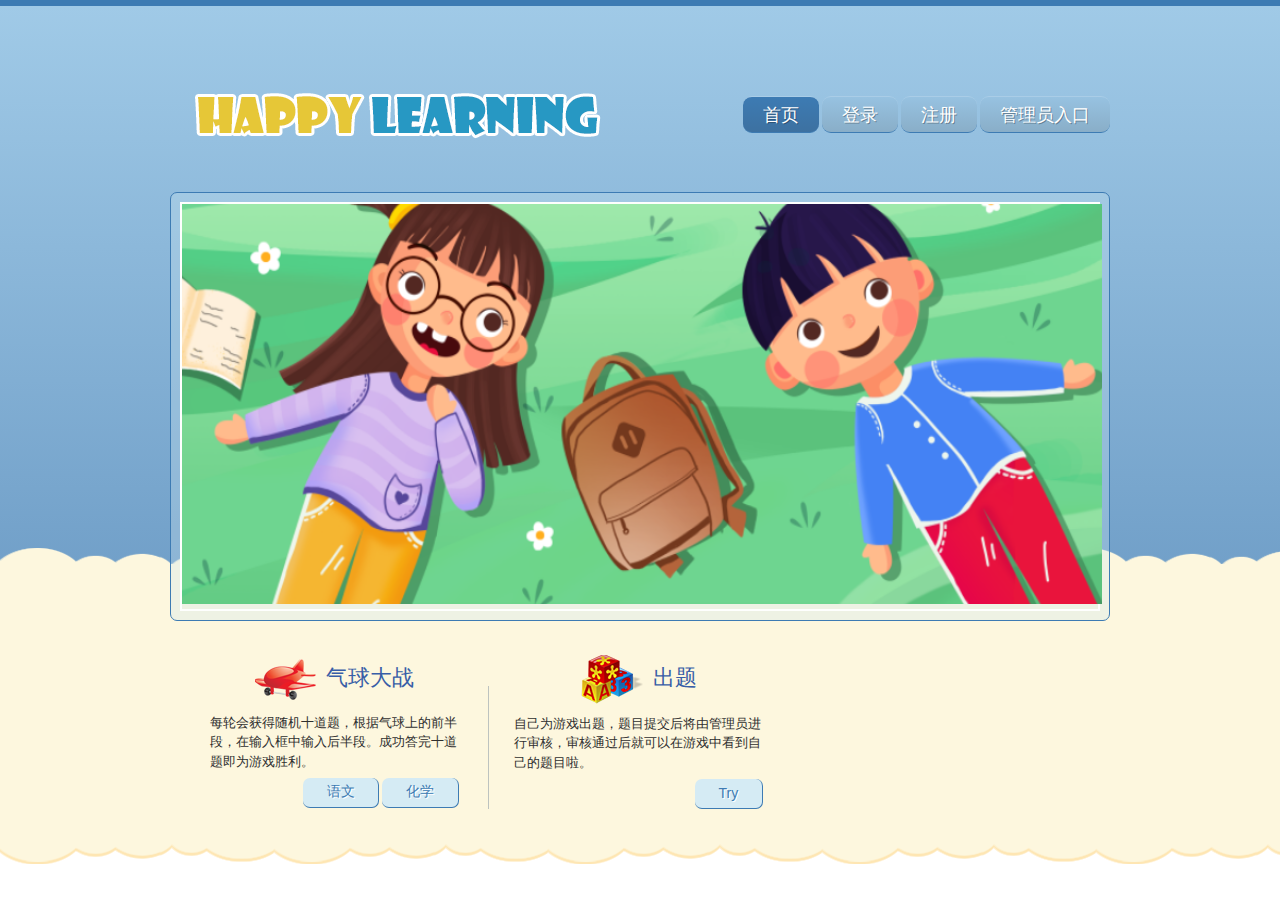
==== angular/web/index.html @ f234ec60 "frontEnd" ====
<!DOCTYPE html>
<!--[if lte IE 8]>              <html class="ie8 no-js" lang="en">     <![endif]-->
<!--[if IE 9]>					<html class="ie9 no-js" lang="en">     <![endif]-->
<!--[if (gt IE 9)|!(IE)]><!-->
<html class="not-ie no-js" lang="en">
<!--<![endif]-->

<head>

	<link href='http://fonts.googleapis.com/css?family=Salsa|Rancho|Jockey+One|Oswald|Yanone+Kaffeesatz'
		rel='stylesheet' type='text/css' />
	<meta charset="utf-8" />

	<title>Happy Learning</title>

	<link rel="stylesheet" href="css/styles.css" />

	<!-- HTML5 Shiv -->

	
	<meta http-equiv="Content-Type" content="text/html; charset=utf-8" />
</head>

<body class="t-blue t-pattern-1 kids-front-page t-menu-1 t-header-1 t-text-1">
<my-app>
	<div class="top-panel">

		<div class="l-page-width">
			<div class="tweets"></div>
		</div>

	</div>
	<!--/ .top-panel-->

	<div class="kids-bg-level-1">

		<header id="kids_header">

			<div class="l-page-width clearfix">

				<div class="bg-level-1-left" id="bg-level-1-left"></div>
				<div class="bg-level-1-right" id="bg-level-1-right"></div>


				<div id="kids_logo_block">
					<a id="kids_logo_text" href="index.html" title="Happy Kids">
						<img src="img/title.png" alt="" />
					</a>
				</div>
				<!--/ #kids_logo_block-->
<div id='unlog'>
				<nav id="kids_main_nav">
					
					<ul class="clearfix" style="margin-top:90px">
						<li  class="current-menu-item">
							<a href="index.html">首页</a>

						</li>
						<li >
							<a href="login.html">登录</a>

						</li>
						<li>
							<a href="register.html">注册</a>

						</li>
						<li>
							<a href="managerLogin.html">管理员入口</a>

						</li>


					</ul>
				
				
				</nav><!-- #kids_main_nav -->
</div>
			</div>
			<!--/ .l-page-width-->

		</header>
		<!--/ #kids_header-->
		<div class="inner_copyright">Collect from <a href="http://www.cssmoban.com/" target="_blank"
				title="网页模板">网页模板</a></div>
		<div class="bg-level-2-page-width-container l-page-width">

			<div class="kids_slider_bg">

				<div class="kids_slider_wrapper">

					<div class="kids_slider_inner_wrapper">

						<div id="kids-slider" class="nivoSlider">

							<img alt="sample_3" style="height: 400px;width: 920px;" src="img/cover.png" />

						</div>
						<!--/ #kids-slider-->

					</div>
					<!--/ .kids_slider_inner_wrapper-->

				</div>
				<!--/ .kids_slider_wrapper-->

			</div>
			<!--/ .kids_slider_bg-->

			<div class="bg-level-2-left" id="bg-level-2-left"></div>
			<div class="bg-level-2-right" id="bg-level-2-right"></div>

		</div><!-- .l-page-width -->

	</div><!-- .bg-level-1 -->

	<div id="kids_middle_container">

		<div class="kids_top_content">

			<div class="kids_top_content_head">

				<div class="kids_top_content_head_body"></div>

			</div><!-- .kids_top_content_head -->

			<div class="kids_top_content_middle">

				<div class="l-page-width">
					<section class="kids_posts_container clearfix">

						<article class="kids_post_block l-grid-4">
							<h1><img class="icon" src="images/icons/sample-icon1.png" alt=""><a class="link"
									href="#">气球大战</a></h1>
							<div class="kids_post_content">
								<p>每轮会获得随机十道题，根据气球上的前半段，在输入框中输入后半段。成功答完十道题即为游戏胜利。</p>
								<h3 class="l-float-right"> <a href="#" class="button medium button-style1">语文</a>
									<a href="#" class="button medium button-style1">化学</a></h3>
							</div>
						</article>

						<article class="kids_post_block l-grid-4">
							<h1><img class="icon" src="images/icons/sample-icon2.png" alt=""><a class="link"
									href="#">出题</a></h1>
							<div class="kids_post_content">
								<p>自己为游戏出题，题目提交后将由管理员进行审核，审核通过后就可以在游戏中看到自己的题目啦。</p>
								<h3 class="l-float-right"><a href="#" class="button medium button-style1">Try</a></h3>
							</div>
						</article>



					</section>






				</div>
				<!--/ l-page-width-->

			</div><!-- .kids_top_content_middle -->

			<div class="kids_top_content_footer"></div>

		</div><!-- .kids_top_content -->






		<div id="kids_theme_control_panel">
			<a href="#" id="kids_theme_control_label"></a>
		</div><!-- #kids_theme_control_panel -->
</my-app>
</body>

</html>
---- angular/web/css/styles.css ----
/* - CSS Reset -> Begin ----------------------------------------- */

html, body, div, span, object, iframe,
h1, h2, h3, h4, h5, h6, p, blockquote, pre,
abbr, address, cite, code,
del, dfn, em, img, ins, kbd, q, samp,
small, strong, sub, sup, var,
b, i,
dl, dt, dd, ol, ul, li,
fieldset, form, label, legend,
table, caption, tbody, tfoot, thead, tr, th, td,
article, aside, canvas, details, figcaption, figure, 
footer, header, hgroup, menu, nav, section, summary,
time, mark, audio, video {
    margin: 0;
    padding: 0;
    border: 0;
    outline: 0;
    font-size: 100%;
    vertical-align: baseline;
	background: transparent;
	font:Arial;
}

article,aside,details,figcaption,figure,
footer,header,hgroup,menu,nav,section { 
    display: block;
}

nav ul,
nav ol {
    list-style: none;
    list-style-image: none;
}

ol, ul {
    list-style: none;
}

q {
    font-style: italic;
    quotes: "\00ab" "\00bb";
}

abbr {
	border-bottom:1px dashed #949494;
} 

small {
	font-size:11px;	
}

big {
	font-size:14px;	
}
   
ins {
    text-decoration: none;
}

del {
    text-decoration: line-through;
}

table {
    border-collapse: collapse;
    border-spacing: 0;
}

object {
	display: block;
	border: 1px solid #fff;
}

input, textarea {outline: none;}

/* Chrome, Safari */
input::-webkit-input-placeholder, textarea::-webkit-input-placeholder {color: #2f2f2f;}

/* Firefox */
input:-moz-placeholder, textarea:-moz-placeholder {color: #2f2f2f;}

/* - CSS Reset -> End ----------------------------------------- */

header, footer, section, article, nav {
    display:block;
    margin:0;
    padding:0;
}

/* 
##############################################################
BASE -> Begin
##############################################################

/* - CSS Reset -> End ----------------------------------------- */

body {
    background-color: #fff;
	color: #2f2f2f;
	font: 13px/1.5 'Tahoma';
    min-width: 980px;
	-webkit-font-smoothing: antialiased; /* Fix for webkit rendering */
	-webkit-text-size-adjust: 100%;	
}


body.t-text-1 {font-family: 'Tahoma';}
body.t-text-2 {font-family: 'Arial';}
body.t-text-3 {font-family: 'Verdana';}

a {
    text-decoration: none;
}

p {
	margin: 0 0 1.5em 0;
	padding: 0;
	line-height: 1.5em;
} 

b {
	font-size: 14px;
}

h1, h2, h3, h4, h5, h6 {
	margin-bottom: 15px;
	color: #385EA7;
	font-weight: 100;
	line-height: 1.25em;
}

h1 {font-size: 22px;} 
h2 {font-size: 21px;}
h3 {font-size: 18px;}
h4 {font-size: 15px;} 
h5 {font-size: 14px;} 
h6 {font-size: 12px;} 

.t-header-1 h1, .t-header-1 h2, .t-header-1 h3, .t-header-1 h4, .t-header-1 h5, .t-header-1 h6 {font-family: 'Jockey One', cursive;}
.t-header-2 h1, .t-header-2 h2, .t-header-2 h3, .t-header-2 h4, .t-header-2 h5, .t-header-2 h6 {font-family: 'Oswald', sans-serif;}
.t-header-3 h1, .t-header-3 h2, .t-header-3 h3, .t-header-3 h4, .t-header-3 h5, .t-header-3 h6 {font-family: 'Yanone Kaffeesatz', sans-serif; font-weight: 600;}

.kids_clear {clear: both;}

.clearfix:after {
	content: ".";
	display: block;
	height: 0;
	clear: both;
	visibility: hidden;
}

.link {
	-webkit-transition: all 250ms linear 0s;
	   -moz-transition: all 250ms linear 0s;
	    -ms-transition: all 250ms linear 0s;
		 -o-transition: all 250ms linear 0s;
			transition: all 250ms linear 0s;	
}

.link:hover {color: #2f2f2f ! important;}

/* 
##############################################################
BASE -> End
##############################################################
*/

/* 
##############################################################
GENERAL -> Begin
##############################################################
*/

.icon {
	padding: 0 10px 0 0;
	vertical-align: middle;
}

.border-shadow {
	position: relative;
	margin-bottom: 25px;
}

.border-shadow figure {
	position: relative;
	z-index: 2;
	padding: 2px;
	background-color: #cde9f3;
	border: 1px solid #9bc0dd;
	-webkit-border-radius: 2px;
	   -moz-border-radius: 2px;
			border-radius: 2px;	
}

	.border-shadow img {
		display: block;
		border: 1px solid #fff;
		-webkit-border-radius: 2px;
		   -moz-border-radius: 2px;
				border-radius: 2px;
	}

	.border-shadow:after,
	.border-shadow:before {
		position: absolute;
		z-index: 0;
		bottom: 20px;
		width: 50%;
		height: 15px;
		-webkit-box-shadow: 0 15px 10px rgba(0,0,0, .4);
		   -moz-box-shadow: 0 15px 10px rgba(0, 0, 0, .4);
				 box-shadow: 0 15px 10px rgba(0, 0, 0, .4);
		content: "";
	}

	.border-shadow:before {
		-webkit-transform: rotate(-4deg);
		   -moz-transform: rotate(-4deg);
			-ms-transform: rotate(-4deg);
			 -o-transform: rotate(-4deg);
				transform: rotate(-4deg);
		left: 10px;		
	}		

	.border-shadow:after {
		-webkit-transform: rotate(4deg);
		   -moz-transform: rotate(4deg);
			 -o-transform: rotate(4deg);
			-ms-transform: rotate(4deg);
				transform: rotate(4deg);
		right: 10px;
	}


/* 
##############################################################
LAYOUT -> Begin                                        
##############################################################
*/

.l-page-width {
    width: 940px;
    padding: 0 10px;
    text-align: left;
    margin: 0 auto;
}
.inner_copyright{text-indent:-9999px;height:0;line-height:0;font-size:0;overflow:hidden;}
.l-page-width.no-padding {
	padding: 0;
    width: 968px;
}

.l-float-left {
    float: left;
}

.l-float-right {
    float: right;
}

.l-grid-2 {
    width: 120px;
}

.l-grid-3 {
    width: 180px;
}

.l-grid-3a {
	width: 210px;
}

.l-grid-4 {
	margin-bottom: 1.5em;
    width: 240px;
}

.l-grid-5 {
    width: 300px;
}

.l-grid-7 {
    width: 420px;
}

.l-grid-9 {
    width: 530px;
}

.entry-container .l-grid-3 {
	margin-right: 2.8em;
	margin-bottom: 1.5em;
} 

.last {
	margin-right:0 !important;	
}

/* 
##############################################################
LAYOUT -> End                                        
##############################################################
*/

/* 
##############################################################
MULTI COLUMNS -> End                                        
##############################################################
*/
.full_width,
.one_half,
.one_half_last,
.one_third,
.one_third_last,
.one_fourth,
.one_fourth_last,
.one_fifth,
.one_fifth_last,
.two_thirds,
.two_thirds_last,
.three_fourth,
.three_fourth_last,
.four_fifth,
.four_fifth_last {padding-bottom: 1.5em;}

#kids_middle_container .full_width {
	width: 860px;	
}

#kids_middle_container .one_half {
	float: left;
	width: 390px;
}

#kids_middle_container .one_half_last {
	float: right;
	width: 390px;
	margin: 0;
}

#kids_middle_container .one_third {
	float: left;
	width: 260px;
	margin-right: 60px;
}

#kids_middle_container .one_third_last {
	float: right;
	width: 260px;
	margin: 0;
}

#kids_middle_container .one_fourth {
	float: left;
	width: 190px;
	margin-right: 45px;
}

#kids_middle_container .one_fourth_last {
	float: right;
	width: 190px;
	margin: 0;
}

#kids_middle_container .one_fifth {
	float: left;
	width: 153px;
	margin-right: 33px;
}

#kids_middle_container .one_fifth_last {
	float: right;
	width: 153px;
	margin: 0;
}

#kids_middle_container .two_thirds {
	float: left;
	width: 580px;
	margin-right: 35px;
}

#kids_middle_container .three_fourth {
	float: left;
	width: 655px;
	margin: 0;
}

#kids_middle_container .four_fifth {
	float: left;
	width: 700px;
	margin: 0;
}

/* 
##############################################################
THEMES -> Begin                                        
##############################################################
*/

/* -- Blue --> Begin -- */

.t-blue  .kids-bg-level-1 {
	background: -moz-linear-gradient(top,  #a0cae7 0%, #6d9cc6 100%); /* FF3.6+ */
	background: -webkit-gradient(linear, left top, left bottom, color-stop(0%,#a0cae7), color-stop(100%,#6d9cc6)); /* Chrome,Safari4+ */
	background: -webkit-linear-gradient(top,  #a0cae7 0%,#6d9cc6 100%); /* Chrome10+,Safari5.1+ */
	background: -o-linear-gradient(top,  #a0cae7 0%,#6d9cc6 100%); /* Opera 11.10+ */
	background: -ms-linear-gradient(top,  #a0cae7 0%,#6d9cc6 100%); /* IE10+ */
	background: linear-gradient(to bottom,  #a0cae7 0%,#6d9cc6 100%); /* W3C */
	filter: progid:DXImageTransform.Microsoft.gradient( startColorstr='#a0cae7', endColorstr='#6d9cc6',GradientType=0 ); /* IE6-9 */
}

/* -- Minigallery --> Begin -- */

.minigallery li {
	-webkit-transition: background-color .25s linear;
	   -moz-transition: background-color .25s linear;
		 -o-transition: background-color .25s linear;
			transition: background-color .25s linear;
}

	.minigallery li img {display: block;}

.t-blue .minigallery-list {
	position:relative;
	margin-bottom: 2em;
	padding: 4px 10px;
	border: 1px solid #90badb;
	-webkit-border-radius: 8px;
	-moz-border-radius: 8px;
	border-radius: 8px;
	background-color: #cde9f3;
}
	
.t-blue .minigallery {
	margin: 0 auto;
	width: 100%;
	overflow: hidden;
}

.t-blue .minigallery ul {
	overflow: hidden;
	width: 1440px;
}

.t-blue .minigallery li {
	float: left;
	margin: 0 3px;
	padding: 5px;
	height: 68px !important;
	background-color: #afd7eb;
	border: 1px solid #5490bd !important;
	-webkit-border-radius: 8px;
	-moz-border-radius: 8px;
	border-radius: 8px;
	list-style:none;
}

.t-blue .minigallery li:hover {
	background-color: #e8f5fa;
}
	
.t-blue .minigallery li img {
	width: 76px;
	border: 1px solid #fff;
	height: 66px;
}

.t-blue .minigallery-list .next,
.t-blue .minigallery-list .prev {
	position: absolute;
	cursor: pointer;
	display: block;
	width: 24px;
	height: 43px;
	text-indent: -5000px;
	top: 25px;
	-webkit-transition: opacity .25s linear;
	-moz-transition: opacity .25s linear;
	-o-transition: opacity .25s linear;
	transition: opacity .25s linear;
}

.t-blue .minigallery-list .prev {
	background: url(../images/blue/arrow_prev_next.png) 0 0 no-repeat;
	left: 10px;
}

.t-blue .minigallery-list .next {
	background: url(../images/blue/arrow_prev_next.png) -45px 0 no-repeat;
	right: 10px;
}

.t-blue .minigallery-list .prev:hover,
.t-blue .minigallery-list .next:hover,
.t-blue .minigallery-list2 .prev2:hover,
.t-blue .minigallery-list2 .next2:hover {
	opacity: .7;
}

.t-blue .minigallery-list .disabled,
.t-blue .minigallery-list .disabled:hover {
	background: none;
	cursor: auto;
}

.t-blue .minigallery-list2 {
	position:relative;
	margin-bottom: 2em;
	margin-left: 10px;
	margin-right: 10px;
	padding: 4px 0;
	border: 1px solid #5490bd;
	-webkit-border-radius: 8px;
	-moz-border-radius: 8px;
	border-radius: 8px;
	background-color: #aad3e9;
}

.t-blue .minigallery-list2 .next2,
.t-blue .minigallery-list2 .prev2 {
	position: absolute;
	top: 25px;
	display: block;
	width: 41px;
	height: 41px;
	text-indent: -5000px;
	cursor: pointer;
	-webkit-transition: opacity .25s linear;
	-moz-transition: opacity .25s linear;
	-o-transition: opacity .25s linear;
	transition: opacity .25s linear;
}

.t-blue .minigallery-list2 .prev2 {
	left:-15px;
	background: url(../images/blue/direction-nav.png) 0 0 no-repeat;
}

.t-blue .minigallery-list2 .next2 {
	right: -15px;
	background: url(../images/blue/direction-nav.png) -59px 0 no-repeat;
}

.t-blue .minigallery-list2 .disabled,
.t-blue .minigallery-list2 .disabled:hover {
	background: none;
	cursor: auto;
}

/* -- Minigallery --> End -- */

.t-blue .kids_slider_wrapper {
    border-color: #3d7bb3;
    background-color: rgba(205,233,243,.3);
}

.ie8 .t-blue .kids_slider_wrapper {background-color: rgb(205,233,243);}

.t-blue .nivo-controlNavWrapperLeftBg {
    background-image: url('../images/blue/slider_control_left_bg.png');
}

.t-blue .nivo-controlNavWrapperRightBg {
    background-image: url('../images/blue/slider_control_right_bg.png');
}

.t-blue .nivo-controlNav {
    background-image: url('../images/blue/slider_control_bg.png');
}

.t-blue .nivo-controlNav a {
    background-image: url('../images/blue/slider_control_item_bg.png');
}

.t-blue .nivo-controlNav a.active {
    background-image: url('../images/blue/slider_control_active_item_bg.png');
}

.t-blue .kids_button {
    border-color:#8fb4d0;    
}

.t-blue .kids_button:hover {
    border-color:#85adcd;    
}

.t-blue .kids_button > span {
    color:#446dab;
    background-image: url('../images/blue/button_bg.png');
    background-color: #b7d5e7;
}

.t-blue .kids_button > .fade {
    background-image: url('../images/blue/button_hover_bg.png');
    background-color: #83b2d0;
}

.t-blue #kids_middle_container .kids_image_wrapper {
    background-color:#cde9f3;
    border-color:#9bc0dd;
}

.t-blue .border-shadow figure,
.t-blue #sidebar #flickr-badge a,
.t-blue #sidebar-left #flickr-badge a,
.t-blue #sidebar-right #flickr-badge a,
.t-blue .avatar {
	border: 1px solid #9fc2de;
	background-color: #cde9f3;
}

.t-blue #kids_bottom_container .kids_image_wrapper {
    background-color: #afd7eb;
    border-color: #5490bd;
}

.t-blue .kids_audio .kids_curtain {
    background-image: url('../images/blue/audio_icon.png');
}

.t-blue .kids_video .kids_curtain {
    background-image: url('../images/blue/video_icon.png');
}

.t-blue .kids_picture .kids_curtain {
    background-image: url('../images/blue/picture_icon.png');
}

.t-blue .kids_mini_audio .kids_curtain {
    background-image: url('../images/blue/audio_mini_icon.png');
}

.t-blue .kids_mini_video .kids_curtain {
    background-image: url('../images/blue/video_mini_icon.png');
}

.t-blue .kids_mini_picture .kids_curtain {
    background-image: url('../images/blue/picture_mini_icon.png');
}

.t-blue .kids_video_wrapper {
    background-color: #cde9f3;
    border-color: #9bc0dd;
}

.t-blue .nivo-directionNav .nivo-prevNav,
.t-blue div.anythingSlider .arrow.back a,
.t-blue .lof-previous {
    background-image: url('../images/blue/slider_control_prev_item_bg.png');
}

.t-blue .nivo-directionNav .nivo-nextNav,
.t-blue div.anythingSlider .arrow.forward a,
.t-blue .lof-next {
    background-image: url('../images/blue/slider_control_next_item_bg.png');
}

.t-blue #kids-back-top span {
    background-image: url('../images/blue/to_top_button_bg.png');
}

.t-blue #sbr .post-meta {
	position: absolute;
	top: 40px;
	left: -73px;
	width: 72px;
	height: 108px;
	background: url(../images/blue/bg_post_date.png) no-repeat;
}

.t-blue #sbl .post-meta {
	position: absolute;
	top: 40px;
	right: -70px;
	width: 72px;
	height: 108px;
	background: url(../images/blue/bg_post_date.png) no-repeat 0 -118px;
}

#dsb .post-meta {
	position: absolute;
	top: -3px;
	left: 12px;
	width: 82px;
	height: 55px;
}

.t-blue #dsb .post-meta {
	background: url(../images/blue/d_bg_post_date.png) no-repeat left;
}

/* -- Blue --> End -- */

/* -- Red --> Begin -- */

.t-red .kids-bg-level-1 {
	background: -moz-linear-gradient(top,  #fdaeb9 0%, #fb909d 100%); /* FF3.6+ */
	background: -webkit-gradient(linear, left top, left bottom, color-stop(0%,#fdaeb9), color-stop(100%,#fb909d)); /* Chrome,Safari4+ */
	background: -webkit-linear-gradient(top,  #fdaeb9 0%,#fb909d 100%); /* Chrome10+,Safari5.1+ */
	background: -o-linear-gradient(top,  #fdaeb9 0%,#fb909d 100%); /* Opera 11.10+ */
	background: -ms-linear-gradient(top,  #fdaeb9 0%,#fb909d 100%); /* IE10+ */
	background: linear-gradient(to bottom,  #fdaeb9 0%,#fb909d 100%); /* W3C */
	filter: progid:DXImageTransform.Microsoft.gradient( startColorstr='#fdaeb9', endColorstr='#fb909d',GradientType=0 ); /* IE6-9 */
}


/* -- Minigallery --> Begin -- */

.t-red .minigallery-list {
	position: relative;
	margin-bottom: 2em;
	padding: 4px 10px;
	border: 1px solid #ff959e;
	-webkit-border-radius: 8px;
	-moz-border-radius: 8px;
	border-radius: 8px;
	background-color: #fee2de;
}
	
.t-red .minigallery {
	margin: 0 auto;
	width: 100%;
	overflow: hidden;
}

.t-red .minigallery ul {
	overflow: hidden;
	width: 1440px;
}

.t-red .minigallery li {
	float:left;
	margin:0 3px;
	padding: 5px;
	height: 68px !important;
	background-color: #ffd2d9;
	border: 1px solid #fd6b78 !important;
	-webkit-border-radius: 8px;
	-moz-border-radius: 8px;
	border-radius: 8px;
	list-style:none;
}

.t-red .minigallery li:hover {
	background-color: #fdf1ee;
}
	
.t-red .minigallery li img {
	width:76px;
	border: 1px solid #fff;
	height:66px;
}

.t-red .minigallery-list .next,
.t-red .minigallery-list .prev{
	cursor:pointer;
	display:block;
	width:24px;
	height:43px;
	position:absolute;
	text-indent:-5000px;
	top:25px;
	-webkit-transition: opacity .25s linear;
	-moz-transition: opacity .25s linear;
	-o-transition: opacity .25s linear;
	transition: opacity .25s linear;
}

.t-red .minigallery-list .prev {
	background:url(../images/red/arrow_prev_next.png) 0 0 no-repeat;
	left:10px;
}

.t-red .minigallery-list .next {
	background:url(../images/red/arrow_prev_next.png) -45px 0 no-repeat;
	right:10px;
}

.t-red .minigallery-list .prev:hover,
.t-red .minigallery-list .next:hover,
.t-red .minigallery-list2 .prev2:hover,
.t-red .minigallery-list2 .next2:hover {
	opacity: .7;
}

.t-red .minigallery-list .disabled,
.t-red .minigallery-list .disabled:hover {
	background:none;
	cursor: auto;
}

.t-red .minigallery-list2 {
	position:relative;
	margin-bottom: 2em;
	margin-left: 10px;
	margin-right: 10px;
	padding:4px 0;
	border: 1px solid #fe6071;
	-webkit-border-radius: 8px;
	-moz-border-radius: 8px;
	border-radius: 8px;
	background-color: #ffd2d9;
}

.t-red .minigallery-list2 .next2,
.t-red .minigallery-list2 .prev2 {
	cursor:pointer;
	display:block;
	width:41px;
	height:41px;
	position:absolute;
	text-indent:-5000px;
	top:25px;
	-webkit-transition: opacity .25s linear;
	-moz-transition: opacity .25s linear;
	-o-transition: opacity .25s linear;
	transition: opacity .25s linear;
}

.t-red .minigallery-list2 .prev2 {
	background:url(../images/red/direction-nav.png) 0 0 no-repeat;
	left:-15px;
}

.t-red .minigallery-list2 .next2 {
	background:url(../images/red/direction-nav.png) -59px 0 no-repeat;
	right:-15px
}

.t-red .minigallery-list2 .disabled,
.t-red .minigallery-list2 .disabled:hover {
	background:none;
	cursor: auto;
}

/* -- Minigallery --> End -- */

.t-red .kids_slider_wrapper {
    border-color:#f35f5f;
    background-color: rgba(216,84,84,.3);
}

.ie8 .t-red .kids_slider_wrapper {background-color: rgb(216,84,84);}

.t-red .nivo-controlNavWrapperLeftBg {
    background-image: url('../images/red/slider_control_left_bg.png');
}

.t-red .nivo-controlNavWrapperRightBg {
    background-image: url('../images/red/slider_control_right_bg.png');
}

.t-red .nivo-controlNav {
    background-image: url('../images/red/slider_control_bg.png');
}

.t-red .nivo-controlNav a {
    background-image: url('../images/red/slider_control_item_bg.png');
}

.t-red .nivo-controlNav a.active {
    background-image: url('../images/red/slider_control_active_item_bg.png');
}

.t-red .kids_button {
    border-color:#ff9b9a;
}

.t-red .kids_button:hover {
    border-color:#fc7c7c;
}

.t-red .kids_button > span {
    color:#e96868;
    background-image: url('../images/red/button_bg.png');
    background-color: #ffd3c9;
}

.t-red .kids_button > .fade {
    background-image: url('../images/red/button_hover_bg.png');
    background-color: #fd8a8a;
}

.t-red #kids_middle_container .kids_image_wrapper {
    background-color:#ffdad4;
    border-color:#ff99a6;
}

.t-red .border-shadow figure,
.t-red #sidebar #flickr-badge a,
.t-red #sidebar-left #flickr-badge a,
.t-red #sidebar-right #flickr-badge a,
.t-red .avatar {
	border: 1px solid #d85454;
	background-color: #fdaeba;
}

.t-red #kids_bottom_container .kids_image_wrapper {
    background-color:#ffd2d9;
    border-color:#ff7e91;
}

.t-red #kids_middle_container .wave-border {
	background: url(../images/red/wave-border.png) no-repeat;
	padding: 7px;
}

.t-red #kids_middle_container .magic-border {
	background: url(../images/red/magic-border.png) no-repeat;
	padding: 7px;
}

.t-red #kids_bottom_container {
    background-image:url('../images/red/bottom_container_top_bg.png');
}

.t-red #kids_bottom_container .kids_bottom_container_bg {
    background-image:url('../images/red/bottom_container_bg.png');
    background-color:#fdfbe9;
}

.t-red .kids_video_wrapper {
    background-color: #ffdad4;
    border-color:#ff99a6;
}

#color_schema a.t-red {
    background-image: url('../images/red/color_icon.png');
}

.t-red .kids_audio .kids_curtain {
    background-image: url('../images/red/audio_icon.png');
}

.t-red .kids_video .kids_curtain {
    background-image: url('../images/red/video_icon.png');
}

.t-red .kids_picture .kids_curtain {
    background-image: url('../images/red/picture_icon.png');
}

.t-red .kids_mini_audio .kids_curtain {
    background-image: url('../images/red/audio_mini_icon.png');
}

.t-red .kids_mini_video .kids_curtain {
    background-image: url('../images/red/video_mini_icon.png');
}

.t-red .kids_mini_picture .kids_curtain {
    background-image: url('../images/red/picture_mini_icon.png');
}

.t-red .hint_popup {
    border-color: #fd7b8b;
    background-image: url('../images/red/hint_bg_1.png');
}

.t-red .hint_popup_bg {
    background-image: url('../images/red/hint_bg_2.png');
}

.t-red .nivo-directionNav .nivo-prevNav,
.t-red div.anythingSlider .arrow.back a,
.t-red .lof-previous {
    background-image: url('../images/red/slider_control_prev_item_bg.png');
}

.t-red .nivo-directionNav .nivo-nextNav,
.t-red div.anythingSlider .arrow.forward a,
.t-red .lof-next {
    background-image: url('../images/red/slider_control_next_item_bg.png');
}

.t-red #kids-back-top span {
    background-image: url('../images/red/to_top_button_bg.png');
}

.t-red #signUp {
    background-image: url('../images/red/bg_sign_up.png');
}

.t-red .kids-subscribe-block #signUp button[type="submit"] {
	background:url('../images/red/bg_sign_up.png') no-repeat right top;
	color:#e66262;
}

.t-red .kids-subscribe-block #signUp button[type="submit"]:hover {
	background-position: right -38px;
	color:#fff;
}

.t-red .kids-subscribe-block #signUp button[type="submit"]:active {
	background-position: right -76px;
	color: #e66262;
	text-shadow: 1px 1px 0 #ffc3c3;
}

.t-red #kids_bottom_container .kids_contact_block li {
    background-image: url('../images/red/contact_block_list_bg.png');
}

.t-red #kids_bottom_container .kids_recent_post_block li {
    background-image: url('../images/red/recent_post_list_bg.png');
}

.t-red #kids_bottom_container .kids_recent_comments_block li {
    background-image: url('../images/red/comments_block_list_bg.png');
}

.t-red #sbr .post-meta {
	background:url(../images/red/bg_post_date.png) repeat-x;
	position:absolute;
	width:72px;
	left:-73px;
	top:40px;
	height: 108px;
}

.t-red #sbl .post-meta {
	background:url(../images/red/bg_post_date.png) repeat-x 0 -118px;
	position:absolute;
	width:72px;
	right:-70px;
	top:40px;
	height: 108px;
}

.t-red #dsb .post-meta {
	background:url(../images/red/d_bg_post_date.png) no-repeat left;
}

/* -- Red --> End -- */

/* -- Green --> Begin -- */

.t-green .kids-bg-level-1 {
	background: #9ac470; /* Old browsers */
	background: -moz-linear-gradient(top,  #9ac470 0%, #6ba332 100%); /* FF3.6+ */
	background: -webkit-gradient(linear, left top, left bottom, color-stop(0%,#9ac470), color-stop(100%,#6ba332)); /* Chrome,Safari4+ */
	background: -webkit-linear-gradient(top,  #9ac470 0%,#6ba332 100%); /* Chrome10+,Safari5.1+ */
	background: -o-linear-gradient(top,  #9ac470 0%,#6ba332 100%); /* Opera 11.10+ */
	background: -ms-linear-gradient(top,  #9ac470 0%,#6ba332 100%); /* IE10+ */
	background: linear-gradient(to bottom,  #9ac470 0%,#6ba332 100%); /* W3C */
	filter: progid:DXImageTransform.Microsoft.gradient( startColorstr='#9ac470', endColorstr='#6ba332',GradientType=0 ); /* IE6-9 */
}

/* -- Minigallery --> Begin -- */

.t-green .minigallery-list {
	position:relative;
	margin-bottom: 2em;
	padding:4px 10px;
	border: 1px solid #84b852;
	-webkit-border-radius: 8px;
	-moz-border-radius: 8px;
	border-radius: 8px;
	background-color: #d4e89c;
}
	
.t-green .minigallery {
	width:100%;
	overflow:hidden;
	margin: 0 auto;
}

.t-green .minigallery ul {
	overflow: hidden;
	width: 1440px;
}

.t-green .minigallery li {
	float:left;
	margin:0 3px;
	padding: 5px;
	height: 68px !important;
	background-color: #c4da7f;
	border: 1px solid #68a22f !important;
	-webkit-border-radius: 8px;
	-moz-border-radius: 8px;
	border-radius: 8px;
	list-style:none;
}

.t-green .minigallery li:hover {
	background-color: #edf6cf;
}
	
.t-green .minigallery li img {
	width:76px;
	border: 1px solid #fff;
	height:66px;
}

.t-green .minigallery-list .next,
.t-green .minigallery-list .prev{
	cursor:pointer;
	display:block;
	width:24px;
	height:43px;
	position:absolute;
	text-indent:-5000px;
	top:25px;
	-webkit-transition: opacity .25s linear;
	-moz-transition: opacity .25s linear;
	-o-transition: opacity .25s linear;
	transition: opacity .25s linear;
}

.t-green .minigallery-list .prev {
	background:url(../images/green/arrow_prev_next.png) 0 0 no-repeat;
	left:10px;
}

.t-green .minigallery-list .next {
	background:url(../images/green/arrow_prev_next.png) -45px 0 no-repeat;
	right:10px;
}

.t-green .minigallery-list .prev:hover,
.t-green .minigallery-list .next:hover,
.t-green .minigallery-list2 .prev2:hover,
.t-green .minigallery-list2 .next2:hover {
	opacity: .7;
}

.t-green .minigallery-list .disabled,
.t-green .minigallery-list .disabled:hover {
	background:none;
	cursor: auto;
}

.t-green .minigallery-list2 {
	position:relative;
	margin-bottom: 2em;
	margin-left: 10px;
	margin-right: 10px;
	padding:4px 0;
	border: 1px solid #68a22f;
	-webkit-border-radius: 8px;
	-moz-border-radius: 8px;
	border-radius: 8px;
	background-color: #b7d77e;
}

.t-green .minigallery-list2 .next2,
.t-green .minigallery-list2 .prev2 {
	cursor:pointer;
	display:block;
	width:41px;
	height:41px;
	position:absolute;
	text-indent:-5000px;
	top:25px;
	-webkit-transition: opacity .25s linear;
	-moz-transition: opacity .25s linear;
	-o-transition: opacity .25s linear;
	transition: opacity .25s linear;
}

.t-green .minigallery-list2 .prev2 {
	background:url(../images/green/direction-nav.png) 0 0 no-repeat;
	left:-15px;
}

.t-green .minigallery-list2 .next2 {
	background:url(../images/green/direction-nav.png) -59px 0 no-repeat;
	right:-15px
}

.t-green .minigallery-list2 .disabled,
.t-green .minigallery-list2 .disabled:hover {
	background:none;
	cursor: auto;
}

/* -- Minigallery --> End -- */

.t-green .kids_slider_wrapper {
    border-color: #6a9621;
    background-color: rgba(99,149,49,.3);
}

.ie8 .t-green .kids_slider_wrapper {background-color: rgb(99,149,49);}

.t-green .nivo-controlNavWrapperLeftBg {
    background-image: url('../images/green/slider_control_left_bg.png');
}

.t-green .nivo-controlNavWrapperRightBg {
    background-image: url('../images/green/slider_control_right_bg.png');
}

.t-green .nivo-controlNav {
    background-image: url('../images/green/slider_control_bg.png');
}

.t-green .nivo-controlNav a {
    background-image: url('../images/green/slider_control_item_bg.png');
}

.t-green .nivo-controlNav a.active {
    background-image: url('../images/green/slider_control_active_item_bg.png');
}

.t-green .kids_button {
    border-color:#83b21d;
}

.t-green .kids_button > span {
    color:#497b16;
    background-image: url('../images/green/button_bg.png');
    background-color: #bdd86e;
}

.t-green .kids_button > .fade {
    background-image: url('../images/green/button_hover_bg.png');
    background-color: #93bd12;
}

.t-green #kids_middle_container .wave-border {
	background: url(../images/green/wave-border.png) no-repeat;
	padding: 7px;
}

.t-green #kids_middle_container .magic-border {
	background: url(../images/green/magic-border.png) no-repeat;
	padding: 7px;
}

.t-green #kids_middle_container .kids_image_wrapper {
    background-color:#d7e99e;
    border-color:#8cb244;
}

.t-green .border-shadow figure,
.t-green #sidebar #flickr-badge a,
.t-green #sidebar-left #flickr-badge a,
.t-green #sidebar-right #flickr-badge a,
.t-green .avatar {
	border: 1px solid #476925;
	background-color: #9ac370;
}

.t-green #kids_bottom_container .kids_image_wrapper {
    background-color: #c4da7f;
    border-color: #71952e;
}

.t-green .kids_video_wrapper {
    background-color: #d7e99e;
    border-color: #8cb244;
}

.t-green #kids_bottom_container {
    background-image: url('../images/green/bottom_container_top_bg.png');
}

.t-green #kids_bottom_container .kids_bottom_container_bg {
    background-image: url('../images/green/bottom_container_bg.png');
    background-color: #fdfbe9;
}

#color_schema a.t-green {
    background-image: url('../images/green/color_icon.png');
}

.t-green .kids_audio .kids_curtain {
    background-image: url('../images/green/audio_icon.png');
}

.t-green .kids_video .kids_curtain {
    background-image: url('../images/green/video_icon.png');
}

.t-green .kids_picture .kids_curtain {
    background-image: url('../images/green/picture_icon.png');
}

.t-green .kids_mini_audio .kids_curtain {
    background-image: url('../images/green/audio_mini_icon.png');
}

.t-green .kids_mini_video .kids_curtain {
    background-image: url('../images/green/video_mini_icon.png');
}

.t-green .kids_mini_picture .kids_curtain {
    background-image: url('../images/green/picture_mini_icon.png');
}

.t-green .hint_popup {
    border-color: #76ae3c;
    background-image: url('../images/green/hint_bg_1.png');
}

.t-green .hint_popup_bg {
    background-image: url('../images/green/hint_bg_2.png');
}

.t-green .nivo-directionNav .nivo-prevNav,
.t-green div.anythingSlider .arrow.back a,
.t-green .lof-previous {
    background-image: url('../images/green/slider_control_prev_item_bg.png');
}

.t-green .nivo-directionNav .nivo-nextNav,
.t-green div.anythingSlider .arrow.forward a,
.t-green .lof-next {
    background-image: url('../images/green/slider_control_next_item_bg.png');
}

.t-green #kids-back-top span {
    background-image: url('../images/green/to_top_button_bg.png');
}

.t-green #signUp {
    background-image: url('../images/green/bg_sign_up.png');
}

.t-green .kids-subscribe-block #signUp button[type="submit"] {
	background:url('../images/green/bg_sign_up.png') no-repeat right top;
	color:#497b16;
}

.t-green .kids-subscribe-block #signUp button[type="submit"]:hover {
	background-position: right -38px;
	color:#fff;
}

.t-green .kids-subscribe-block #signUp button[type="submit"]:active {
	background-position: right -76px;
	color: #497b16;
	text-shadow: 1px 1px 0 #cee390;
}

.t-green #kids_bottom_container .kids_contact_block li {
    background-image: url('../images/green/contact_block_list_bg.png');
}

.t-green #kids_bottom_container .kids_recent_post_block li {
    background-image: url('../images/green/recent_post_list_bg.png');
}

.t-green #kids_bottom_container .kids_recent_comments_block li {
    background-image: url('../images/green/comments_block_list_bg.png');
}

.t-green #sbr .post-meta {
	background:url(../images/green/bg_post_date.png) repeat-x;
	position:absolute;
	width:72px;
	left:-73px;
	top:40px;
	height: 108px;
}

.t-green #sbl .post-meta {
	background:url(../images/green/bg_post_date.png) repeat-x 0 -118px;
	position:absolute;
	width:72px;
	right:-70px;
	top:40px;
	height: 108px;
}

.t-green #dsb .post-meta {
	background:url(../images/green/d_bg_post_date.png) no-repeat left;
}

/* -- Green --> End -- */

/* -- Brown --> Begin -- */

.t-brown .kids-bg-level-1 {
	background: #c3967d; /* Old browsers */
	background: -moz-linear-gradient(top,  #c3967d 0%, #a3674b 100%); /* FF3.6+ */
	background: -webkit-gradient(linear, left top, left bottom, color-stop(0%,#c3967d), color-stop(100%,#a3674b)); /* Chrome,Safari4+ */
	background: -webkit-linear-gradient(top,  #c3967d 0%,#a3674b 100%); /* Chrome10+,Safari5.1+ */
	background: -o-linear-gradient(top,  #c3967d 0%,#a3674b 100%); /* Opera 11.10+ */
	background: -ms-linear-gradient(top,  #c3967d 0%,#a3674b 100%); /* IE10+ */
	background: linear-gradient(to bottom,  #c3967d 0%,#a3674b 100%); /* W3C */
	filter: progid:DXImageTransform.Microsoft.gradient( startColorstr='#c3967d', endColorstr='#a3674b',GradientType=0 ); /* IE6-9 */
}

/* -- Minigallery --> Begin -- */

.t-brown .minigallery-list {
	position:relative;
	margin-bottom: 2em;
	padding:4px 10px;
	border: 1px solid #cca187;
	-webkit-border-radius: 8px;
	-moz-border-radius: 8px;
	border-radius: 8px;
	background-color: #efddcd;
}
	
.t-brown .minigallery {
	width:100%;
	overflow:hidden;
	margin: 0 auto;
}

.t-brown .minigallery ul {
	overflow: hidden;
	width: 1440px;
}

.t-brown .minigallery li {
	float:left;
	margin:0 3px;
	padding: 5px;
	height: 68px !important;
	background-color: #e1c3a9;
	border: 1px solid #ba896f !important;
	-webkit-border-radius: 8px;
	-moz-border-radius: 8px;
	border-radius: 8px;
	list-style:none;
}

.t-brown .minigallery li:hover {
	background-color: #f7f2ee;
}
	
.t-brown .minigallery li img {
	width:76px;
	border: 1px solid #fff;
	height:66px;
}

.t-brown .minigallery-list .next,
.t-brown .minigallery-list .prev{
	cursor:pointer;
	display:block;
	width:24px;
	height:43px;
	position:absolute;
	text-indent:-5000px;
	top:25px;
	-webkit-transition: opacity .25s linear;
	-moz-transition: opacity .25s linear;
	-o-transition: opacity .25s linear;
	transition: opacity .25s linear;
}

.t-brown .minigallery-list .prev {
	background:url(../images/brown/arrow_prev_next.png) 0 0 no-repeat;
	left:10px;
}

.t-brown .minigallery-list .next {
	background:url(../images/brown/arrow_prev_next.png) -45px 0 no-repeat;
	right:10px;
}

.t-brown .minigallery-list .prev:hover,
.t-brown .minigallery-list .next:hover,
.t-brown .minigallery-list2 .prev2:hover,
.t-brown .minigallery-list2 .next2:hover {
	opacity: .7;
}

.t-brown .minigallery-list .disabled,
.t-brown .minigallery-list .disabled:hover {
	background:none;
	cursor: auto;
}

.t-brown .minigallery-list2 {
	position:relative;
	margin-bottom: 2em;
	margin-left: 10px;
	margin-right: 10px;
	padding:4px 0;
	border: 1px solid #ba896f;
	-webkit-border-radius: 8px;
	-moz-border-radius: 8px;
	border-radius: 8px;
	background-color: #e9cdb4;
}

.t-brown .minigallery-list2 .next2,
.t-brown .minigallery-list2 .prev2 {
	cursor:pointer;
	display:block;
	width:41px;
	height:41px;
	position:absolute;
	text-indent:-5000px;
	top:25px;
	-webkit-transition: opacity .25s linear;
	-moz-transition: opacity .25s linear;
	-o-transition: opacity .25s linear;
	transition: opacity .25s linear;
}

.t-brown .minigallery-list2 .prev2 {
	background:url(../images/brown/direction-nav.png) 0 0 no-repeat;
	left:-15px;
}

.t-brown .minigallery-list2 .next2 {
	background:url(../images/brown/direction-nav.png) -59px 0 no-repeat;
	right:-15px
}

.t-brown .minigallery-list2 .disabled,
.t-brown .minigallery-list2 .disabled:hover {
	background:none;
	cursor: auto;
}

/* -- Minigallery --> End -- */

.t-brown .kids_slider_wrapper {
    border-color: #763d24;
    background-color: rgba(158,98,71,.3);
}

.ie8 .t-brown .kids_slider_wrapper {background-color: rgb(158,98,71);}

.t-brown .nivo-controlNavWrapperLeftBg {
    background-image: url('../images/brown/slider_control_left_bg.png');
}

.t-brown .nivo-controlNavWrapperRightBg {
    background-image: url('../images/brown/slider_control_right_bg.png');
}

.t-brown .nivo-controlNav {
    background-image: url('../images/brown/slider_control_bg.png');
}

.t-brown .nivo-controlNav a {
    background-image: url('../images/brown/slider_control_item_bg.png');
}

.t-brown .nivo-controlNav a.active {
    background-image: url('../images/brown/slider_control_active_item_bg.png');
}

.t-brown .kids_button {
    border-color:#a8755b;
}

.t-brown .kids_button:hover {
    border-color:#b88062;
}

.t-brown .kids_button > span {
    color:#7f503a;
    background-image: url('../images/brown/button_bg.png');
    background-color: #dbb197;
}

.t-brown .kids_button > .fade {
    background-image: url('../images/brown/button_hover_bg.png');
    background-color: #cf9470;
}

.t-brown #kids_middle_container .kids_image_wrapper {
    background-color:#edd7c1;
    border-color:#b27f65;
}

.t-brown .border-shadow figure,
.t-brown #sidebar #flickr-badge a,
.t-brown #sidebar-left #flickr-badge a,
.t-brown #sidebar-right #flickr-badge a,
.t-brown .avatar
{
	border: 1px solid #763d24;
	background-color: #c3967d;
}

.t-brown #kids_middle_container .wave-border {
	background: url(../images/brown/wave-border.png) no-repeat;
	padding: 7px;
}

.t-brown #kids_middle_container .magic-border {
	background: url(../images/brown/magic-border.png) no-repeat;
	padding: 7px;
}

.t-brown #kids_bottom_container .kids_image_wrapper {
    background-color:#e1c3a9;
    border-color:#996d49;
}

.t-brown .kids_video_wrapper {
    background-color: #edd7c1;
    border-color:#b27f65;
}

.t-brown #kids_bottom_container {
    background-image:url('../images/brown/bottom_container_top_bg.png');
}

.t-brown #kids_bottom_container .kids_bottom_container_bg {
    background-image:url('../images/brown/bottom_container_bg.png');
    background-color:#fdfbe9;
}

#color_schema a.t-brown {
    background-image: url('../images/brown/color_icon.png');
}

.t-brown .kids_audio .kids_curtain {
    background-image: url('../images/brown/audio_icon.png');
}

.t-brown .kids_video .kids_curtain {
    background-image: url('../images/brown/video_icon.png');
}

.t-brown .kids_picture .kids_curtain {
    background-image: url('../images/brown/picture_icon.png');
}

.t-brown .kids_mini_audio .kids_curtain {
    background-image: url('../images/brown/audio_mini_icon.png');
}

.t-brown .kids_mini_video .kids_curtain {
    background-image: url('../images/brown/video_mini_icon.png');
}

.t-brown .kids_mini_picture .kids_curtain {
    background-image: url('../images/brown/picture_mini_icon.png');
}

.t-brown .hint_popup {
    border-color: #ba886c;
    background-image: url('../images/brown/hint_bg_1.png');
}

.t-brown .hint_popup_bg {
    background-image: url('../images/brown/hint_bg_2.png');
}

.t-brown .nivo-directionNav .nivo-prevNav,
.t-brown div.anythingSlider .arrow.back a,
.t-brown .lof-previous {
    background-image: url('../images/brown/slider_control_prev_item_bg.png');
}

.t-brown .nivo-directionNav .nivo-nextNav,
.t-brown div.anythingSlider .arrow.forward a,
.t-brown .lof-next {
    background-image: url('../images/brown/slider_control_next_item_bg.png');
}

.t-brown #kids-back-top span {
    background-image: url('../images/brown/to_top_button_bg.png');
}

.t-brown #signUp {
    background-image: url('../images/brown/bg_sign_up.png');
}

.t-brown .kids-subscribe-block #signUp button[type="submit"] {
	background:url('../images/brown/bg_sign_up.png') no-repeat right top;
	color:#7f503a;
}

.t-brown .kids-subscribe-block #signUp button[type="submit"]:hover {
	background-position: right -38px;
	color:#fff;
}

.t-brown .kids-subscribe-block #signUp button[type="submit"]:active {
	background-position: right -76px;
	color: #7f503a;
	text-shadow: 1px 1px 0 #e3bea6;
}

.t-brown #kids_bottom_container .kids_contact_block li {
    background-image: url('../images/brown/contact_block_list_bg.png');
}

.t-brown #kids_bottom_container .kids_recent_post_block li {
    background-image: url('../images/brown/recent_post_list_bg.png');
}

.t-brown #kids_bottom_container .kids_recent_comments_block li {
    background-image: url('../images/brown/comments_block_list_bg.png');
}

.t-brown #sbr .post-meta {
	background:url(../images/brown/bg_post_date.png) repeat-x;
	position:absolute;
	width:72px;
	left:-73px;
	top:40px;
	height: 108px;
}

.t-brown #sbl .post-meta {
	background:url(../images/brown/bg_post_date.png) repeat-x 0 -118px;
	position:absolute;
	width:72px;
	right:-70px;
	top:40px;
	height: 108px;
}

.t-brown #dsb .post-meta {
	background:url(../images/brown/d_bg_post_date.png) no-repeat left;
}

/* -- Brown --> End -- */

/* -- Peachy --> Begin -- */

.t-peachy .kids-bg-level-1 {
	background: #ffb690; /* Old browsers */
	background: -moz-linear-gradient(top,  #ffb690 0%, #ffa177 100%); /* FF3.6+ */
	background: -webkit-gradient(linear, left top, left bottom, color-stop(0%,#ffb690), color-stop(100%,#ffa177)); /* Chrome,Safari4+ */
	background: -webkit-linear-gradient(top,  #ffb690 0%,#ffa177 100%); /* Chrome10+,Safari5.1+ */
	background: -o-linear-gradient(top,  #ffb690 0%,#ffa177 100%); /* Opera 11.10+ */
	background: -ms-linear-gradient(top,  #ffb690 0%,#ffa177 100%); /* IE10+ */
	background: linear-gradient(to bottom,  #ffb690 0%,#ffa177 100%); /* W3C */
	filter: progid:DXImageTransform.Microsoft.gradient( startColorstr='#ffb690', endColorstr='#ffa177',GradientType=0 ); /* IE6-9 */
}

/* -- Minigallery --> Begin -- */

.t-peachy .minigallery-list {
	position:relative;
	margin-bottom: 2em;
	padding:4px 10px;
	border: 1px solid #ffa873;
	-webkit-border-radius: 8px;
	-moz-border-radius: 8px;
	border-radius: 8px;
	background-color: #ffe4d8;
}
	
.t-peachy .minigallery {
	width:100%;
	overflow:hidden;
	margin: 0 auto;
}

.t-peachy .minigallery ul {
	overflow: hidden;
	width: 1440px;
}

.t-peachy .minigallery li {
	float:left;
	margin:0 3px;
	padding: 5px;
	height: 68px !important;
	background-color: #ffdab9;
	border: 1px solid #ff8851 !important;
	-webkit-border-radius: 8px;
	-moz-border-radius: 8px;
	border-radius: 8px;
	list-style:none;
}

.t-peachy .minigallery li:hover {
	background-color: #fff5ee;
}
	
.t-peachy .minigallery li img {
	width:76px;
	border: 1px solid #fff;
	height:66px;
}

.t-peachy .minigallery-list .next,
.t-peachy .minigallery-list .prev{
	cursor:pointer;
	display:block;
	width:24px;
	height:43px;
	position:absolute;
	text-indent:-5000px;
	top:25px;
	-webkit-transition: opacity .25s linear;
	-moz-transition: opacity .25s linear;
	-o-transition: opacity .25s linear;
	transition: opacity .25s linear;
}

.t-peachy .minigallery-list .prev {
	background:url(../images/peachy/arrow_prev_next.png) 0 0 no-repeat;
	left:10px;
}

.t-peachy .minigallery-list .next {
	background:url(../images/peachy/arrow_prev_next.png) -45px 0 no-repeat;
	right:10px;
}

.t-peachy .minigallery-list .prev:hover,
.t-peachy .minigallery-list .next:hover,
.t-peachy .minigallery-list2 .prev2:hover,
.t-peachy .minigallery-list2 .next2:hover {
	opacity: .7;
}

.t-peachy .minigallery-list .disabled,
.t-peachy .minigallery-list .disabled:hover {
	background:none;
	cursor: auto;
}

.t-peachy .minigallery-list2 {
	position:relative;
	margin-bottom: 2em;
	margin-left: 10px;
	margin-right: 10px;
	padding:4px 0;
	border: 1px solid #ff8851;
	-webkit-border-radius: 8px;
	-moz-border-radius: 8px;
	border-radius: 8px;
	background-color: #ffcba6;
}

.t-peachy .minigallery-list2 .next2,
.t-peachy .minigallery-list2 .prev2 {
	cursor:pointer;
	display:block;
	width:41px;
	height:41px;
	position:absolute;
	text-indent:-5000px;
	top:25px;
	-webkit-transition: opacity .25s linear;
	-moz-transition: opacity .25s linear;
	-o-transition: opacity .25s linear;
	transition: opacity .25s linear;
}

.t-peachy .minigallery-list2 .prev2 {
	background:url(../images/peachy/direction-nav.png) 0 0 no-repeat;
	left:-15px;
}

.t-peachy .minigallery-list2 .next2 {
	background:url(../images/peachy/direction-nav.png) -59px 0 no-repeat;
	right:-15px
}

.t-peachy .minigallery-list2 .disabled,
.t-peachy .minigallery-list2 .disabled:hover {
	background:none;
	cursor: auto;
}

/* -- Minigallery --> End -- */

.t-peachy .kids_slider_wrapper {
    border-color: #ca683d;
    background-color: rgba(227,112,62,.3);
}

.ie8 .t-peachy .kids_slider_wrapper {background-color: rgb(227,112,62);}

.t-peachy .nivo-controlNavWrapperLeftBg {
    background-image: url('../images/peachy/slider_control_left_bg.png');
}

.t-peachy .nivo-controlNavWrapperRightBg {
    background-image: url('../images/peachy/slider_control_right_bg.png');
}

.t-peachy .nivo-controlNav {
    background-image: url('../images/peachy/slider_control_bg.png');
}

.t-peachy .nivo-controlNav a {
    background-image: url('../images/peachy/slider_control_item_bg.png');
}

.t-peachy .nivo-controlNav a.active {
    background-image: url('../images/peachy/slider_control_active_item_bg.png');
}

.t-peachy .kids_button {
    color:#e87653;
    border-color:#f69280;
    background-image: url('../images/peachy/more_button_bg.png');
    background-color: #fec2a7;
}

.t-peachy .kids_button {
    border-color:#f69280;
}

.t-peachy .kids_button:hover {
    border-color:#fb9067;
}

.t-peachy .kids_button > span {
    color:#e87653;
    background-image: url('../images/peachy/more_button_bg.png');
    background-color: #fec2a7;
}

.t-peachy .kids_button > .fade {
    background-image: url('../images/peachy/button_hover_bg.png');
    background-color: #ff9271;
}

.t-peachy #kids_middle_container .wave-border {
	background: url(../images/peachy/wave-border.png) no-repeat;
	padding: 7px;
}

.t-peachy #kids_middle_container .magic-border {
	background: url(../images/peachy/magic-border.png) no-repeat;
	padding: 7px;
}

.t-peachy #kids_middle_container .kids_image_wrapper {
    background-color:#ffdfd0;
    border-color:#feb08c;
}

.t-peachy .border-shadow figure,
.t-peachy #sidebar #flickr-badge a,
.t-peachy #sidebar-left #flickr-badge a,
.t-peachy #sidebar-right #flickr-badge a,
.t-peachy .avatar
{
	border: 1px solid #ca683d;
	background-color: #ffb690;
}

.t-peachy #kids_bottom_container .kids_image_wrapper {
    background-color:#ffdab9;
    border-color:#fa9338;
}

.t-peachy .kids_video_wrapper {
    background-color: #ffdfd0;
    border-color:#feb08c;
}

.t-peachy #kids_bottom_container {
    background-image:url('../images/peachy/bottom_container_top_bg.png');
}

.t-peachy #kids_bottom_container .kids_bottom_container_bg {
    background-image:url('../images/peachy/bottom_container_bg.png');
    background-color:#fdfbe9;
}

#color_schema a.t-peachy {
    background-image: url('../images/peachy/color_icon.png');
}

.t-peachy .kids_audio .kids_curtain {
    background-image: url('../images/peachy/audio_icon.png');
}

.t-peachy .kids_video .kids_curtain {
    background-image: url('../images/peachy/video_icon.png');
}

.t-peachy .kids_picture .kids_curtain {
    background-image: url('../images/peachy/picture_icon.png');
}

.t-peachy .kids_mini_audio .kids_curtain {
    background-image: url('../images/peachy/audio_mini_icon.png');
}

.t-peachy .kids_mini_video .kids_curtain {
    background-image: url('../images/peachy/video_mini_icon.png');
}

.t-peachy .kids_mini_picture .kids_curtain {
    background-image: url('../images/peachy/picture_mini_icon.png');
}

.t-peachy .hint_popup {
    border-color: #ff996c;
    background-image: url('../images/peachy/hint_bg_1.png');
}

.t-peachy .hint_popup_bg {
    background-image: url('../images/peachy/hint_bg_2.png');
}

.t-peachy .nivo-directionNav .nivo-prevNav,
.t-peachy div.anythingSlider .arrow.back a,
.t-peachy .lof-previous {
    background-image: url('../images/peachy/slider_control_prev_item_bg.png');
}

.t-peachy .nivo-directionNav .nivo-nextNav,
.t-peachy div.anythingSlider .arrow.forward a,
.t-peachy .lof-next {
    background-image: url('../images/peachy/slider_control_next_item_bg.png');
}

.t-peachy #kids-back-top span {
    background-image: url('../images/peachy/to_top_button_bg.png');
}

.t-peachy #signUp {
    background-image: url('../images/peachy/bg_sign_up.png');
}

.t-peachy .kids-subscribe-block #signUp button[type="submit"] {
	background:url('../images/peachy/bg_sign_up.png') no-repeat right top;
	color:#de623c;
}

.t-peachy .kids-subscribe-block #signUp button[type="submit"]:hover {
	background-position: right -38px;
	color:#fff;
}

.t-peachy .kids-subscribe-block #signUp button[type="submit"]:active {
	background-position: right -76px;
	color: #de623c;
	text-shadow: 1px 1px 0 #fedcc9;
}

.t-peachy #kids_bottom_container .kids_contact_block li {
    background-image: url('../images/peachy/contact_block_list_bg.png');
}

.t-peachy #kids_bottom_container .kids_recent_post_block li {
    background-image: url('../images/peachy/recent_post_list_bg.png');
}

.t-peachy #kids_bottom_container .kids_recent_comments_block li {
    background-image: url('../images/peachy/comments_block_list_bg.png');
}

.t-peachy #sbr .post-meta {
	background:url(../images/peachy/bg_post_date.png) repeat-x;
	position:absolute;
	width:72px;
	left:-73px;
	top:40px;
	height: 108px;
}

.t-peachy #sbl .post-meta {
	background: url(../images/peachy/bg_post_date.png) repeat-x 0 -118px;
	position: absolute;
	width: 72px;
	right: -70px;
	top: 40px;
	height: 108px;
}

.t-peachy #dsb .post-meta {
	background: url(../images/peachy/d_bg_post_date.png) no-repeat left;
}

/* -- Peachy --> End -- */

/* -- Violet --> Begin -- */

.t-violet  .kids-bg-level-1 {
	background: #b6a6cb; /* Old browsers */
	background: -moz-linear-gradient(top,  #b6a6cb 0%, #9e8dba 100%); /* FF3.6+ */
	background: -webkit-gradient(linear, left top, left bottom, color-stop(0%,#b6a6cb), color-stop(100%,#9e8dba)); /* Chrome,Safari4+ */
	background: -webkit-linear-gradient(top,  #b6a6cb 0%,#9e8dba 100%); /* Chrome10+,Safari5.1+ */
	background: -o-linear-gradient(top,  #b6a6cb 0%,#9e8dba 100%); /* Opera 11.10+ */
	background: -ms-linear-gradient(top,  #b6a6cb 0%,#9e8dba 100%); /* IE10+ */
	background: linear-gradient(to bottom,  #b6a6cb 0%,#9e8dba 100%); /* W3C */
	filter: progid:DXImageTransform.Microsoft.gradient( startColorstr='#b6a6cb', endColorstr='#9e8dba',GradientType=0 ); /* IE6-9 */
}


/* -- Minigallery --> Begin -- */

.t-violet .minigallery-list {
	position:relative;
	margin-bottom: 2em;
	padding:4px 10px;
	border: 1px solid #b4afd1;
	-webkit-border-radius: 8px;
	-moz-border-radius: 8px;
	border-radius: 8px;
	background-color: #e1e4f3;
}
	
.t-violet .minigallery {
	width:100%;
	overflow:hidden;
	margin: 0 auto;
}

.t-violet .minigallery ul {
	overflow: hidden;
	width: 1440px;
}

.t-violet .minigallery li {
	float:left;
	margin:0 3px;
	padding: 5px;
	height: 68px !important;
	background-color: #cbc1ea;
	border: 1px solid #8781b1 !important;
	-webkit-border-radius: 8px;
	-moz-border-radius: 8px;
	border-radius: 8px;
	list-style:none;
}

.t-violet .minigallery li:hover {
	background-color: #f2f4fc;
}
	
.t-violet .minigallery li img {
	width:76px;
	border: 1px solid #fff;
	height:66px;
}

.t-violet .minigallery-list .next,
.t-violet .minigallery-list .prev{
	cursor:pointer;
	display:block;
	width:24px;
	height:43px;
	position:absolute;
	text-indent:-5000px;
	top:25px;
	-webkit-transition: opacity .25s linear;
	-moz-transition: opacity .25s linear;
	-o-transition: opacity .25s linear;
	transition: opacity .25s linear;
}

.t-violet .minigallery-list .prev {
	background:url(../images/violet/arrow_prev_next.png) 0 0 no-repeat;
	left:10px;
}

.t-violet .minigallery-list .next {
	background:url(../images/violet/arrow_prev_next.png) -45px 0 no-repeat;
	right:10px;
}

.t-violet .minigallery-list .prev:hover,
.t-violet .minigallery-list .next:hover,
.t-violet .minigallery-list2 .prev2:hover,
.t-violet .minigallery-list2 .next2:hover {
	opacity: .7;
}

.t-violet .minigallery-list .disabled,
.t-violet .minigallery-list .disabled:hover {
	background:none;
	cursor: auto;
}

.t-violet .minigallery-list2 {
	position:relative;
	margin-bottom: 2em;
	margin-left: 10px;
	margin-right: 10px;
	padding:4px 0;
	border: 1px solid #8d87b6;
	-webkit-border-radius: 8px;
	-moz-border-radius: 8px;
	border-radius: 8px;
	background-color: #c9c9e5;
}

.t-violet .minigallery-list2 .next2,
.t-violet .minigallery-list2 .prev2 {
	cursor:pointer;
	display:block;
	width:41px;
	height:41px;
	position:absolute;
	text-indent:-5000px;
	top:25px;
	-webkit-transition: opacity .25s linear;
	-moz-transition: opacity .25s linear;
	-o-transition: opacity .25s linear;
	transition: opacity .25s linear;
}

.t-violet .minigallery-list2 .prev2 {
	background:url(../images/violet/direction-nav.png) 0 0 no-repeat;
	left:-15px;
}

.t-violet .minigallery-list2 .next2 {
	background:url(../images/violet/direction-nav.png) -59px 0 no-repeat;
	right:-15px
}

.t-violet .minigallery-list2 .disabled,
.t-violet .minigallery-list2 .disabled:hover {
	background:none;
	cursor: auto;
}

/* -- Minigallery --> End -- */

.t-violet .kids_slider_wrapper {
    border-color: #736d9a;
    background-color: rgba(114,108,152,.3);
}

.ie8 .t-violet .kids_slider_wrapper {background-color: rgb(114,108,152);}

.t-violet .nivo-controlNavWrapperLeftBg {
    background-image: url('../images/violet/slider_control_left_bg.png');
}

.t-violet .nivo-controlNavWrapperRightBg {
    background-image: url('../images/violet/slider_control_right_bg.png');
}

.t-violet .nivo-controlNav {
    background-image: url('../images/violet/slider_control_bg.png');
}

.t-violet .nivo-controlNav a {
    background-image: url('../images/violet/slider_control_item_bg.png');
}

.t-violet .nivo-controlNav a.active {
    background-image: url('../images/violet/slider_control_active_item_bg.png');
}

.t-violet .kids_button {
    border-color:#9ea0c5;
}

.t-violet .kids_button:hover {
    border-color:#8e91c2;
}

.t-violet .kids_button > span {
    color:#555589;
    background-image: url('../images/violet/button_bg.png');
    background-color: #cecce1;
}

.t-violet .kids_button > .fade {
    background-image: url('../images/violet/button_hover_bg.png');
    background-color: #a69dd9;
}

.t-violet #kids_middle_container .wave-border {
	background: url(../images/violet/wave-border.png) no-repeat;
	padding: 7px;
}

.t-violet #kids_middle_container .magic-border {
	background: url(../images/violet/magic-border.png) no-repeat;
	padding: 7px;
}

.t-violet #kids_middle_container .kids_image_wrapper {
    background-color:#d8dcf3;
    border-color:#938ad8;
}

.t-violet .border-shadow figure,
.t-violet #sidebar #flickr-badge a,
.t-violet #sidebar-left #flickr-badge a,
.t-violet #sidebar-right #flickr-badge a,
.t-violet .avatar
{
	border: 1px solid #726c98;
	background-color: #b6a5cb;
}

.t-violet #kids_bottom_container .kids_image_wrapper {
    background-color:#cbc1ea;
    border-color:#8073b9;
}

.t-violet .kids_video_wrapper {
    background-color: #d8dcf3;
    border-color:#9594bc;
}

.t-violet #kids_bottom_container {
    background-image:url('../images/violet/bottom_container_top_bg.png');
}

.t-violet #kids_bottom_container .kids_bottom_container_bg {
    background-image:url('../images/violet/bottom_container_bg.png');
    background-color:#fbf9ec;
}

#color_schema a.t-violet {
    background-image: url('../images/violet/color_icon.png');
}

.t-violet .kids_audio .kids_curtain {
    background-image: url('../images/violet/audio_icon.png');
}

.t-violet .kids_video .kids_curtain {
    background-image: url('../images/violet/video_icon.png');
}

.t-violet .kids_picture .kids_curtain {
    background-image: url('../images/violet/picture_icon.png');
}

.t-violet .kids_mini_audio .kids_curtain {
    background-image: url('../images/violet/audio_mini_icon.png');
}

.t-violet .kids_mini_video .kids_curtain {
    background-image: url('../images/violet/video_mini_icon.png');
}

.t-violet .kids_mini_picture .kids_curtain {
    background-image: url('../images/violet/picture_mini_icon.png');
}

.t-violet .hint_popup {
    border-color: #9d8db5;
    background-image: url('../images/violet/hint_bg_1.png');
}

.t-violet .hint_popup_bg {
    background-image: url('../images/violet/hint_bg_2.png');
}

.t-violet .nivo-directionNav .nivo-prevNav,
.t-violet div.anythingSlider .arrow.back a,
.t-violet .lof-previous {
    background-image: url('../images/violet/slider_control_prev_item_bg.png');
}

.t-violet .nivo-directionNav .nivo-nextNav,
.t-violet div.anythingSlider .arrow.forward a,
.t-violet .lof-next {
    background-image: url('../images/violet/slider_control_next_item_bg.png');
}

.t-violet #kids-back-top span {
    background-image: url('../images/violet/to_top_button_bg.png');
}

.t-violet #signUp {
    background-image: url('../images/violet/bg_sign_up.png');
}

.t-violet .kids-subscribe-block #signUp button[type="submit"] {
	background:url('../images/violet/bg_sign_up.png') no-repeat right top;
	color:#555589;
}

.t-violet .kids-subscribe-block #signUp button[type="submit"]:hover {
	background-position: right -38px;
	color:#fff;
}

.t-violet .kids-subscribe-block #signUp button[type="submit"]:active {
	background-position: right -76px;
	color: #555589;
	text-shadow: 1px 1px 0 #d0ceef;
}

.t-violet #kids_bottom_container .kids_contact_block li {
    background-image: url('../images/violet/contact_block_list_bg.png');
}

.t-violet #kids_bottom_container .kids_recent_post_block li {
    background-image: url('../images/violet/recent_post_list_bg.png');
}

.t-violet #kids_bottom_container .kids_recent_comments_block li {
    background-image: url('../images/violet/comments_block_list_bg.png');
}

.t-violet #sbr .post-meta {
	background:url(../images/violet/bg_post_date.png) repeat-x;
	position:absolute;
	width:72px;
	left:-73px;
	top:40px;
	height: 108px;
}

.t-violet #sbl .post-meta {
	background:url(../images/violet/bg_post_date.png) repeat-x 0 -118px;
	position:absolute;
	width:72px;
	right:-70px;
	top:40px;
	height: 108px;
}

.t-violet #dsb .post-meta {
	background:url(../images/violet/d_bg_post_date.png) no-repeat left;
}

/* -- Violet --> End -- */

/* 
##############################################################
THEMES -> End                                        
##############################################################
*/

/* 
##############################################################
MODULES -> Begin                                        
##############################################################
*/

.kids-bg-level-1 {
	/*margin-bottom: -20px;*/
    padding: 0;    
    background-position: 0 0;
    background-repeat: repeat-x;
}

.bg-level-2-page-width-container {
    position: relative;
    background-position: top center;
    background-repeat: no-repeat;
}

.secondary-page .bg-level-2-page-width-container {
    background:none!important;
}

.kids-front-page .bg-level-2-page-width-container .bg-level-2-left,
.kids-front-page .bg-level-2-page-width-container .bg-level-2-right {height: 500px;}

.bg-level-1-left {
    position: absolute;
    top: 0;
    height: 100%;
    background-position: right top;
    background-repeat: repeat-x;
}

.bg-level-1-right {
    position: absolute;
    top: 0;
    height: 100%;
    background-position: left top;
    background-repeat: repeat-x;
}

.bg-level-2-left {
    position: absolute;
	z-index: -1;
    top: -140px;
    height: 100%;
    background-position: right top;
    background-repeat: repeat;
}

.bg-level-2-right {
    position: absolute;
	z-index: -1;
    top: -140px;
    height: 100%;
    background-position: left top;
    background-repeat: repeat;
}

.kids-bg-level-1 .bg-level-2-left, 
.kids-bg-level-1 .bg-level-2-right {z-index: 1;}

.bg-level-1-left {
	background-image: url("../images/pattern_1_left_top_bg.png");
}

.bg-level-1-right {
	background-image: url("../images/pattern_1_right_top_bg.png");
}

.t-pattern-1 .bg-level-2-left {
    background-image: url("../images/pattern_1_left_bg.png");
}

.t-pattern-1 .bg-level-2-right {
    background-image: url("../images/pattern_1_right_bg.png");
}

.t-pattern-2 .bg-level-2-left {
    background-image: url("../images/pattern_2_left_bg.png");
}

.t-pattern-2 .bg-level-2-right {
    background-image: url("../images/pattern_2_right_bg.png");
}

.t-pattern-3 .bg-level-2-left {
    background-image: url("../images/pattern_3_left_bg.png");
}

.t-pattern-3 .bg-level-2-right {
    background-image: url("../images/pattern_3_right_bg.png");
}

.t-pattern-4 .bg-level-2-left {
    background-image: url("../images/pattern_4_left_bg.png");
}

.t-pattern-4 .bg-level-2-right {
    background-image: url("../images/pattern_4_right_bg.png");
}

.t-pattern-5 .bg-level-2-left {
    background-image: url("../images/pattern_5_left_bg.png");
}

.t-pattern-5 .bg-level-2-right {
    background-image: url("../images/pattern_5_right_bg.png");
}

.t-pattern-6 .bg-level-2-left {
    background-image: url("../images/pattern_6_left_bg.png");
}

.t-pattern-6 .bg-level-2-right {
    background-image: url("../images/pattern_6_right_bg.png");
}

.t-pattern-7 .bg-level-2-left {
    background-image: url("../images/pattern_7_left_bg.png");
}

.t-pattern-7 .bg-level-2-right {
    background-image: url("../images/pattern_7_right_bg.png");
}

.t-pattern-8 .bg-level-2-left {
    background-image: url("../images/pattern_8_left_bg.png");
}

.t-pattern-8 .bg-level-2-right {
    background-image: url("../images/pattern_8_right_bg.png");
}

.t-pattern-9 .bg-level-2-left {
    background-image: url("../images/pattern_9_left_bg.png");
}

.t-pattern-9 .bg-level-2-right {
    background-image: url("../images/pattern_9_right_bg.png");
}

.secondary-page .bg-level-2-left,
.secondary-page .bg-level-2-right {
    top: 245px; 
}

/*
== TOP PANEL - Begin ==============================================================================
*/

.top-panel {
	border-bottom-width: 6px;
	border-bottom-style: solid;
	color: #fff;
}

	.top-panel .tweet_list a {color: #fff; font-style: italic;}

	.top-panel .l-page-width {
		padding: 14px 0 8px;
		display: none;
		opacity: 0;
		/*background-color: #3d7bb3;*/
	}

#kids_header {
	margin: 0 auto;
	padding-bottom: 0;
}

.secondary-page #kids_header {padding-bottom: 7px;}

#kids_header #kids_logo_block {
	float: left;
	margin: 52px 0 15px;
}

#kids_header .l-page-width {
    position: relative;
}

#kids_header a {
    color:inherit;
}

#kids_header a:hover {
	text-decoration:none;
}

/* - Menu -> End - */

#kids_header .kids_social {
	float: right;
	margin-right: 10px;
	margin-bottom: 25px;
}

#kids_header #search-form {
	display: none;
	margin-right: -4px;
	padding: 5px;
	/*width: 130px;*/
	opacity: 0;
	filter: alpha(opacity = 0);
	
	-webkit-border-radius: 0 0 2px 2px;
		-moz-border-radius: 0 0 2px 2px;
			border-radius: 0 0 2px 2px;
}

#kids_header #search-form input[type="submit"] {display: none;}

	#kids_header #search-form input[type="text"] {
		padding: 0 10px;
		width: 115px;
		height: 25px;
		line-height: 25px;
		border: none;
		outline: none;
	}

#kids_header .kids_social li:first-child {margin-left:0;}

#kids_header .kids_social li {
	position: relative;
	float: left;
	margin: 0 0 0 1px;
	padding: 0;
}

	#kids_header .kids_social a {
		position: relative;
		z-index: 2;
		display: block;
		width: 36px;
		height: 35px;
		background-image: url(../images/social-icons.png);
		background-repeat: no-repeat;
		text-decoration:none;
		text-indent: -9999px;
		-webkit-border-radius: 0 0 2px 2px;
		   -moz-border-radius: 0 0 2px 2px;
				border-radius: 0 0 2px 2px;
		-webkit-transition: all .25s linear;
		   -moz-transition: all .25s linear;
			-ms-transition: all .25s linear;
			 -o-transition: all .25s linear;
				transition: all .25s linear;		
	}
	
	.t-blue #kids_header .kids_social a {background-color: rgba(61,123,179,.2);}
	.t-brown #kids_header .kids_social a {background-color: rgba(118,61,36,.2);}
	.t-green #kids_header .kids_social a {background-color: rgba(101,149,45,.4);}
	.t-peachy #kids_header .kids_social a {background-color: rgba(227,112,62,.2);}
	.t-violet #kids_header .kids_social a {background-color: rgba(115,109,154,.2);}
	.t-red #kids_header .kids_social a {background-color: rgba(243,95,95,.2);}
	
	.ie8 #kids_header .kids_social a {filter: alpha(opacity = 50) !important;}
	.ie8 #kids_header .kids_social .openbtn a {filter: alpha(opacity = 100) !important;}
	.ie8 .t-blue #kids_header .kids_social a {background-color: rgb(61,123,179);}
	.ie8 .t-brown #kids_header .kids_social a {background-color: rgb(118,61,36);}
	.ie8 .t-green #kids_header .kids_social a {background-color: rgb(101,149,45);}
	.ie8 .t-peachy #kids_header .kids_social a {background-color: rgb(227,112,62);}
	.ie8 .t-violet #kids_header .kids_social a {background-color: rgb(115,109,154);}
	.ie8 .t-red #kids_header .kids_social a {background-color: rgb(243,95,95);}

		#kids_header .kids_social span {
			position: absolute;
			display: block;
			top: 0;
			height: 0;
			left: 0;
			opacity: 0;
			right: 0;

			-webkit-border-radius: 0 0 2px 2px;
			   -moz-border-radius: 0 0 2px 2px;
					border-radius: 0 0 2px 2px;				
		}

	#kids_header .kids_social .search a {background-position: 0 0;}
	#kids_header .kids_social .vimeo a {background-position: -36px 0;}
	#kids_header .kids_social .flickr a {background-position: -72px 0;}
	#kids_header .kids_social .facebook a {background-position: -108px 0;}
	#kids_header .kids_social .rss a {background-position: -144px 0;}
	#kids_header .kids_social .openbtn a {background-position: -180px 0;}

	#kids_header .kids_social .openbtn .hide {
		background-position: -180px -35px;
	}

	#kids_header .kids_social li.vimeo span {background-color: #49a6f9;}
	#kids_header .kids_social li.flickr span{background-color: #007ff1;}
	#kids_header .kids_social li.facebook span {background-color: #006ed1;}
	#kids_header .kids_social li.rss span {background-color: #ff9000;}
	
	.t-blue .top-panel,
	.t-blue .kids_bottom_container,
	.t-blue #kids_header #search-form,
	.t-blue #kids_header .kids_social .openbtn .hide,
	.t-blue #kids_header .kids_social .search .hide,
	.t-blue #kids_header .kids_social .openbtn a:focus,
	.t-blue #kids_header .kids_social li.search span,
	.t-blue #kids_header .kids_social li.openbtn a {background-color: #3d7bb3; border-color: #3d7bb3;}
	
	.t-brown .top-panel,
	.t-brown #kids_header #search-form,
	.t-brown #kids_header .kids_social .openbtn .hide,
	.t-brown #kids_header .kids_social .search .hide,
	.t-brown #kids_header .kids_social .openbtn a:focus,
	.t-brown #kids_header .kids_social li.search span,
	.t-brown #kids_header .kids_social li.openbtn a {background-color: #763d24; border-color: #763d24;}
	
	.t-brown .kids_bottom_container {background-color: #9f6348;}
	
	.t-green .top-panel,
	.t-green .kids_bottom_container,
	.t-green #kids_header #search-form,
	.t-green #kids_header .kids_social .openbtn .hide,
	.t-green #kids_header .kids_social .search .hide,
	.t-green #kids_header .kids_social .openbtn a:focus,
	.t-green #kids_header .kids_social li.search span,
	.t-green #kids_header .kids_social li.openbtn a {background-color: #476926; border-color: #476926;}
	
	.t-peachy .top-panel,
	.t-peachy .kids_bottom_container,
	.t-peachy #kids_header #search-form,
	.t-peachy #kids_header .kids_social .openbtn .hide,
	.t-peachy #kids_header .kids_social .search .hide,
	.t-peachy #kids_header .kids_social .openbtn a:focus,
	.t-peachy #kids_header .kids_social li.search span,
	.t-peachy #kids_header .kids_social li.openbtn a {background-color: #e3703e; border-color: #e3703e;}
	
	.t-violet .top-panel,
	.t-violet .kids_bottom_container,
	.t-violet #kids_header #search-form,
	.t-violet #kids_header .kids_social .openbtn .hide,
	.t-violet #kids_header .kids_social .search .hide,
	.t-violet #kids_header .kids_social .openbtn a:focus,
	.t-violet #kids_header .kids_social li.search span,
	.t-violet #kids_header .kids_social li.openbtn a {background-color: #736d9a; border-color: #736d9a;}
	
	.t-red .top-panel,
	.t-red .kids_bottom_container,
	.t-red #kids_header #search-form,
	.t-red #kids_header .kids_social .openbtn .hide,
	.t-red #kids_header .kids_social .search .hide,
	.t-red #kids_header .kids_social .openbtn a:focus,
	.t-red #kids_header .kids_social li.search span,
	.t-red #kids_header .kids_social li.openbtn a {background-color: #d85454; border-color: #d85454;}

/*
== MAIN MENU - Begin ==============================================================================
*/

#kids_main_nav {
	float: right;
	margin-bottom: 20px;
}

.t-menu-1 #kids_main_nav {
   font-family: 'Salsa', sans-serif;
}

.t-menu-2 #kids_main_nav {
	font-family: 'Rancho', cursive;
}

.t-menu-3 #kids_main_nav {
	font-family: 'Yanone Kaffeesatz', sans-serif;
}

#kids_main_nav > ul {
    position: relative;
    z-index: 995;
}

	#kids_main_nav > ul > li {
		position: relative;
		float: left;
		margin-left: 3px;
		padding-bottom: 5px;
		vertical-align: middle;
	}

		#kids_main_nav > ul > li > a {
			display: block;
			padding: 4px 20px;
			font-size: 18px;
			text-decoration: none;
		}
		
		.t-menu-2 #kids_main_nav > ul > li > a {
			font-size: 24px;
			padding: 0 20px;
		}
		
		.t-menu-3 #kids_main_nav > ul > li > a {
			font-size: 22px;
			padding: 0 20px;
		}
		
		.not-ie #kids_main_nav > ul > li > a {
			-webkit-border-radius: 9px;
			   -moz-border-radius: 9px;
					border-radius: 9px;	
		}
		
		.t-blue #kids_main_nav > ul > li > a {
			border-top: 1px solid #aacde7;
			border-bottom: 1px solid #3d7bb3;
			background: -moz-linear-gradient(top,  #97c2e1 0%, #89aec8 100%); /* FF3.6+ */
			background: -webkit-gradient(linear, left top, left bottom, color-stop(0%,#97c2e1), color-stop(100%,#89aec8)); /* Chrome,Safari4+ */
			background: -webkit-linear-gradient(top,  #97c2e1 0%,#89aec8 100%); /* Chrome10+,Safari5.1+ */
			background: -o-linear-gradient(top,  #97c2e1 0%,#89aec8 100%); /* Opera 11.10+ */
			background: -ms-linear-gradient(top,  #97c2e1 0%,#89aec8 100%); /* IE10+ */
			background: linear-gradient(to bottom,  #97c2e1 0%,#89aec8 100%); /* W3C */
			filter: progid:DXImageTransform.Microsoft.gradient( startColorstr='#97c2e1', endColorstr='#89aec8',GradientType=0 ); /* IE6-9 */
		}
		
		.t-brown #kids_main_nav > ul > li > a {
			border-top: 1px solid #d1b2a4;
			border-bottom: 1px solid #834427;
			background: -moz-linear-gradient(top,  #a26448 0%, #935e46 100%); /* FF3.6+ */
			background: -webkit-gradient(linear, left top, left bottom, color-stop(0%,#a26448), color-stop(100%,#935e46)); /* Chrome,Safari4+ */
			background: -webkit-linear-gradient(top,  #a26448 0%,#935e46 100%); /* Chrome10+,Safari5.1+ */
			background: -o-linear-gradient(top,  #a26448 0%,#935e46 100%); /* Opera 11.10+ */
			background: -ms-linear-gradient(top,  #a26448 0%,#935e46 100%); /* IE10+ */
			background: linear-gradient(to bottom,  #a26448 0%,#935e46 100%); /* W3C */
			filter: progid:DXImageTransform.Microsoft.gradient( startColorstr='#a26448', endColorstr='#935e46',GradientType=0 ); /* IE6-9 */
		}
		
		.t-green #kids_main_nav > ul > li > a {
			border-top: 1px solid #b2cc98;
			border-bottom: 1px solid #476a25;
			background: -moz-linear-gradient(top,  #649831 0%, #5e8a32 100%); /* FF3.6+ */
			background: -webkit-gradient(linear, left top, left bottom, color-stop(0%,#649831), color-stop(100%,#5e8a32)); /* Chrome,Safari4+ */
			background: -webkit-linear-gradient(top,  #649831 0%,#5e8a32 100%); /* Chrome10+,Safari5.1+ */
			background: -o-linear-gradient(top,  #649831 0%,#5e8a32 100%); /* Opera 11.10+ */
			background: -ms-linear-gradient(top,  #649831 0%,#5e8a32 100%); /* IE10+ */
			background: linear-gradient(to bottom,  #649831 0%,#5e8a32 100%); /* W3C */
			filter: progid:DXImageTransform.Microsoft.gradient( startColorstr='#649831', endColorstr='#5e8a32',GradientType=0 ); /* IE6-9 */
		}
		
		.t-peachy #kids_main_nav > ul > li > a {
			border-top: 1px solid #ffd0bb;
			border-bottom: 1px solid #e3703e;
			background: -moz-linear-gradient(top,  #ffa076 0%, #e2916d 100%); /* FF3.6+ */
			background: -webkit-gradient(linear, left top, left bottom, color-stop(0%,#ffa076), color-stop(100%,#e2916d)); /* Chrome,Safari4+ */
			background: -webkit-linear-gradient(top,  #ffa076 0%,#e2916d 100%); /* Chrome10+,Safari5.1+ */
			background: -o-linear-gradient(top,  #ffa076 0%,#e2916d 100%); /* Opera 11.10+ */
			background: -ms-linear-gradient(top,  #ffa076 0%,#e2916d 100%); /* IE10+ */
			background: linear-gradient(to bottom,  #ffa076 0%,#e2916d 100%); /* W3C */
			filter: progid:DXImageTransform.Microsoft.gradient( startColorstr='#ffa076', endColorstr='#e2916d',GradientType=0 ); /* IE6-9 */
		}
		
		.t-violet #kids_main_nav > ul > li > a {
			border-top: 1px solid #cec5dc;
			border-bottom: 1px solid #716b97;
			background: -moz-linear-gradient(top,  #9c8bb8 0%, #8d7fa5 100%); /* FF3.6+ */
			background: -webkit-gradient(linear, left top, left bottom, color-stop(0%,#9c8bb8), color-stop(100%,#8d7fa5)); /* Chrome,Safari4+ */
			background: -webkit-linear-gradient(top,  #9c8bb8 0%,#8d7fa5 100%); /* Chrome10+,Safari5.1+ */
			background: -o-linear-gradient(top,  #9c8bb8 0%,#8d7fa5 100%); /* Opera 11.10+ */
			background: -ms-linear-gradient(top,  #9c8bb8 0%,#8d7fa5 100%); /* IE10+ */
			background: linear-gradient(to bottom,  #9c8bb8 0%,#8d7fa5 100%); /* W3C */
			filter: progid:DXImageTransform.Microsoft.gradient( startColorstr='#9c8bb8', endColorstr='#8d7fa5',GradientType=0 ); /* IE6-9 */
		}
		
		.t-red #kids_main_nav > ul > li > a {
			border-top: 1px solid #fec4cb;
			border-bottom: 1px solid #d85454;
			background: -moz-linear-gradient(top,  #fd8896 0%, #e07c88 100%); /* FF3.6+ */
			background: -webkit-gradient(linear, left top, left bottom, color-stop(0%,#fd8896), color-stop(100%,#e07c88)); /* Chrome,Safari4+ */
			background: -webkit-linear-gradient(top,  #fd8896 0%,#e07c88 100%); /* Chrome10+,Safari5.1+ */
			background: -o-linear-gradient(top,  #fd8896 0%,#e07c88 100%); /* Opera 11.10+ */
			background: -ms-linear-gradient(top,  #fd8896 0%,#e07c88 100%); /* IE10+ */
			background: linear-gradient(to bottom,  #fd8896 0%,#e07c88 100%); /* W3C */
			filter: progid:DXImageTransform.Microsoft.gradient( startColorstr='#fd8896', endColorstr='#e07c88',GradientType=0 ); /* IE6-9 */
		}
		
		.t-blue #kids_main_nav > ul > li:hover > a,
		.t-blue #kids_main_nav > ul > li.current-menu-item > a,
		.t-blue #kids_main_nav > ul > li.current-menu-parent > a,
		.t-blue #kids_main_nav > ul > li.current-menu-ancestor > a {
			background: -moz-linear-gradient(top,  #3d7bb3 0%, #3d71a1 100%); /* FF3.6+ */
			background: -webkit-gradient(linear, left top, left bottom, color-stop(0%,#3d7bb3), color-stop(100%,#3d71a1)); /* Chrome,Safari4+ */
			background: -webkit-linear-gradient(top,  #3d7bb3 0%,#3d71a1 100%); /* Chrome10+,Safari5.1+ */
			background: -o-linear-gradient(top,  #3d7bb3 0%,#3d71a1 100%); /* Opera 11.10+ */
			background: -ms-linear-gradient(top,  #3d7bb3 0%,#3d71a1 100%); /* IE10+ */
			background: linear-gradient(to bottom,  #3d7bb3 0%,#3d71a1 100%); /* W3C */
			filter: progid:DXImageTransform.Microsoft.gradient( startColorstr='#3d7bb3', endColorstr='#3d71a1',GradientType=0 ); /* IE6-9 */
		}
		
		.t-brown #kids_main_nav > ul > li:hover > a,
		.t-brown #kids_main_nav > ul > li.current-menu-item > a,
		.t-brown #kids_main_nav > ul > li.current-menu-parent > a,
		.t-brown #kids_main_nav > ul > li.current-menu-ancestor > a {
			background: -moz-linear-gradient(top,  #763d24 0%, #6d3d27 100%); /* FF3.6+ */
			background: -webkit-gradient(linear, left top, left bottom, color-stop(0%,#763d24), color-stop(100%,#6d3d27)); /* Chrome,Safari4+ */
			background: -webkit-linear-gradient(top,  #763d24 0%,#6d3d27 100%); /* Chrome10+,Safari5.1+ */
			background: -o-linear-gradient(top,  #763d24 0%,#6d3d27 100%); /* Opera 11.10+ */
			background: -ms-linear-gradient(top,  #763d24 0%,#6d3d27 100%); /* IE10+ */
			background: linear-gradient(to bottom,  #763d24 0%,#6d3d27 100%); /* W3C */
			filter: progid:DXImageTransform.Microsoft.gradient( startColorstr='#763d24', endColorstr='#6d3d27',GradientType=0 ); /* IE6-9 */
		}
		
		.t-green #kids_main_nav > ul > li:hover > a,
		.t-green #kids_main_nav > ul > li.current-menu-item > a,
		.t-green #kids_main_nav > ul > li.current-menu-parent > a,
		.t-green #kids_main_nav > ul > li.current-menu-ancestor > a {
			background: -moz-linear-gradient(top,  #476a25 0%, #456328 100%); /* FF3.6+ */
			background: -webkit-gradient(linear, left top, left bottom, color-stop(0%,#476a25), color-stop(100%,#456328)); /* Chrome,Safari4+ */
			background: -webkit-linear-gradient(top,  #476a25 0%,#456328 100%); /* Chrome10+,Safari5.1+ */
			background: -o-linear-gradient(top,  #476a25 0%,#456328 100%); /* Opera 11.10+ */
			background: -ms-linear-gradient(top,  #476a25 0%,#456328 100%); /* IE10+ */
			background: linear-gradient(to bottom,  #476a25 0%,#456328 100%); /* W3C */
			filter: progid:DXImageTransform.Microsoft.gradient( startColorstr='#476a25', endColorstr='#456328',GradientType=0 ); /* IE6-9 */
		}
		
		.t-peachy #kids_main_nav > ul > li:hover > a,
		.t-peachy #kids_main_nav > ul > li.current-menu-item > a,
		.t-peachy #kids_main_nav > ul > li.current-menu-parent > a,
		.t-peachy #kids_main_nav > ul > li.current-menu-ancestor > a {
			background: -moz-linear-gradient(top,  #e3703e 0%, #ca683d 100%); /* FF3.6+ */
			background: -webkit-gradient(linear, left top, left bottom, color-stop(0%,#e3703e), color-stop(100%,#ca683d)); /* Chrome,Safari4+ */
			background: -webkit-linear-gradient(top,  #e3703e 0%,#ca683d 100%); /* Chrome10+,Safari5.1+ */
			background: -o-linear-gradient(top,  #e3703e 0%,#ca683d 100%); /* Opera 11.10+ */
			background: -ms-linear-gradient(top,  #e3703e 0%,#ca683d 100%); /* IE10+ */
			background: linear-gradient(to bottom,  #e3703e 0%,#ca683d 100%); /* W3C */
			filter: progid:DXImageTransform.Microsoft.gradient( startColorstr='#e3703e', endColorstr='#ca683d',GradientType=0 ); /* IE6-9 */
		}
		
		.t-violet #kids_main_nav > ul > li:hover > a,
		.t-violet #kids_main_nav > ul > li.current-menu-item > a,
		.t-violet #kids_main_nav > ul > li.current-menu-parent > a,
		.t-violet #kids_main_nav > ul > li.current-menu-ancestor > a {
			background: -moz-linear-gradient(top,  #736d9a 0%, #6b658c 100%); /* FF3.6+ */
			background: -webkit-gradient(linear, left top, left bottom, color-stop(0%,#736d9a), color-stop(100%,#6b658c)); /* Chrome,Safari4+ */
			background: -webkit-linear-gradient(top,  #736d9a 0%,#6b658c 100%); /* Chrome10+,Safari5.1+ */
			background: -o-linear-gradient(top,  #736d9a 0%,#6b658c 100%); /* Opera 11.10+ */
			background: -ms-linear-gradient(top,  #736d9a 0%,#6b658c 100%); /* IE10+ */
			background: linear-gradient(to bottom,  #736d9a 0%,#6b658c 100%); /* W3C */
			filter: progid:DXImageTransform.Microsoft.gradient( startColorstr='#736d9a', endColorstr='#6b658c',GradientType=0 ); /* IE6-9 */
		}
		
		.t-red #kids_main_nav > ul > li:hover > a,
		.t-red #kids_main_nav > ul > li.current-menu-item > a,
		.t-red #kids_main_nav > ul > li.current-menu-parent > a,
		.t-red #kids_main_nav > ul > li.current-menu-ancestor > a {
			background: -moz-linear-gradient(top,  #f35f5f 0%, #d75959 100%); /* FF3.6+ */
			background: -webkit-gradient(linear, left top, left bottom, color-stop(0%,#f35f5f), color-stop(100%,#d75959)); /* Chrome,Safari4+ */
			background: -webkit-linear-gradient(top,  #f35f5f 0%,#d75959 100%); /* Chrome10+,Safari5.1+ */
			background: -o-linear-gradient(top,  #f35f5f 0%,#d75959 100%); /* Opera 11.10+ */
			background: -ms-linear-gradient(top,  #f35f5f 0%,#d75959 100%); /* IE10+ */
			background: linear-gradient(to bottom,  #f35f5f 0%,#d75959 100%); /* W3C */
			filter: progid:DXImageTransform.Microsoft.gradient( startColorstr='#f35f5f', endColorstr='#d75959',GradientType=0 ); /* IE6-9 */
		}

		#kids_main_nav a {
			color: #fff;
			text-shadow: 1px 1px 0 rgba(0,0,0,.3);
		}
		
/* Sub Menu */		

#kids_main_nav ul ul {
    position: absolute;
    display: none;
	z-index: 1500;
	margin-top: 4px;
	padding: 2px 0;
	width: 170px;
	border-width: 1px;
	border-style: solid;
	-webkit-border-radius: 7px;
	   -moz-border-radius: 7px;
			border-radius: 7px;
	-webkit-box-shadow: 1px 1px 0 rgba(0,0,0,.4);
 	   -moz-box-shadow: 1px 1px 0 rgba(0,0,0,.4);
			 box-shadow: 1px 1px 0 rgba(0,0,0,.4);
}

.t-blue #kids_main_nav ul ul {
	border-color: #adc7da;
	background-color: rgba(140,179,208,.9);
}

.t-brown #kids_main_nav ul ul {
	border-color: #d0ad9b;
	background-color: rgba(196,151,126,.9);
}

.t-green #kids_main_nav ul ul {
	border-color: #a5be8c;
	background-color: rgba(92,134,51,.9);
}

.t-peachy #kids_main_nav ul ul {
	border-color: #e3b099;
	background-color: rgba(226,145,109,.9);
}

.t-violet #kids_main_nav ul ul {
	border-color: #aea6c2;
	background-color: rgba(145,130,170,.9);
}

.t-red #kids_main_nav ul ul {
	border-color: #fea9b3;
	background-color: rgba(253,136,150,.9);
}

.ie8 .t-blue #kids_main_nav ul ul {background-color: rgb(140,179,208);}
.ie8 .t-brown #kids_main_nav ul ul {background-color: rgb(196,151,126);}
.ie8 .t-green #kids_main_nav ul ul {background-color: rgb(92,134,51);}
.ie8 .t-peachy #kids_main_nav ul ul {background-color: rgb(226,145,109);}
.ie8 .t-violet #kids_main_nav ul ul {background-color: rgb(145,130,170);}
.ie8 .t-red #kids_main_nav ul ul {background-color: rgb(253,136,150);}

	#kids_main_nav ul ul li {
		position: relative;
		margin: 0 2px;
		border-top-width: 1px;
		border-top-style: solid;
		border-bottom-width: 1px;
		border-bottom-style: solid;
	}
	
	.t-blue #kids_main_nav ul ul li {
		border-top-color: #b3d0e3;
		border-bottom-color: #7ea9cb;
	}
	
	.t-brown #kids_main_nav ul ul li {
		border-top-color: #d6b5a1;
		border-bottom-color: #b78469;
	}
	
	.t-green #kids_main_nav ul ul li {
		border-top-color: #93a95e;
		border-bottom-color: #487026;
	}
	
	.t-peachy #kids_main_nav ul ul li {
		border-top-color: #e2ac8f;
		border-bottom-color: #d6805c;
	}
	
	.t-violet #kids_main_nav ul ul li {
		border-top-color: #afa3bb;
		border-bottom-color: #776c8c;
	}
	
	.t-red #kids_main_nav ul ul li {
		border-top-color: #f2a9ae;
		border-bottom-color: #f6737c;
	}
	
	#kids_main_nav ul ul li:first-child {border-top: none;}
	#kids_main_nav ul ul li:last-child {border-bottom: none;}
	
		#kids_main_nav ul ul a {
			display: block;
			padding: 2px 6px;
			font-size: 16px;
			
			text-decoration: none;
			-webkit-transition: all .25s linear;
			   -moz-transition: all .25s linear;
			    -ms-transition: all .25s linear;
				 -o-transition: all .25s linear;
					transition: all .25s linear;
		}
		
		.t-menu-2 #kids_main_nav ul ul a {
			padding: 0 6px;
			font-size: 19px;
		}
		
		#kids_main_nav ul ul li:first-child > a {
			-webkit-border-radius: 7px 7px 0 0;
			   -moz-border-radius: 7px 7px 0 0;
					border-radius: 7px 7px 0 0;
		}
		
		#kids_main_nav ul ul li:last-child > a {
			-webkit-border-radius: 0 0 7px 7px;
			   -moz-border-radius: 0 0 7px 7px;
					border-radius: 0 0 7px 7px;
		}
		
		.t-blue #kids_main_nav ul ul li:hover > a,
		.t-blue #kids_main_nav ul ul li.current-menu-item > a {background-color: #3d7bb3;}
		
		.t-brown #kids_main_nav ul ul li:hover > a,
		.t-brown #kids_main_nav ul ul li.current-menu-item > a {background-color: #763d24;}
		
		.t-green #kids_main_nav ul ul li:hover > a,
		.t-green #kids_main_nav ul ul li.current-menu-item > a {background-color: #456328;}
		
		.t-peachy #kids_main_nav ul ul li:hover > a,
		.t-peachy #kids_main_nav ul ul li.current-menu-item > a {background-color: #da6d3e;}
		
		.t-violet #kids_main_nav ul ul li:hover > a,
		.t-violet #kids_main_nav ul ul li.current-menu-item > a {background-color: #6b668c;}
		
		.t-red #kids_main_nav ul ul li:hover > a,
		.t-red #kids_main_nav ul ul li.current-menu-item > a {background-color: #d85454;}
		
#kids_main_nav ul ul ul {
	top: 0;
	margin-top: 0;
    padding: 2px 0;
}

/*
== MAIN MENU - END ==============================================================================
*/

/*
== SLIDER - Begin ==============================================================================
*/

.kids_slider_bg {
	position: relative;
	z-index: 1;
	margin-bottom: 20px;
}

.kids_slider_wrapper {
    padding: 9px;
    border-width: 1px;
    border-style: solid;
    border-radius: 7px;
    -moz-border-radius: 7px;
    -webkit-border-radius: 7px;
    background-position: 0 0;
    background-repeat: repeat-x;
}

.kids_slider_inner_wrapper {
    border: 2px solid #fefffe;
}

.kids_slider_inner_wrapper > * {display: block;}

/* -- Nivo slider --> Begin */

.nivo-directionNav {
    position:absolute;
    bottom:5px;
    left:0;
    width:100%;
}

.nivo-directionNav .nivo-prevNav {
    bottom:0;
    top:auto;
    background-position: 0 0;
    background-repeat: no-repeat;
    width:40px;
    height:40px;    
    display:block;
    z-index:300;
    left:39%;
    opacity:0.3;
}

.nivo-directionNav .nivo-nextNav {
    bottom:0;
    top:auto;
    right:39%;
    background-position: 0 0;
    background-repeat: no-repeat;
    width:40px;
    height:40px;
    display:block;
    z-index:300;
    opacity:0.3;
}

.nivo-controlNavWrapper {
    position: absolute;
    width:100%;
    text-align: center;
    bottom:0px;
    left:0;
    z-index:200;
    height:48px;
    overflow: hidden;
}

.nivo-controlNavWrapperLeftBg {
    display:inline-block;
    margin:0 auto;
    padding-left:16px;
    background-position:left bottom;
    background-repeat: no-repeat;
    opacity:0.3;
}

.nivo-controlNavWrapperRightBg {
    background-position:right bottom;
    background-repeat: no-repeat;    
    padding-right:16px;
}

.nivo-controlNav {
    background-repeat: repeat-x;
    background-position: left bottom;
    height:11px;
    padding:18px 3px 18px;
    overflow: hidden;
}

.nivo-controlNav a {
    text-indent: -9999px;
    width:11px;
    height:11px;
    float:left;
    background-repeat: no-repeat;
    background-position: 0 0;
    margin-left:4px;
}

.nivo-controlNav a:first-child {
    margin-left:0;
}

/* -- Nivo slider --> End */

/* -- Anything slider --> Begin */

div.anythingSlider .start-stop {
    display:none!important;
}

div.anythingSlider .arrow.back a {
    background-position: 0 0;
    background-repeat: no-repeat;
}

div.anythingSlider .arrow.forward a {
    background-position: 0 0;
    background-repeat: no-repeat;
}

/* -- Anything slider --> End */

/* -- Lof slider --> Begin */

.lof-main-outer {
    width: 916px;
    height: 400px;
}

.lof-next {
    top: 50%;
    position: absolute;
    right:0;
    margin-top:-20px;
    height: 40px;
    width: 40px;
    opacity: 0.3;
    background-position: 0 0;
    background-repeat: no-repeat;
    cursor:pointer;
}

.lof-previous {
    top: 50%;
    position: absolute;
    left:0;
    margin-top:-20px;
    height: 40px;
    width: 40px;
    opacity: 0.3;
    background-position: 0 0;
    background-repeat: no-repeat;
    cursor:pointer;
}

/* -- Lof slider --> End */

/*
== SLIDER - End ==============================================================================
*/

/*
== VIDEO - Begin ==============================================================================
*/

.kids_video_wrapper {
	position: relative;
	z-index: 2;
    padding: 2px;
    border-width: 1px;
    border-style: solid;
    float:left;
    border-radius: 2px;
    -moz-border-radius: 2px;
    -webkit-border-radius: 2px;
}

.video-js-box .vjs-controls {
    position: absolute; margin: 0; opacity: 0.85; color: #fff;
    display: none; /* Start hidden */
    left: 0; right: 0; /* 100% width of video-js-box */ 
    width: 100%;
    bottom: 0px; /* Distance from the bottom of the box/video. Keep 0. Use height to add more bottom margin. */
    height: 35px; /* Including any margin you want above or below control items */
    padding: 0; /* Controls are absolutely position, so no padding necessary */
}

.video-js-box .vjs-controls > div { /* Direct div children of control bar */
    position: absolute; /* Use top, bottom, left, and right to specifically position the control. */
    text-align: center; margin: 0; padding: 0;
    height: 25px; /* Default height of individual controls */
    top: 5px; /* Top margin to put space between video and controls when controls are below */

    /* CSS Background Gradients 
       Using to give the aqua-ish look. */
    /* Default */ background-color: #0B151A;
    /* Webkit  */ background: #1F3744 -webkit-gradient(linear, left top, left bottom, from(#0B151A), to(#1F3744)) left 12px;
    /* Firefox */ background: #1F3744 -moz-linear-gradient(top,  #0B151A,  #1F3744) left 12px;

    /* CSS Curved Corners */
    border-radius: 5px; -webkit-border-radius: 5px; -moz-border-radius: 5px;

    /* CSS Shadows */
    box-shadow: 1px 1px 2px #000; -webkit-box-shadow: 1px 1px 2px #000; -moz-box-shadow: 1px 1px 2px #000;
}

/* Placement of Control Items 
   - Left side of pogress bar, use left & width
   - Rigth side of progress bar, use right & width
   - Expand with the video (like progress bar) use left & right */
.vjs-controls > div.vjs-play-control       { left: 5px;   width: 25px;  }
.vjs-controls > div.vjs-progress-control   { left: 35px;  right: 165px; } /* Using left & right so it expands with the width of the video */
.vjs-controls > div.vjs-time-control       { width: 75px; right: 90px;  } /* Time control and progress bar are combined to look like one */
.vjs-controls > div.vjs-volume-control     { width: 50px; right: 35px;  }
.vjs-controls > div.vjs-fullscreen-control { width: 25px; right: 5px;   }

/* Removing curved corners on progress control and time control to join them. */
.vjs-controls > div.vjs-progress-control {
    border-top-right-radius: 0; -webkit-border-top-right-radius: 0; -moz-border-radius-topright: 0;
    border-bottom-right-radius: 0; -webkit-border-bottom-right-radius: 0; -moz-border-radius-bottomright: 0;
}
.vjs-controls > div.vjs-time-control { 
    border-top-left-radius: 0; -webkit-border-top-left-radius: 0; -moz-border-radius-topleft: 0;
    border-bottom-left-radius: 0; -webkit-border-bottom-left-radius: 0; -moz-border-radius-bottomleft: 0;
}

/* Play/Pause
-------------------------------------------------------------------------------- */
.vjs-play-control { cursor: pointer !important; }
/* Play Icon */
.vjs-play-control span { display: block; font-size: 0; line-height: 0; }
.vjs-paused .vjs-play-control span {
    width: 0; height: 0; margin: 8px 0 0 8px;
    /* Drawing the play triangle with borders - http://www.infimum.dk/HTML/slantinfo.html */
    border-left: 10px solid #fff; /* Width & Color of play icon */
    /* Height of play icon is total top & bottom border widths. Color is transparent. */
    border-top: 5px solid rgba(0,0,0,0); border-bottom: 5px solid rgba(0,0,0,0);
}
.vjs-playing .vjs-play-control span {
    width: 3px; height: 10px; margin: 8px auto 0;
    /* Drawing the pause bars with borders */
    border-top: 0px; border-left: 3px solid #fff; border-bottom: 0px; border-right: 3px solid #fff;
}

/* Progress
-------------------------------------------------------------------------------- */
.vjs-progress-holder { /* Box containing play and load progresses */
    position: relative; padding: 0; overflow:hidden; cursor: pointer !important;
    height: 9px; border: 1px solid #777;
    margin: 7px 1px 0 5px; /* Placement within the progress control item */
    border-radius: 5px; -webkit-border-radius: 5px; -moz-border-radius: 5px;
}
.vjs-progress-holder div { /* Progress Bars */
    position: absolute; display: block; width: 0; height: 9px; margin: 0; padding: 0;
    border-radius: 5px; -webkit-border-radius: 5px; -moz-border-radius: 5px;
}
.vjs-play-progress {
    /* CSS Gradient */
    /* Default */ background: #fff;
    /* Webkit  */ background: -webkit-gradient(linear, left top, left bottom, from(#fff), to(#777));
    /* Firefox */ background: -moz-linear-gradient(top,  #fff,  #777);
}
.vjs-load-progress {
    opacity: 0.8;
    /* CSS Gradient */
    /* Default */ background-color: #555;
    /* Webkit  */ background: -webkit-gradient(linear, left top, left bottom, from(#555), to(#aaa));
    /* Firefox */ background: -moz-linear-gradient(top,  #555,  #aaa);
}

/* Time Display
-------------------------------------------------------------------------------- */
.vjs-controls .vjs-time-control { font-size: 10px; line-height: 1; font-weight: normal; }
.vjs-controls .vjs-time-control span { line-height: 25px; /* Centering vertically */ }

/* Volume
-------------------------------------------------------------------------------- */
.vjs-volume-control { cursor: pointer !important; }
.vjs-volume-control div { display: block; margin: 0 5px 0 5px; padding: 4px 0 0 0; }
/* Drawing the volume icon using 6 span elements */
.vjs-volume-control div span { /* Individual volume bars */
    float: left; padding: 0;
    margin: 0 2px 0 0; /* Space between */
    width: 5px; height: 0px; /* Total height is height + bottom border */
    border-bottom: 18px solid #555; /* Default (off) color and height of visible portion */
}
.vjs-volume-control div span.vjs-volume-level-on { border-color: #fff; /* Volume on bar color */ }
/* Creating differnt bar heights through height (transparent) and bottom border (visible). */
.vjs-volume-control div span:nth-child(1) { border-bottom-width: 2px; height: 16px; }
.vjs-volume-control div span:nth-child(2) { border-bottom-width: 4px; height: 14px; }
.vjs-volume-control div span:nth-child(3) { border-bottom-width: 7px; height: 11px; }
.vjs-volume-control div span:nth-child(4) { border-bottom-width: 10px; height: 8px; }
.vjs-volume-control div span:nth-child(5) { border-bottom-width: 14px; height: 4px; }
.vjs-volume-control div span:nth-child(6) { margin-right: 0; }

/* Fullscreen
-------------------------------------------------------------------------------- */
.vjs-fullscreen-control { cursor: pointer !important; }
.vjs-fullscreen-control div {
    padding: 0; text-align: left; vertical-align: top; cursor: pointer !important; 
    margin: 5px 0 0 5px; /* Placement within the fullscreen control item */
    width: 20px; height: 20px;
}
/* Drawing the fullscreen icon using 4 span elements */
.vjs-fullscreen-control div span { float: left; margin: 0; padding: 0; font-size: 0; line-height: 0; width: 0; text-align: left; vertical-align: top; }
.vjs-fullscreen-control div span:nth-child(1) { /* Top-left triangle */
    margin-right: 3px; /* Space between top-left and top-right */
    margin-bottom: 3px; /* Space between top-left and bottom-left */
    border-top: 6px solid #fff; /* Height and color */
    border-right: 6px solid rgba(0,0,0,0);  /* Width */
}
.vjs-fullscreen-control div span:nth-child(2) { border-top: 6px solid #fff; border-left: 6px solid rgba(0,0,0,0); }
.vjs-fullscreen-control div span:nth-child(3) { clear: both; margin: 0 3px 0 0; border-bottom: 6px solid #fff; border-right: 6px solid rgba(0,0,0,0); }
.vjs-fullscreen-control div span:nth-child(4) { border-bottom: 6px solid #fff; border-left: 6px solid rgba(0,0,0,0); }
/* Icon when video is in fullscreen mode */
.vjs-fullscreen .vjs-fullscreen-control div span:nth-child(1) { border: none; border-bottom: 6px solid #fff; border-left: 6px solid rgba(0,0,0,0); }
.vjs-fullscreen .vjs-fullscreen-control div span:nth-child(2) { border: none; border-bottom: 6px solid #fff; border-right: 6px solid rgba(0,0,0,0); }
.vjs-fullscreen .vjs-fullscreen-control div span:nth-child(3) { border: none; border-top: 6px solid #fff; border-left: 6px solid rgba(0,0,0,0); }
.vjs-fullscreen .vjs-fullscreen-control div span:nth-child(4) { border: none; border-top: 6px solid #fff; border-right: 6px solid rgba(0,0,0,0); }

/* Download Links - Used for browsers that don't support any video.
---------------------------------------------------------*/
.vjs-no-video { font-size: small; line-height: 1.5; }

/* Big Play Button (at start)
---------------------------------------------------------*/
div.vjs-big-play-button {
    display: none; /* Start hidden */ z-index: 2;
    position: absolute; top: 50%; left: 50%; width: 80px; height: 80px; margin: -43px 0 0 -43px; text-align: center; vertical-align: center; cursor: pointer !important;
    border: 3px solid #fff; opacity: 0.9;
    border-radius: 20px; -webkit-border-radius: 20px; -moz-border-radius: 20px;

    /* CSS Background Gradients */
    /* Default */ background-color: #0B151A;
    /* Webkit  */ background: #1F3744 -webkit-gradient(linear, left top, left bottom, from(#0B151A), to(#1F3744)) left 40px;
    /* Firefox */ background: #1F3744 -moz-linear-gradient(top,  #0B151A,  #1F3744) left 40px;

    /* CSS Shadows */
    box-shadow: 4px 4px 8px #000; -webkit-box-shadow: 4px 4px 8px #000; -moz-box-shadow: 4px 4px 8px #000;
}
div.vjs-big-play-button:hover {
    box-shadow: 0px 0px 80px #fff; -webkit-box-shadow: 0px 0px 80px #fff; -moz-box-shadow: 0px 0px 80px #fff;
}

div.vjs-big-play-button span {
    display: block; font-size: 0; line-height: 0;
    width: 0; height: 0; margin: 20px 0 0 23px;
    /* Drawing the play triangle with borders - http://www.infimum.dk/HTML/slantinfo.html */
    border-left: 40px solid #fff; /* Width & Color of play icon */
    /* Height of play icon is total top & bottom border widths. Color is transparent. */
    border-top: 20px solid rgba(0,0,0,0); border-bottom: 20px solid rgba(0,0,0,0);
}

/* Spinner Styles
---------------------------------------------------------*/
/* CSS Spinners by Kilian Valkhof - http://kilianvalkhof.com/2010/css-xhtml/css3-loading-spinners-without-images/ */
.vjs-spinner { display: none; position: absolute; top: 50%; left: 50%; width: 100px; height: 100px; z-index: 1; margin: -50px 0 0 -50px;
               /* Scaling makes the circles look smoother. */
               transform: scale(0.5); -webkit-transform:scale(0.5); -moz-transform:scale(0.5);
}
/* Spinner circles */
.vjs-spinner div { position:absolute; left: 40px; top: 40px; width: 20px; height: 20px; background: #fff;
                   border-radius: 20px; -webkit-border-radius: 20px; -moz-border-radius: 20px;
                   border: 1px solid #ccc; /* Added border so can be visible on white backgrounds */
}
/* Each circle */
.vjs-spinner div:nth-child(1) { opacity: 0.12; transform: rotate(000deg) translate(0, -40px) scale(0.1); -webkit-transform: rotate(000deg) translate(0, -40px) scale(0.1); -moz-transform: rotate(000deg) translate(0, -40px) scale(0.1); }
.vjs-spinner div:nth-child(2) { opacity: 0.25; transform: rotate(045deg) translate(0, -40px) scale(0.2); -webkit-transform: rotate(045deg) translate(0, -40px) scale(0.2); -moz-transform: rotate(045deg) translate(0, -40px) scale(0.2); }
.vjs-spinner div:nth-child(3) { opacity: 0.37; transform: rotate(090deg) translate(0, -40px) scale(0.4); -webkit-transform: rotate(090deg) translate(0, -40px) scale(0.4); -moz-transform: rotate(090deg) translate(0, -40px) scale(0.4); }
.vjs-spinner div:nth-child(4) { opacity: 0.50; transform: rotate(135deg) translate(0, -40px) scale(0.6); -webkit-transform: rotate(135deg) translate(0, -40px) scale(0.6); -moz-transform: rotate(135deg) translate(0, -40px) scale(0.6); }
.vjs-spinner div:nth-child(5) { opacity: 0.62; transform: rotate(180deg) translate(0, -40px) scale(0.8); -webkit-transform: rotate(180deg) translate(0, -40px) scale(0.8); -moz-transform: rotate(180deg) translate(0, -40px) scale(0.8); }
.vjs-spinner div:nth-child(6) { opacity: 0.75; transform: rotate(225deg) translate(0, -40px) scale(1.0); -webkit-transform: rotate(225deg) translate(0, -40px) scale(1.0); -moz-transform: rotate(225deg) translate(0, -40px) scale(1.0); }
.vjs-spinner div:nth-child(7) { opacity: 0.87; transform: rotate(270deg) translate(0, -40px) scale(1.1); -webkit-transform: rotate(270deg) translate(0, -40px) scale(1.1); -moz-transform: rotate(270deg) translate(0, -40px) scale(1.1); }
.vjs-spinner div:nth-child(8) { opacity: 1.00; transform: rotate(315deg) translate(0, -40px) scale(1.3); -webkit-transform: rotate(315deg) translate(0, -40px) scale(1.3); -moz-transform: rotate(315deg) translate(0, -40px) scale(1.3); }

/*
== VIDEO - End ==============================================================================
*/

/* -- Image wrapper --> Begin -- */

.kids_image_wrapper {
    position:relative;
    overflow:hidden;
}

.prettyPhoto {
	position: relative;
    cursor: pointer;
    display: block;
}

.kids_curtain {
    position:absolute;
    opacity: 0;
	filter: alpha(opacity = 0);
    display: block;
    background-color: rgba(0,0,0,0.6);
	width: 100%;
	height: 100%;
	left: 0;
	top: 0;
	-webkit-transition: all .25s linear;
	   -moz-transition: all .25s linear;
		-ms-transition: all .25s linear;
		 -o-transition: all .25s linear;
			transition: all .25s linear;
	-webkit-box-sizing: border-box;
	   -moz-box-sizing: border-box;
		    box-sizing: border-box;
}

.ie8 .kids_curtain {
	background-color: #000;
}

.kids_audio .kids_curtain,
.kids_video .kids_curtain,
.kids_picture .kids_curtain,
.kids_mini_audio .kids_curtain,
.kids_mini_picture .kids_curtain, 
.kids_mini_video .kids_curtain {
    background-position: 50% 50%;
    background-repeat: no-repeat;
}

.prettyPhoto:hover .kids_curtain {
	opacity: 1;
	filter: alpha(opacity = 70);
}

.kids_image_wrapper {
    padding: 2px;
    border-width: 1px;
    border-style: solid;
    border-radius: 2px;
    -moz-border-radius: 2px;
    -webkit-border-radius: 2px;
}

.kids_image_wrapper img {
    border:1px solid #fff;
    display:block;
}

/* -- Image wrapper --> End -- */

/* -- Middle container --> Begin -- */

.secondary-page #kids_middle_container {
    position: relative;
}

/* -- Middle container --> End -- */

/* -- Top content --> Begin -- */

.kids-front-page .kids_top_content {
    position: relative;
}

.secondary-page .kids_top_content {
    position: absolute;
    /*top:-2px;*/
	top: -20px;
    left:0;
    width:100%;
}

.kids_top_content_head {
    background: url("../images/top_content_head_bg.png") repeat-x scroll 0 0;
    padding-top: 19px;
}

.kids-front-page .kids_top_content_head {
    position: absolute;
	z-index: 0;
    top: -95px;
    left: 0;
    width: 100%;    
}

.kids_top_content_head_body {
    background-color:#fdf7de;
}

.kids-front-page .kids_top_content_head_body {
    height: 90px;
}

.kids_top_content_middle {
	padding:10px 0 0 0;
    background-color: #fdf7de;
}

.kids_top_content_middle a.link,
.kids_bottom_content_container a.link {
	color: #385EA7;
	-moz-transition:all 250ms linear 0s;
	-webkit-transition:all 250ms linear 0s;
	-o-transition:all 250ms linear 0s;
	transition:all 250ms linear 0s;	
}

.kids_top_content_middle a.link:hover {
	color:#2f2f2f;
	-moz-transition:all 250ms linear 0s;
	-webkit-transition:all 250ms linear 0s;
	-o-transition:all 250ms linear 0s;
	transition:all 250ms linear 0s;	
}

.secondary-page .kids_top_content_middle {
    min-height:190px;
}

.kids_top_content_footer {
    background: url("../images/top_content_footer_bg.png") repeat-x scroll left top transparent;
    padding-bottom: 20px;
    width: 100%;
}

/* -- Top content --> End -- */

/* -- Bottom content --> Begin -- */


.entry-container,
.gl_col_2,
.gl_col_3,
.gl_col_4 {
	position: relative;
    background-image: url(../images/gallery_container_bg.png);
	background-repeat: no-repeat;
	background-position: center top;
    min-height: 362px;
    padding: 30px 34px;
}

.gl_col_2,
.gl_col_3,
.gl_col_4 {
	padding: 30px 24px;
}

.secondary-page .kids_bottom_content {
    position: relative;
    min-height: 235px;
}

.secondary-page .kids_bottom_content h1 {
	padding-bottom: 0.15em;
    font-weight: normal;
}

.kids_bottom_content {
	padding-bottom: 140px;
	border-bottom: 5px solid #3b6b1b;
	background-image: url(../images/bg_bottom_content.png);
	background-position: center bottom;
	background-repeat: repeat-x;
}

.kids_bottom_content_container {
    padding: 20px 0;
}

.kids_bottom_content_container .kids_post_content {
    text-align: left;
	font-size: 1em;
}

body.t-text-1 .kids_bottom_content_container .latest-posts-widget .kids_post_content {font-size: 1.04em;}

body.t-text-2 .kids_bottom_content_container .kids_post_content  {font-size: 1.1em;}

.kids_bottom_content_container .header_container {
    overflow: hidden;
    padding: 5px 54px 8px;
}

.kids_bottom_content_container .header_container h1 {
 	margin-bottom:0;	
	color:#575655;
}

.kids_bottom_content_container #breadcrumbs {
    font-size: 1em;
}

.kids_bottom_content_container #breadcrumbs li {
    float:left;
    padding-left:14px;
    background: url('../images/breadcrumb_bg.png') no-repeat 3px 65% transparent;
}

.kids_bottom_content_container #breadcrumbs li a {
	font-style: normal;
	color: #385EA7;
}

.kids_bottom_content_container #breadcrumbs li:first-child {
    padding-left:0;
    background: none;
}

.kids_bottom_content_container .section-title {
	color: #385ea7;
	font-size: 24px;
}

/* -- jCarousel --> Begin */

.recent_projects {overflow: hidden;}

.recent_projects ul li {
	position: relative;
	overflow: hidden;
	margin: 0 17px 0 0;
	display: inline-block;
	width: 222px;
	list-style: none;
}

	.recent_projects ul li .border-shadow {margin-bottom: 12px;}

	.recent_projects ul .title {
		margin: 0;
		color: #385ea7;
		font-size: 20px;
		text-align: center;
	}
	
	
	.jcarousel-container {position: relative;}
	 
		.jcarousel-prev,
		.jcarousel-next {
			position: absolute;
			top: -37px;
			display: inline-block;
			width: 19px;
			height: 15px;
			border-width: 1px;
			border-style: solid;
			background-image: url(../images/icons/carousel-nav.png);
			background-repeat: no-repeat;
			-webkit-border-radius: 4px;
			   -moz-border-radius: 4px;
					border-radius: 4px;
			text-indent: -9999px;
			cursor: pointer;
		}
		
		.jcarousel-prev {left: 145px;}
		.jcarousel-next {left: 170px;}		
		
		.t-blue .jcarousel-prev,
		.t-blue .jcarousel-next {
			border-color: #9bc0dd;
			background-color: #cde9f3;
		}
		
		.t-blue .jcarousel-prev {background-position: 0 0;}
		.t-blue .jcarousel-next {background-position: right 0;}
		
		.t-red .jcarousel-prev,
		.t-red .jcarousel-next {
			border-color: #d85454;
			background-color: #fdaeba;
		}
		
		.t-red .jcarousel-prev {background-position: 0 -15px;}
		.t-red .jcarousel-next {background-position: right -15px;}
		
		.t-green .jcarousel-prev,
		.t-green .jcarousel-next {
			border-color: #476925;
			background-color: #9ac370;
		}
		
		.t-green .jcarousel-prev {background-position: 0 -30px;}
		.t-green .jcarousel-next {background-position: right -30px;}
		
		.t-brown .jcarousel-prev,
		.t-brown .jcarousel-next {
			border-color: #763d24;
			background-color: #c3967d;
		}
		
		.t-brown .jcarousel-prev {background-position: 0 -45px;}
		.t-brown .jcarousel-next {background-position: right -45px;}
		
		.t-peachy .jcarousel-prev,
		.t-peachy .jcarousel-next {
			border-color: #ca683d;
			background-color: #ffb690;
		}
		
		.t-peachy .jcarousel-prev {background-position: 0 -60px;}
		.t-peachy .jcarousel-next {background-position: right -60px;}
		
		.t-violet .jcarousel-prev,
		.t-violet .jcarousel-next {
			border-color: #726c98;
			background-color: #b6a5cb;
		}
		
		.t-violet .jcarousel-prev {background-position: 0 -75px;}
		.t-violet .jcarousel-next {background-position: right -75px;}


/* -- jCarousel --> End */

/* -- Bottom content --> End -- */

/* -- Gallery --> Begin -- */

.content-divider {
	clear: both;
	padding: .5em 0 .8em 0;
	height: 6px;
	width: 100%;
	background: url(../images/gallery-divider.png) repeat-x;
}

.gl_col_2,
.gl_col_3,
.gl_col_4 {
	position: relative;
}

.gallery-image-full-content:after {
	background-position: 5px -287px;
}

.gl_col_2 .gallery-text,
.gl_col_3 .gallery-text,
.gl_col_4 .gallery-text {
	padding-left: 20px;
}

.gl_col_1 .gallery-text h1,
.gl_col_2 .gallery-text h1,
.gl_col_3 .gallery-text h1,
.gl_col_4 .gallery-text h1 {
	margin-bottom: 0;
}

.gl_col_1 .gallery-text a,
.gl_col_2 .gallery-text a,
.gl_col_3 .gallery-text a,
.gl_col_4 .gallery-text a {
	font-style: normal;
}

.gallery-item-third,
.gallery-item-fourth,
.gallery-item-half {
	display: inline-block;
}

.gallery-item-third {
	width: 286px;
	margin-right: 17px;
}

.gallery-item-fourth {
	width: 210px;
	margin-right: 16px;
}

.gallery-item-half {
	width: 440px;
	margin-right: 16px;
}

.gallery-item-third.last,
.gallery-item-fourth.last,
.gallery-item-half.last {margin-right: 0}

/* Portfolio 1 Columns */

/*.gl_col_1 {
	float: left;
	width: 662px;
	padding: 30px 33px 0 33px;
    min-height: 362px;
    background: url(../images/area-holder.png) no-repeat;
}

.gl_col_1 .gallery-item:first-child {
	padding: 0;
	background: none;
}

.gl_col_1 .gallery-item {
	position: relative;
	clear: both;
	margin: 0 0 1.5em 0;
	width: 662px;
}

.gl_col_1 .gallery-text {
	display: table;
	width: 224px;
}*/

#sbr .gallery {
    float: left;
    width: 652px;
}

#sbr.gl_col_1 .gallery-item {
    clear: both;
    float: none !important;
    margin: 0 0 20px !important;
    position: relative;
    width: 623px !important;
}

.gl_sidebar {
	position: relative;
	float: right;
	margin-left: -30px;
	width: 248px;
}

.gl_cat {
	position: relative;
	margin-bottom: 3em !important;
	padding: 45px 30px 0;
	min-height: 280px;
	background: url(../images/bg_gl_cat.png) no-repeat center top;
}

.nav_cat {margin-bottom: 2em !important; position: relative;}
.nav_cat.type-2,
.nav_cat.type-3 {padding-bottom: 14px;}

.gl_cat:after {
	position: absolute;
	bottom: -22px;
	left: 13px;
	width: 222px;
	height: 22px;
	background: url(../images/bg_gl_cat_bottom.png) no-repeat;
	content: "";
}

.gl_cat ul > li a,
.nav_cat ul > li a {
	display: block;
	position: relative;
	margin: 3px 0;
	padding: 6px 0 6px 10px;
}

.gl_cat ul > li,
.nav_cat ul > li {
	border-bottom: 1px solid #89b3d3;
}

.gl_cat ul > li:last-child,
.nav_cat ul > li:last-child {border-bottom: none;}

.gl_cat > ul li ul,
.nav_cat > ul li ul {
	padding-left: 15px;
}

.gl_cat ul li ul li a, 
.nav_cat ul li ul li a {
	margin: 4px 0;
	padding: 8px 0 8px 10px;
	font-size: 0.917em;
}

.gl_cat ul a,
.nav_cat ul a {
	color: #2f2f2f;
}

.gl_cat .backLava,
.nav_cat .backLava {
	position: absolute;
	display: block;
	width: 99.4%;
	-webkit-border-radius: 8px;
	-moz-border-radius: 8px;
	border-radius: 8px;
	background: #ddedf5; /* Old browsers */
	background: -moz-linear-gradient(top,  #ddedf5 0%, #ddedf5 50%, #bbd7e9 50%, #bbd7e9 100%); /* FF3.6+ */
	background: -webkit-gradient(linear, left top, left bottom, color-stop(0%,#ddedf5), color-stop(50%,#ddedf5), color-stop(50%,#bbd7e9), color-stop(100%,#bbd7e9)); /* Chrome,Safari4+ */
	background: -webkit-linear-gradient(top,  #ddedf5 0%,#ddedf5 50%,#bbd7e9 50%,#bbd7e9 100%); /* Chrome10+,Safari5.1+ */
	background: -o-linear-gradient(top,  #ddedf5 0%,#ddedf5 50%,#bbd7e9 50%,#bbd7e9 100%); /* Opera 11.10+ */
	border: 1px solid #89b3d3;
	opacity: .7;
}

#filter {
	position: absolute;
	top: -42px;
	right: 14px;
	height: 32px;
	border: 1px solid #d3c69e;
	-webkit-border-radius: 6px;
	-moz-border-radius: 6px;
	border-radius: 6px;
	background: url(../images/bg_splitter.png) repeat-x;
}

#filter .backLava {
    position: absolute;
    top: 1px;
    z-index: -0;
	height: 28px;
	border: 1px solid #d3c69e;
	-webkit-border-radius: 6px;
	-moz-border-radius: 6px;
	border-radius: 6px;
	background: url(../images/bg_splitter_current.png) repeat-x;
}

.splitter {
	position: relative;
	z-index: 5;
}

.splitter li {
	float: left;
	margin: 1px 3px 0 2px;
	height: 28px;
	border: 1px solid transparent;
	line-height: 30px;
}

.splitter li a {
	position: relative;
	display: block;
	padding: 0 12px;
	color: #575655;
}

/* Portfolio 2 Columns */

.gl_col_2 .gallery-item {
	float: left;
	margin: 0 10px 1em 10px;
	width: 440px;
}

.gl_col_2 .gallery-item .border-shadow {margin-bottom: 10px;}

/* Portfolio 3 Columns */

.entry-container .gallery-item,
.gl_col_3 .gallery-item {
	float: left;
	margin: 0 10px 1.5em 10px;
	width: 286px;
}

.gl_col_3 .gallery-item .border-shadow {margin-bottom: 10px;}

#sbr .gallery-item {margin: 0 20px 1.5em 20px;}

#sbr div.gallery-item.last {margin-right: 0;}

#sbr .gallery {width: 652px; float: left;}

#sbr #gallery > li {
	float: left;
	width: 286px;
	margin: 0 20px 20px 20px;
}

.gl_col_4 .gallery-item {
	float: left;
	margin: 0 10px 1.5em 10px;
	width: 210px;
}

.gl_col_4 .gallery-item .border-shadow {margin-bottom: 10px;}

.kids_bottom_container .one_fourth {
	float: left;
	width: 212px;
	margin-right: 30px;
} 

.kids_bottom_container .one_fourth_last {
	float: right;
	width: 212px;
	margin: 0;
} 

/* -- Footer layout --> End -- */

/* -- Bottom container --> Begin -- */

.kids_bottom_container {
	padding: 20px 0 20px;
	border-top: 1px solid #fff !important;
	-webkit-box-shadow: inset 0 15px 15px rgba(0,0,0,.1), inset 0 -15px 15px rgba(0,0,0,.1);
	   -moz-box-shadow: inset 0 15px 15px rgba(0,0,0,.1), inset 0 -15px 15px rgba(0,0,0,.1);
			 box-shadow: inset 0 15px 15px rgba(0,0,0,.1), inset 0 -15px 15px rgba(0,0,0,.1);
}

	.kids_bottom_container a:hover {text-decoration: underline;}

.kids_bottom_container .widget-title {
	margin-bottom: 10px;
	padding-bottom: 8px;
	border-bottom-width: 1px;
	border-bottom-style: dashed;
	color: #fffefe;
	font-weight: 700;
	font-style: italic;
	font-size: 23px;
}

.t-blue .kids_bottom_container .widget-title {border-color: #8bb0d1;}
.t-brown .kids_bottom_container .widget-title {border-color: #c5a191;}
.t-green .kids_bottom_container .widget-title {border-color: #89a676;}
.t-peachy .kids_bottom_container .widget-title {border-color: #eea98b;}
.t-violet .kids_bottom_container .widget-title {border-color: #aaa7c1;}
.t-red .kids_bottom_container .widget-title {border-color: #e89898;}

/* -- Widget --> Begin -- */

	/* -- Widget Recent Entries, Archives, Twitter --> Begin -- */
	
		.widget_recent_entries ul li,
		.widget_archive ul li,
		.widget_twitter ul li {
			position: relative;
			padding: 6px 10px 6px 23px;
			border-top-width: 1px;
			border-top-style: solid;
			border-bottom-width: 1px;
			border-bottom-style: solid;
		}
		
		.widget_recent_entries ul li:last-child,
		.widget_archive ul li:last-child,
		.widget_twitter ul li:last-child {border-bottom: none;}
		
		.t-blue .widget_recent_entries ul li,
		.t-blue .widget_archive ul li,
		.t-blue .widget_twitter ul li {
			border-top-color: #6ba2cc; 
			border-bottom-color: #3069a4;
		}
		
		.t-brown .widget_recent_entries ul li,
		.t-brown .widget_archive ul li,
		.t-brown .widget_twitter ul li {
			border-top-color: #bd8e75; 
			border-bottom-color: #8e5239;
		}
		
		.t-green .widget_recent_entries ul li,
		.t-green .widget_archive ul li,
		.t-green .widget_twitter ul li {
			border-top-color: #699541; 
			border-bottom-color: #2e5914;
		}
		
		.t-peachy .widget_recent_entries ul li,
		.t-peachy .widget_archive ul li,
		.t-peachy .widget_twitter ul li {
			border-top-color: #ed996c; 
			border-bottom-color: #dc5e31;
		}
		
		.t-violet .widget_recent_entries ul li,
		.t-violet .widget_archive ul li,
		.t-violet .widget_twitter ul li {
			border-top-color: #9a96b8; 
			border-bottom-color: #605a87;
		}
		
		.t-red .widget_recent_entries ul li,
		.t-red .widget_archive ul li,
		.t-red .widget_twitter ul li {
			border-top-color: #e68181; 
			border-bottom-color: #cf4444;
		}
		
		.widget_recent_entries ul li:after,
		.widget_archive ul li:after,
		.widget_twitter ul li:after {
			position: absolute;
			left: 0;
			top: 10px;
			width: 19px;
			height: 17px;
			content: "";
		}
		
		.widget_recent_entries ul li:after,
		.widget_archive ul li:after,
		.widget_twitter ul li:after {
			background-image: url(../images/icons/icons_widget_footer.png);
			background-repeat: no-repeat;
		}
		
		.widget_archive ul li:after {background-position: -24px 0;}
		.widget_twitter ul li:after {background-position: -51px 0;}
		
		.widget_recent_entries ul li:first-child,
		.widget_archive ul li:first-child,
		.widget_twitter ul li:first-child {border-top: none;}
		
			.widget_twitter ul li span.tweet_text,
			.widget_twitter p {
				text-shadow: 1px 1px 0 rgba(0,0,0,.4);
				font-size: 13px;
			}
			
			.t-blue .widget_twitter ul li span.tweet_text,
			.t-blue .widget_twitter p {color: #acd9ff;}
			
			.t-brown .widget_twitter ul li span.tweet_text,
			.t-brown .widget_twitter p {color: #fda680;}
			
			.t-green .widget_twitter ul li span.tweet_text,
			.t-green .widget_twitter p {color: #99c470;}
			
			.t-peachy .widget_twitter ul li span.tweet_text,
			.t-peachy .widget_twitter p {color: #fbc9b3;}
			
			.t-violet .widget_twitter ul li span.tweet_text,
			.t-violet .widget_twitter p {color: #c7c7e3;}
			
			.t-red .widget_twitter ul li span.tweet_text,
			.t-red .widget_twitter p {color: #ff938d;}
		
				.widget_recent_entries ul li a,
				.widget_archive ul li a,
				.widget_twitter ul li a {
					color: #fff;
					text-shadow: 1px 1px 0 rgba(0,0,0,.4);
					font-size: 13px;
				}

	/* -- Widget Recent Entries, Archives, Twitter --> End -- */


/* -- Widget --> End -- */

/* -- Bottom container --> End -- */

/* -- Posts container --> Begin -- */

.kids_top_content .kids_posts_container {
    margin: 0 40px 0;
}

.kids_top_content .kids_post_block .kids_post_content {
    text-align: left;
}

.kids_top_content .kids_post_block .kids_post_content p {
	margin-bottom: .5em;	
}

.kids_top_content .kids_post_block {
    display: inline-block;
	margin: 0;
    text-align: center;
}

.kids_top_content .kids_post_block.l-grid-4:first-child {
    padding-left: 0;
    background: none;
}

.kids_top_content .kids_post_block.l-grid-4 {
	float: left;
    padding-left: 55px;
	width: 249px;
    background: url('../images/post_block_separator.png') no-repeat 29px 50% transparent;
}

.kids_top_content .kids_post_block.l-grid-4 h1 {	
	margin-bottom: .4em;
	text-align: center;
	line-height: 2.4;
} 

.kids_top_content .kids_post_block.l-grid-4 h1 a {font-style:normal}

/* -- Posts container --> End -- */

/* -- Back to top button --> Begin -- */

#kids-back-top {
	position: fixed;
	bottom: 30px;
    right: -10px;
}

	#kids-back-top a {
		display: block;
		width: 43px;
		color: #bbb;
	}

		#kids-back-top span {
			display: block;
			margin-bottom: 7px;
			width: 34px;
			height: 57px;
			background-repeat:no-repeat;
			background-position: center center;;
			opacity: 0.3;
			filter: alpha(opacity=30);
			text-indent: -9999px;
			-webkit-transition: all .25s linear;
			   -moz-transition: all .25s linear;
				-ms-transition: all .25s linear;
				 -o-transition: all .25s linear;
					transition: all .25s linear;
		}
		
		#kids-back-top a:hover span {
			opacity: 1;
			filter: alpha(opacity=90);
		}

/* -- Back to top button --> End -- */

/* 
##############################################################
STYLED ELEMENTS -> End                                        
##############################################################
*/

/* --- Styles for Buttons --> Begin -- */

.button {
    display: inline-block;
	margin-bottom: 1.2em;
	outline: none;
	border-width: 0 1px 1px 0;
	border-style: solid;
	text-align: center;
    text-decoration: none !important;
	font-style: normal !important;
	cursor: pointer;
	font-family: Arial;
	line-height: 1.4;
}

.rectangle {
    padding: .4em 2.5em .4em;
    font-size: 17px;
}

.not-ie .rectangle {
	-webkit-border-radius: 7px;
	   -moz-border-radius: 7px;
			border-radius: 7px;	
}

.rounded {
    padding: .4em 2.8em .4em;
    font-size: 17px;
}

.not-ie .rounded {
	-webkit-border-radius: 15px;
	   -moz-border-radius: 15px;
			border-radius: 15px;	
}

.medium {
	margin-bottom: 1.4em;
    padding: .35em 1.7em .35em;
    font-size: 14px;
} 

.not-ie .medium {
	-webkit-border-radius: 7px;
	   -moz-border-radius: 7px;
			border-radius: 7px;	
}

.small {
	margin-bottom: 1.4em;
    padding: .25em 1.1em;
    font-size: 14px;
}

.not-ie .small {
	-webkit-border-radius: 7px;
	   -moz-border-radius: 7px;
			border-radius: 7px;	
}

.large {
	margin-bottom: 0;
    padding: .6em .4em .6em;
    font-size: 1.5em;
}

.not-ie .large {
	-webkit-border-radius: 7px;
	   -moz-border-radius: 7px;
			border-radius: 7px;	
}

.align-btn-left {
    float: left;
}

.align-btn-right {
    float: right;
}

.rectangle-block-buttons {
	width:155px;
	margin-right:100px;
} 

.rounded-block-buttons {
	width:160px;
	margin-right:100px;
}

.medium-block-buttons {
	width:115px;
	margin-right:100px;
}

.small-block-buttons {
	width: 80px;
}

.button-style1 {
	border-color: #3d7bb3;
	background-color: #d5ebf4;
	color: #3d7bb3;
	text-shadow: 1px 1px 0 #fff;
}

.button-style1:hover {
	border-color: #3d7bb3;
	background-color: #3d7bb3;
	color: #fff;
	text-shadow: 1px 1px 0 #1b4b8b;	
}

.button-style2 {
	border-color: #ef5e5e;
	background-color: #fdabb6;
	color: #ef5e5e;
	text-shadow: 1px 1px 0 #fff;
}

.button-style2:hover {
	border-color: #ef5e5e;
	background-color: #ef5e5e;
	color: #fff;
	text-shadow: 1px 1px 0 #673949;	
}

.button-style3 {
	border-color: #466826;
	background-color: #96c16b;
	color: #466826;
	text-shadow: 1px 1px 0 #fff;
}

.button-style3:hover {
	border-color: #466826;
	background-color: #466826;
	color: #fff;
	text-shadow: 1px 1px 0 #1e401e;	
}

.button-style4 {
	border-color: #713d26;
	background-color: #c09278;
	color: #713d26;
	text-shadow: 1px 1px 0 #fff;
}

.button-style4:hover {
	border-color: #713d26;
	background-color: #713d26;
	color: #fff;
	text-shadow: 1px 1px 0 #31251e;	
}

.button-style5 {
	border-color: #da6d3e;
	background-color: #ffb38d;
	color: #da6d3e;
	text-shadow: 1px 1px 0 #fff;
}

.button-style5:hover {
	border-color: #da6d3e;
	background-color: #da6d3e;
	color: #fff;
	text-shadow: 1px 1px 0 #5e4331;	
}

.button-style6 {
	border-color: #6f6993;
	background-color: #b2a2c8;
	color: #6f6993;
	text-shadow: 1px 1px 0 #fff;
}

.button-style6:hover {
	border-color: #6f6993;
	background-color: #6f6993;
	color: #fff;
	text-shadow: 1px 1px 0 #304172;	
}

.button-style1,
.button-style2,
.button-style3,
.button-style4,
.button-style5,
.button-style6 {
	-webkit-transition: all .25s linear;
	   -moz-transition: all .25s linear;
		-ms-transition: all .25s linear;
		 -o-transition: all .25s linear;
			transition: all .25s linear;
}

.ie8 ul.tabs li {
	background: url(../images/bg_tabs.png) repeat-x #ddf2fa;
}

/* --- Styles for Buttons --> End -- */

/* --- Dropcap --> Begin -- */

.dropcap1 {
    float: left;
	display:block;
    margin: 0.35em 0.5em 0 0;
	width:51px;
	height:51px;
    background: url(../images/dropcapspot_1.png) no-repeat scroll 50% 50% transparent;
    color: #6998c3;
    text-align: center;
	font-weight:700;
    font-size: 30px;
	line-height:51px;
} 

.dropcap2 {
	float:left;
	display:block;
	margin:0 0.2em 0 0;
	color:#6998c3;
	font-weight:700;
	font-size:50px;
	line-height:50px;
} 

/* --- Styles for Buttons --> End -- */

/* --- Pullquotes --> Begin -- */

.pullright {
	float: right;
	margin-left: 1em;
	padding: .3em 0;
	padding-left: 1em;
	width: 160px;
	border-left: 3px solid #bebebe;
	font-size: 1.5em;
	line-height: 1.4em;
}

.pullleft {
	float: left;
	margin-right: 1em;
	padding: .3em 0;
	padding-right: 1em;
	width: 160px;
	border-right: 3px solid #bebebe;
	font-size: 1.5em;
	line-height: 1.4em;
} 

/* --- Pullquotes --> End -- */

/* --- Slogan --> Begin -- */

.slogan {
	position: relative;
	margin-bottom: 2.5em;
	padding: .3em 6em 1.5em 6em;
	background: url(../images/rig.png) repeat-x bottom;
}

.slogan:after {
	position: absolute;
	right: 0;
	bottom: 2.3em;
	overflow: hidden;
	width: 62px;
	height: 46px;
	background: url(../images/quote.png) no-repeat;
	content:'';
}

.slogan:before {
	position: absolute;
	top: 1em;
	left: 0;
	overflow: hidden;
	width: 62px;
	height: 46px;
	background: url(../images/quote.png) no-repeat;
	content:'';
}

.slogan h1 {
	margin-bottom: 0;
	color: #656464;
	text-align: center;
	word-spacing: 1px;
	font-weight: 700;
	font-style: italic;
	font-size: 2em;
	line-height: 1.5em;
}

/* --- Slogan --> End -- */
/* 
##############################################################
WIDGETS -> Begin                                        
##############################################################
*/

.widget {
	margin-bottom: 20px;
}

/* ----- Widget Accordion ----- */

.accordion {
	border:1px solid #97bddb;
	-webkit-border-radius:10px;
	-moz-border-radius:10px;
	border-radius:10px;
}

.accordion li:first-child {
	border-top:none;	
}

.accordion li {
	position:relative;
	display:block;
	border-top:1px solid #97bddb;
	text-decoration:none;
	font-weight:100;	
} 

.accordion li a.opener {
    display: block;
	padding:8px 10px;
    outline: medium none;
    color: #2f2f2f;
	text-decoration:none;
	font-style:normal;
	font-size:16px;
}

.accordion li a.ui-state-active,
.accordion li a.ui-state-hover {
	background:#97bddb;
	color:#fff;
} 

.accordion li .slide-holder {
	padding: 15px 10px 0;	
} 

.accordion li .slide-holder h3 {
	margin-bottom: 5px;
} 

.accordion li:first-child .ui-state-active,
.accordion li:first-child .ui-state-hover {
	-webkit-border-radius:9px 9px 0 0;
	-moz-border-radius:9px 9px 0 0;
	border-radius:9px 9px 0 0; 
}

.accordion li.last-child.ui-state-active.ui-state-hover {
	-webkit-border-radius:0;
	-moz-border-radius:0;
	border-radius:0;
}

.accordion li.last-child .ui-state-active.ui-state-hover {
	-webkit-border-radius:0;
	-moz-border-radius:0;
	border-radius:0;
}

.accordion li.last-child .ui-state-hover {
	-webkit-border-radius:0 0 9px 9px;
	-moz-border-radius:0 0 9px 9px;
	border-radius:0 0 9px 9px;
}

/* --- Highlighter --- */

.highlighter {
	margin-bottom:1em;
} 

.highlighter .opener {
	background:url(../images/bg-code.png) no-repeat left top;
	display:block;
	width:180px;
	height:46px;
	line-height:44px;	
	padding-left:42px;
	color:#2f2f2f;
	text-decoration:none;
	font-size:1.5em;
	outline: none;
	position:relative;
	z-index:4;	
	font-style:normal;
}

.highlighter li {
	position:relative;
} 

.highlighter .opener span {
	background:url(../images/opener-arrow.png) no-repeat left top;
	left:10px;
	top:8px;
	display:block;
	position:absolute;
	height:27px;
	width:27px;
}

.highlighter .ui-state-active span {
	background-position:-33px 0;
} 

.highlighter .slide-holder {
	position: relative;
	z-index: 3;
	margin-top: -8px;
	margin-left: 20px;
	padding: 15px 10px 15px 15px;
	-webkit-border-radius: 12px;
	-moz-border-radius: 12px;
	border-radius: 12px;
	line-height: 1.5em;
	min-width: 275px;
	background: url(../images/get-code-area.png) no-repeat left bottom #fff;
} 

/* ----- Widget Tabbed ----- */

ul.tabs {
	float: left;
	margin: 0;
	padding: 0;
	width: 100%;
	height: 35px; /*--Set height of tabs--*/
	list-style: none;
}

ul.tabs li	{
	float: left;
	overflow:hidden;
	margin: 0 2px 0 0;
	padding: 0;
	height:34px;
	border-top:1px solid #97bddb;
	border-right:1px solid #97bddb;
	border-left:1px solid #97bddb;
	-webkit-border-radius:10px 10px 0 0;
	-moz-border-radius:10px 10px 0 0;
	border-radius:10px 10px 0 0;
	background: -ms-linear-gradient(top, #feffff, #def3fa); /* IE9 */
	background: -moz-linear-gradient(top, #feffff, #def3fa); /* Firefox */ 
	background: -o-linear-gradient(top, #feffff, #def3fa); /* Opera 11  */
	background: -webkit-linear-gradient(top, #feffff, #def3fa); /* Chrome 11  */
	background: -webkit-gradient(linear, left top, left bottom, color-stop(0, #feffff), color-stop(1, #def3fa)); /* Chrome 10, Safari */
	line-height:34px;
}

#kids_middle_container ul.tabs li a {
	display: block;
	padding:0 10px;
	outline: none;
	border-bottom:none;
	color: #2f2f2f;
	text-align:center;
	text-decoration: none;
	font-style:normal;
	font-size: 16px;
	line-height:inherit;
	-webkit-transition-delay: 0s;
	-moz-transition-delay: 0s;
	-o-transition-delay: 0s;
	transition-delay:0s;
	-webkit-transition-duration: 0s;
	-moz-transition-duration: 0s;
	-o-transition-duration: 0s;
	transition-duration:0s;
}

#kids_middle_container ul.tabs li a:hover {
	height:34px;
	border:none;
	-webkit-border-radius:8px 8px 0 0;
	-moz-border-radius:8px 8px 0 0;
	border-radius:8px 8px 0 0;	
	background:#97bddb;
	color:#fff;
	line-height:inherit;
}

#kids_middle_container ul.tabs li.active {
	background:#97bddb;
}

#kids_middle_container ul.tabs li.active a {
	color:#fff;
} 

.tab_container {
	clear: both;
	overflow: hidden;
	margin-bottom:2em;
	width: 100%;
	border:1px solid #97bddb;
	-webkit-border-radius:0 10px 10px 10px;
	-moz-border-radius:0 10px 10px 10px;
	border-radius:0 10px 10px 10px;
}

.tab_content {
	display:none;
	padding: 15px 10px 0;
	font-size: 13px;
}

.tab_content h3 {
	margin-bottom: 5px;
}

/* ----- Widget Toggle ----- */

.box-toggle {
	position:relative;
	margin-bottom:15px;
} 

b.trigger {
	position:relative;
	display:block;
	padding: 8px 10px;
	border: 1px solid #97bddb;
	-webkit-border-radius: 10px;
	-moz-border-radius: 10px;
	border-radius: 10px;
	color: #2f2f2f;	
	text-decoration: none;
	font-weight: 100;
	font-size: 16px;
	cursor:pointer;
	background-image:url(../images/icons/expand_collapse.png);
	background-repeat: no-repeat;
	background-position: 98% 10px;
	background-color: #e1f4fb;
}

b.trigger:hover {
	background-color: #bce4f2;
}

b:hover.trigger.active,
b.trigger.active {
	background-position: 98% -23px;
	background-color: #bce4f2;
} 

.toggle_container  {
	margin-top: -6px;
	padding: 1.5em 1em 0 1em;
	border-right:1px solid #97bddb;
	border-bottom:1px solid #97bddb;
	border-left:1px solid #97bddb;
	-webkit-border-radius: 0 0 10px 10px;
	-moz-border-radius:  0 0 10px 10px;
	border-radius: 0 0 10px 10px;
}	

#kids_bottom_container .tweet_list li  {
	margin-bottom: 1em;
	text-shadow: 1px 1px 0 rgba(255,255,255,.4);
	font-size: 1.083em;
	line-height: 1.5em;
}

#kids_bottom_container .tweet_list a {
	color: #385EA7;
	font-size: 1em;
	line-height: 1.5em;
}

#kids_bottom_container .tweet_list .tweet_time a {
	display: block;
    margin-top: 0.5em;
	color: #fff;
	text-shadow: none;
    font-style: italic;
    font-size: 1em;
}

.most-view-widget li:first-child,
.twitter-widget li:first-child,
.latest-posts-widget li:first-child {
	margin-top:0;
} 

.latest-posts-widget li {margin-bottom: 2em;}

.latest-posts-widget li:after {
	clear: both;
	display: block;
	visibility: hidden;
	height: 0;
	content: ".";
}

.latest-posts-widget .kids_post_content p {
	margin-bottom:.5em;
} 

/* ----- Widget Pagenavi ----- */

.pagenavi {
	height: 31px;
	padding: 1em 1em .7em;
	margin: 45px 0 0 0;
	text-align: center;
	border: 1px solid #a3c5e0;
	-webkit-border-radius: 8px;
	-moz-border-radius: 8px;
	border-radius: 8px;
	-webkit-box-shadow:0 0 5px rgba(0,0,0,0.3);
	-moz-box-shadow:0 0 5px rgba(0,0,0,0.3);
	box-shadow:0 0 5px rgba(0,0,0,0.3);
}

#sbr #post-content.blog .pagenavi {margin-left: 60px;}
#sbr #post-content .pagenavi.gl {margin-left: 0;}

#dsb .pagenavi {
	margin-left: 10px;
	margin-right: 10px;
}

.pagenavi .pages {font-size: 1em; margin-right: 12px;}
.pagenavi .page {color: #fff !important;}

.pagenavi .prevpostslink,
.pagenavi .nextpostslink {
	background: url(../images/bg_pagenavi_direction.png) no-repeat !important;
	text-indent: -9999px;
}

.pagenavi .nextpostslink {
	background-position: -40px 0 !important;
}

.pagenavi .page,
.pagenavi .current,
.pagenavi .prevpostslink,
.pagenavi .nextpostslink {
	height:31px;
	width:31px;
	margin-right: 1px;
	display: inline-block;
	font-style: normal !important;
	text-align: center;
	line-height: 31px;
	background: url(../images/bg_pagenavi_item.png) no-repeat;
}

.pagenavi .current {
	background-position: -40px 0;
	color: #385ea7;
}

.pagenavi.gl {
	margin: 0 0 3em 0;
	padding: 4em 0 0 0;
	border: none;
	-webkit-border-radius: 0;
	-moz-border-radius: 0;
	border-radius: 0;
	background: url(../images/pagination_shadow.png) no-repeat center top;
	-webkit-box-shadow: none;
	-moz-box-shadow: none;
	box-shadow: none;
}

.content-container .pagenavi {
	margin-top: 5em;
}

/* ----- Widget Categories Type-1 -> Begin ----- */

.type-1 h3 {
	position: relative;
	font-size: 24px;
	padding-left: 10px;
	margin-bottom: 1em;
	color: #385EA7;
}

.type-1 h3:after {
	height: 13px;
	width: 220px;
	position: absolute;
	bottom: -16px;
	left: 0;
	content: "";
	background: #b4e0f0;
	-webkit-border-radius: 10px 10px 30px 30px; 
	-moz-border-radius: 10px 10px 30px 30px;
	border-radius: 10px 10px 30px 30px;
}

.ie8 .type-1 h3:after {
	background: url(../images/bg-type-1.png) no-repeat;
}

.widget_categories.type-1 ul {
	padding-left: 10px;
}

.widget_categories.type-1 ul > li:first-child {
	border-top: none;
}

.widget_categories.type-1 ul > li {
	border-top: 1px solid #89b3d3;
	padding: 0 0 0 10px;
}

.widget_categories.type-1 ul > li > a {
	background: url(../images/icons/expand_collapse_widget.png) no-repeat 0 9px;
	padding: 9px 0 9px 24px;
	font-style: normal;
	line-height: 18px;
	color: #2f2f2f;
	display: inline-block;
}

.widget_categories.type-1 ul li ul {
	padding-left: 25px;
}

.widget_categories.type-1 ul li ul li:first-child {
	padding-top: 0;
}

.widget_categories.type-1 ul li ul li {
	padding: 6px 0 6px 0;
}

.widget_categories.type-1 ul li ul li a {
	background: none;
	padding: 0 0 0 10px;
}

.widget_categories.type-1 ul > li > a.ui-state-active {
	background-position: 0 -23px;
}

/* ----- Widget Categories Type-1 -> End ----- */

/* ----- Widget Categories Type-2 -> Begin ----- */

.type-2 {
	position: relative;
	padding: 9px 9px 0 9px;
}

.type-2 h3 {
	margin-bottom: 30px;
	text-align: center;
	font-size: 23px;
    text-shadow: 1px 1px 0 rgba(255,255,255,.9);
	line-height: 1.5;

}

.type-2.widget {

	background: url(../images/bg-widget-type2.png) no-repeat;
}

.widget_categories.type-2:after,
.widget_categories.type-3:after,
.widget_video.type-2:after,
.widget_video.type-3:after,
.latest-posts-widget.type-2:after,
.latest-posts-widget.type-3:after,
.media_cat.type-2:after,
.media_cat.type-3:after,
.contact-info.type-2:after,
.contact-info.type-3:after,
.user-login.type-2:after,
.user-login.type-3:after,
.flickr.type-2:after,
.flickr.type-3:after,
.search.type-2:after,
.search.type-3:after,
.contact-us.type-2:after,
.contact-us.type-3:after,
.nav_cat.type-2:after, 
.nav_cat.type-3:after,
.widget_recent_comments.type-2:after,
.widget_recent_comments.type-3:after
{
	position: absolute;
	left: 0;
	bottom: 0;
	height: 55%;
	width: 100%;
	-webkit-border-radius: 15px;
	-moz-border-radius: 15px;
	border-radius: 15px;
	content: '';
}

.ie8 .widget_categories.type-2:after,
.ie8 .widget_categories.type-3:after,
.ie8 .widget_video.type-2:after,
.ie8 .widget_video.type-3:after,
.ie8 .latest-posts-widget.type-2:after,
.ie8 .latest-posts-widget.type-3:after,
.ie8 .media_cat.type-2:after,
.ie8 .media_cat.type-3:after,
.ie8 .contact-info.type-2:after,
.ie8 .contact-info.type-3:after,
.ie8 .user-login.type-2:after,
.ie8 .user-login.type-3:after,
.ie8 .flickr.type-2:after,
.ie8 .flickr.type-3:after,
.ie8 .search.type-2:after,
.ie8 .search.type-3:after,
.ie8 .contact-us.type-2:after,
.ie8 .contact-us.type-3:after,
.ie8 .nav_cat.type-2:after, 
.ie8 .nav_cat.type-3:after,
.ie8 .widget_recent_comments.type-2:after,
.ie8 .widget_recent_comments.type-3:after {
	content: '';
	height: 71%;
}

.ie9 .widget_categories.type-2:after,
.ie9 .widget_categories.type-3:after,
.ie9 .widget_video.type-2:after,
.ie9 .widget_video.type-3:after,
.ie9 .latest-posts-widget.type-2:after,
.ie9 .latest-posts-widget.type-3:after,
.ie9 .media_cat.type-2:after,
.ie9 .media_cat.type-3:after,
.ie9 .contact-info.type-2:after,
.ie9 .contact-info.type-3:after,
.ie9 .user-login.type-2:after,
.ie9 .user-login.type-3:after,
.ie9 .flickr.type-2:after,
.ie9 .flickr.type-3:after,
.ie9 .search.type-2:after,
.ie9 .search.type-3:after,
.ie9 .contact-us.type-2:after,
.ie9 .contact-us.type-3:after,
.ie9 .nav_cat.type-2:after, 
.ie9 .nav_cat.type-3:after,
.ie9 .widget_recent_comments.type-2:after,
.ie9 .widget_recent_comments.type-3:after {
	content: '';
	height: 71%;
}

.widget_categories.type-2 ul,
.widget_categories.type-3 ul,
.latest-posts-widget.type-2 ul,
.latest-posts-widget.type-3 ul,
.media_cat.type-2 ul, 
.media_cat.type-3 ul,
.contact-info.type-2 ul,
.contact-info.type-3 ul,
.user-login.type-2 form,
.user-login.type-3 form,
.flickr.type-2 ul,
.flickr.type-3 ul,
.search.type-2 form,
.search.type-3 form,
.contact-us.type-2 form,
.contact-us.type-3 form,
.nav_cat.type-2 ul#nav,
.nav_cat.type-3 ul#nav,
.widget_recent_comments.type-2 #jstwitter,
.widget_recent_comments.type-3 #jstwitter
{
	position: relative;
	z-index: 1;
}

.widget_categories.type-2 ul li {
	padding-left: 7px;
	border-top: 1px solid #89b3d3;
}

.widget_categories.type-2 ul > li:first-child {
	border-top: none;
}

.widget_categories.type-2 ul > li > a {
	background: url(../images/icons/expand_collapse_widget.png) no-repeat 0 9px;
	padding: 9px 0 9px 24px;
	font-style: normal;
	line-height: 18px;
	color: #2f2f2f;
	outline: none;
	display: inline-block;
}

.widget_categories.type-2 ul li ul li ,
.widget_categories.type-3 ul li ul li {
	padding-left: 0;
}

.widget_categories.type-2 ul li ul {
	padding-left: 25px;
}

.widget_categories.type-2 ul li ul li:first-child,
.widget_categories.type-3 ul li ul li:first-child {
	padding-top: 0;
	border-top: none;
}

.widget_categories.type-2 ul li ul li a,
.widget_categories.type-3 ul li ul li a {
	background: none;
	margin: 0;
	padding: 6px 0 6px 10px;
}

.widget_categories.type-2 ul > li > a.ui-state-active {
	background-position: 0 -23px;
}

/* ----- Widget Categories Type-2 -> End ----- */


/* ----- Widget Categories Type-3 -> Begin----- */


.type-3 h3 {
	position: relative;
	z-index: 1;
	margin-bottom: .4em;
	font-size: 23px;
	color: #385EA7;
}

.type-3.widget {
	border-left: 1px solid #b5e1f0;
	border-right: 1px solid #b5e1f0;
	border-bottom: 1px solid #b5e1f0;
	-webkit-border-radius: 15px;
	-moz-border-radius: 15px;
	border-radius:15px;
	margin-bottom: 4em !important;
}

.widget_categories.type-3 ul li ul {
	padding-left: 35px;
}

div.type-3 {
	margin-top: 15px;
	position: relative;
	top: 15px;
	padding: 15px 9px 0 9px;
}

div.type-3:before {
	position: absolute;
	left: 0;
	top: -15px;
	height: 59px;
	width: 100%;
	background: url(../images/bg-widget-type3.png) no-repeat left top;
	content: "";
}

.ie8 .type-3 {margin-top: 30px;}
.ie8 .type-3:before {top: -25px;}

.widget_categories.type-3 ul li {border-top: 1px solid #89b3d3;}

.widget_categories.type-3 ul > li > a {
	background: url(../images/icons/expand_collapse_type-3.png) no-repeat 0 9px;
	margin-left: 10px;
	padding: 9px 0 9px 24px;
	font-style: normal;
	line-height: 18px;
	color: #2f2f2f;
	display: inline-block;
}

.widget_categories.type-3 ul li ul li:first-child a {
	padding-top: 0;
}

.widget_categories.type-3 ul > li > a.ui-state-active {
	background-position: 0 -27px;
}

/* ----- Widget Categories Type-3 -> End ----- */

.content-container .widget {
    position: relative;
    padding: 15px 14px 0;
	background: url("../images/aside-holder-widget.png") no-repeat scroll center top transparent;
}

.content-container .widget_cat ul {
	padding: 10px 5px 0;
}

.content-container .widget_cat ul li a {
	display: block;
	padding: .7em 5px;
}

.content-container .widget_cat ul li.backLava {
	-webkit-border-radius: 6px;
	-moz-borer-radius: 6px;
	border-radius: 6px;
	background: #c8dfed;
}

.content-container .widget_cat ul a {
	position: relative;
	z-index: 2;
	color: #385ea7;
	font-weight: 700;
}

.content-container .widget_cat ul a:hover,
.content-container .widget_cat ul li .selectedLava {
	color: #002c6b;
}

/* ----- Widget Video ----- */

.widget_video.type-1 .kids_video_wrapper,
.widget_video.type-2 .kids_video_wrapper {
	position: relative;
	z-index: 1;
	margin-top: 1em;
	margin-bottom: 1em;
}

.kids_video_wrapper {
	z-index: 999 !important;
}

.widget_video.type-1 .kids_video_wrapper {
	margin-left: 9px !important;
	margin-right: 9px !important;
}

.widget_video.type-3 {
	padding: 9px;
}

/* ----- Widget Latest Posts ----- */

body.t-text-2 .latest-posts-widget ul {
}

.latest-posts-widget .kids_image_wrapper {
    float: left;
    margin-right: 10px;
}

.latest-posts-widget .kids_post_content h4 a {
    text-align: left;
	color: #385EA7;
	font-style: normal;
	-moz-transition:all 250ms linear 0s;
	-webkit-transition:all 250ms linear 0s;
	-o-transition:all 250ms linear 0s;
	transition:all 250ms linear 0s;	
}

.latest-posts-widget .kids_post_content h4 {
    margin-bottom: .2em;
}

.latest-posts-widget .kids_post_content p {
    line-height: 1.3em;
}

.latest-posts-widget ul li:first-child {
	border-top: none;
	padding-top: .3em;
}

.latest-posts-widget ul li {
    border-top: 1px solid #89b3d3;
	margin-bottom: 0;
	margin-right: 10px;
	padding: .9em 0 .9em;
	clear: both;
}

.latest-posts-widget ul li:after {
	clear: both;
	display: block;
	visibility: hidden;
	height: 0;
	content: ".";
}

.latest-posts-widget ul {
	margin-bottom: 2em;
}

.type-1.latest-posts-widget ul {
	margin-left: 10px;
}

/* ----- Widget Recent Tweets ----- */

.widget_recent_comments {position: relative;}

.widget_recent_comments .tweet_list li {
	margin-left: 10px;
}

.widget_recent_comments .tweet_list li {
	background: url(../images/icons/tweet.png ) no-repeat 0 4px;
	padding-left: 22px;
	line-height: 1.5em;
	margin-bottom: 1em;
}

.widget_recent_comments .tweet a {
	display: block;
	color: #385EA7;
	font-style: normal !important;
	text-decoration: underline;
	-moz-transition:all 250ms linear 0s;
	-webkit-transition:all 250ms linear 0s;
	-o-transition:all 250ms linear 0s;
	transition:all 250ms linear 0s;	
}

/* ----- Widget Recent Posts ----- */

.widget_recent_posts .entry,
.widget_popular_posts .entry {
	padding: 5px 10px;
	text-align: left !important;
}

.widget_recent_posts li:first-child,
.widget_popular_posts li:first-child {
	padding-top: .7em;
	background: none;
}

.widget_recent_posts li {
	padding-top: 1.5em;
	padding-bottom: 1.2em;
	background: url(../images/gallery-divider.png) repeat-x left top;
}

.widget_recent_posts li .title-recent-posts {
	font-size: 19px;
	margin-bottom: 0;
}

.widget_recent_posts li .title-recent-posts a {
	color: #385ea7;
}

.widget_recent_posts li .recent-posts-date {
	color: #2f2f2f;
	font-style: italic;
}

/* ----- Widget Popular Posts ----- */

.widget_popular_posts li {
	padding-top: 1.7em;
	padding-bottom: .1em;
	background: url(../images/gallery-divider.png) repeat-x left top;
}

.widget_popular_posts .entry .kids_image_wrapper {
	float: left;
	margin-right: 10px;
}

.widget_popular_posts .entry .excerpt {
	margin-bottom: .8em;
	line-height: 1.5em;
}

/* ----- Gallery Info Widget ----- */

.gl_sidebar .info_widget {
	margin-left: 14px;
	margin-right: 14px;
	padding: 4px;
	border: 1px solid #57a1cf;
	background: url(../images/bg_info.png) repeat-x #519dcd;
	-webkit-border-radius: 10px;
	-moz-border-radius: 10px;
	border-radius: 10px;
	-webkit-box-shadow: 0 3px 5px #bebebe;
	-moz-box-shadow: 0 3px 5px #bebebe;
	box-shadow: 0 3px 5px #bebebe;
}

.gl_sidebar .info_widget .outline {
	border: 1px solid #fff;
	-webkit-border-radius: 8px;
	-moz-border-radius: 8px;
	border-radius: 8px;
}

.gl_sidebar .info_widget .info-icon {
	float: left;
	margin: 15px 0 0 0;
	padding: 1px 0;
	width: 60px;
	height: 63px;
	background: url(../images/icons/info.png) no-repeat left center;
}

.gl_sidebar .info_widget .info-text {
	display: table;
	padding: .4em 0;
	color: #fff;
	font-style: italic;
	font-size: 2em;
	text-shadow: 1px -1px 1px #619ecd, -1px 1px 1px #619ecd;
}

/* ----- Gallery Text Widget ----- */

.gl_sidebar .text_widget {
	position: relative;
	margin-bottom: 3em !important;
	padding: 15px 30px 0;
	min-height: 230px;
	background: url(../images/bg_gl_text.png) no-repeat center top;
}

.gl_sidebar .text_widget:after {
	position: absolute;
	bottom: -22px;
	left: 13px;
	width: 222px;
	height: 22px;
	background: url(../images/bg_gl_cat_bottom.png) no-repeat;
	content: "";
}

.gl_sidebar .text_widget h3 {
	padding-right: 80px;
	font-weight: 700;
	font-size: 1.833em;
	text-align: center;
}

.gl_sidebar .text_widget .entry-text {
	padding-top: 5px;
}

.gl_sidebar .text_widget .text-icon {
	position: absolute;
	top: 6px;
	right: 23px;
	width: 75px;
	height: 81px;
	background: url(../images/icons/folder.png) no-repeat;
}

/* --- Media Categories --- */

.media_cat.type-1 ul {margin-top: 30px;}
.media_cat.type-3 ul {margin-top: 15px;}

.contact-info.type-1 li:first-child,
.media_cat li:first-child,
.contact-info li:first-child {border-top: none;}

.media_cat li,
.contact-info li {
	margin: 0 10px;
	padding: 11px 0 11px 0;
	border-top: 1px solid #89b3d3;
}

.media_cat.type-2 li,
.contact-info.type-2 li,
.media_cat.type-3 li,
.contact-info.type-3 li {margin: 0;}

.media_cat li a,
.contact-info li a,
.contact-info li span {
	padding-left: 35px;
	padding-top: 10px;
	padding-bottom: 10px;
	font-size: 1.167em;
}

.media_cat li a {color: #000;}

.media_cat a.audio-icon {
	background: url(../images/icons/audio-icon.png) no-repeat left;
}

.media_cat a.image-icon {
	background: url(../images/icons/image-icon.png) no-repeat left;
}

.media_cat a.texts-icon {
	background: url(../images/icons/texts-icon.png) no-repeat left;
}

.media_cat a.video-posts-icon {
	background: url(../images/icons/video-posts-icon.png) no-repeat left 5px;
}

/* --- Contact Info --- */

.contact-info.type-1 {margin-bottom: 3em;}
.contact-info.type-1 ul {margin-bottom: 1.5em;}
.contact-info.type-2 ul {margin: 1em 0 1.5em;}

.contact-info li span.landline_phone {
	background: url(../images/icons/phone-icon.png) no-repeat left;
}

.contact-info li span.mobile_phone {
	background: url(../images/icons/mobile-phone-icon.png) no-repeat 3px;
}

.contact-info li a.mailto {
	background: url(../images/icons/mailto.png) no-repeat left;
	color: #385EA7;
	
	-webkit-transition: color .25s linear;
	   -moz-transition: color .25s linear;
		-ms-transition: color .25s linear;
		 -o-transition: color .25s linear;
			transition: color .25s linear;
}

.contact-info li a.mailto:hover {color: #2F2F2F;}

.contact-info li span.male {
	background: url(../images/icons/male-icon.png) no-repeat 2px;
}

.contact-info li span.female {
	background: url(../images/icons/female-icon.png) no-repeat 2px;
}

.contact-info.type-1 .get-code,
.contact-info.type-2 .get-code,
.contact-info.type-3 .get-code {
	display: block;
	margin: 10px;
	padding: .2em;
	width: 86%;
	border: 1px solid #62a7d2;
	text-align: center;
	-webkit-border-radius: 5px;
	-moz-border-radius: 5px;
	border-radius:5px;
	background: #539ece;
	text-shadow: 0 0 2px #5e9dcc;
	-webkit-box-shadow: 0 3px 5px rgba(0,0,0,.2);
	-moz-box-shadow: 0 3px 5px rgba(0,0,0,.2);
	box-shadow: 0 3px 5px rgba(0,0,0,.2);
	background: -webkit-gradient(linear, left top, left bottom, from(#9ac9e3), to(#539ece));
	background: -moz-linear-gradient(top,  #9ac9e3,  #539ece);
  	background: -o-linear-gradient(rgb(154,221,227),rgb(83,158,206));
	color: #fff;
	font-style: italic;
	font-size: 2em;
}

.contact-info.type-2 .get-code,
.contact-info.type-3 .get-code {
	position: relative;
	z-index: 2;
	display: block;
	padding: .2em .6em;
	margin-left: 0;
	margin-right: 0;
}

/* User Login */

.user-login input[type="text"],
.search input[type="text"],
.contact-us input[type="text"] {
	margin-bottom: 10px;
	padding: 5px 10px;
	width: 180px;
	border: 1px solid #8fb7d7;
	-webkit-border-radius: 5px;
	-moz-border-radius: 5px;
	border-radius: 5px;
	color: #2f2f2f;
}

.user-login.type-1 .small,
.user-login.type-2 .small,
.user-login.type-3 .small,
.search.type-1 .small,
.search.type-2 .small,
.search.type-3 .small, 
.contact-us.type-1 .small,
.contact-us.type-2 .small,
.contact-us.type-3 .small {margin-bottom: .6em;} 

#userLogin,
#search,
#contactWidgetForm {
	padding-top: 1em;
	width: 200px;
}

/* Contact Us */

.contact-us #contactWidgetForm textarea {
	margin-bottom: 10px;
	padding: 10px;
	width: 180px;
	min-width: 180px;
	max-width: 180px;
	height: 90px;
	min-height: 90px;
	max-height: 160px;
	border: 1px solid #8fb7d7;
	-webkit-border-radius: 5px;
	-moz-border-radius: 5px;
	border-radius: 5px;
	color: #2f2f2f;
	font-size: 13px;
	font-family: Arial;
}

.contact-us.type-1 fieldset {margin: 0 10px;}

/* Flickr */

#flickr-badge {padding-bottom: 7px; min-height: 17em;}

#flickr-badge li {
	display: inline-block;
	margin: 8px 8px 0 0;
}

#sidebar #flickr-badge li,
#sidebar-left #flickr-badge li,
#sidebar-right #flickr-badge li {margin: 7px 7px 0 0;}

#flickr-badge li.last {margin-right: 0;}

	.kids_bottom_container #flickr-badge img {
		width: 55px;
		height: 55px;
		border-width: 5px;
		border-style: solid;
		-webkit-border-radius: 5px;
		   -moz-border-radius: 5px;
				 border-radius: 5px;
		-webkit-transition: all .25s linear;
		   -moz-transition: all .25s linear;
			 -o-transition: all .25s linear;
				transition: all .25s linear;		 
	}
	
	#sidebar #flickr-badge a,
	#sidebar-left #flickr-badge a,
	#sidebar-right #flickr-badge a {
		display: block;
		padding: 3px;
		border-radius: 5px;
	}
	
	#sidebar #flickr-badge img,
	#sidebar-left #flickr-badge img,
	#sidebar-right #flickr-badge img {
		display: block;
		background-color: black;
		border: 1px solid #FFFFFF;
		height: 52px;
		width: 52px;
	}
	
	.t-blue #flickr-badge img {border-color: #d5ebf4;}
	.t-brown #flickr-badge img {border-color: #c09278;}
	.t-green #flickr-badge img {border-color: #96c16b;}
	.t-peachy #flickr-badge img {border-color: #ffb38d;}
	.t-violet #flickr-badge img {border-color: #b2a2c8;}
	.t-red #flickr-badge img {border-color: #fdabb6;}

	#flickr-badge li:hover img  {border-width: 5px; border-style: solid;}
	
	.t-blue #flickr-badge li:hover img {border-color: #134c80;}
	.t-brown #flickr-badge li:hover img {border-color: #4e2715;}
	.t-green #flickr-badge li:hover img {border-color: #22360f;}
	.t-peachy #flickr-badge li:hover img {border-color: #7c3617;}
	.t-violet #flickr-badge li:hover img {border-color: #332647;}
	.t-red #flickr-badge li:hover img {border-color: #85292b;}

/* --- 404 Page --- */

.e404 {
	padding-left: 7em;
}

.holder404 {
	
	font-weight: 300;
}

.holder404 .e404 h1 {
	float: left;
	margin: 0;
	padding: 0;
	font-size: 15.167em;
	font-weight: 400;
}

.holder404 .title_error {
	padding-top: 9.6em;
}

.holder404 .title_error span {
	display: block;
	color: #707071;
	text-transform: uppercase;
	font-size: 3.25em;
	line-height: .4em;
}

.holder404 .title_error div {
	font-size: 2.5em;
	color: #707071;
	font-weight: 300;
}

.holder404 .description_error {
	color: #707071;
	text-align: center;
	font-size: 2.267em;
}

.holder404 .description_error a {
	text-decoration: underline;
	font-style: normal;
}

/* --- Sitemap --- */ 

.map {
	float: left;
	margin: 0 10px 7em 10px;
}

.map li a {
	display: block;
	padding: .5em 5px .5em 8px;
	border-bottom: 1px dotted #919191;
	color: #3c3c3c;
	font-size: 1.024em;
	background: url(../images/sitemap-arrow.png) no-repeat 1px center;
}

.map li a:hover { color: #385ea7;}
.map ul ul {margin: .5em 0 .5em .5em;}
.map ul ul li a {
	padding: .4em 5px .4em 8px;
	font-size: 0.917em;
}

/* 
##############################################################
WIDGETS -> End                                        
##############################################################
*/


/* 
##############################################################
MODULES -> End                                        
##############################################################
*/

/* 
##############################################################
States -> Begin                                        
##############################################################
*/

/* 
##############################################################
States -> End                                        
##############################################################
*/
/* -- Contact  --> Begin --  */

.contactForm {
	margin-top:1.7em;
} 

.contactForm fieldset {
	border:1px solid #9bc0dd;
	-moz-border-radius:5px;
	-webkit-border-radius:5px;
	border-radius:5px;
	background:#eaf7fb;
	padding:3em 3.5em 0 3.5em;
}

.contactForm .row {
	margin-bottom:2em;
}

.contactForm label {
	color:#2f2f2f;
	display:block;
	margin-bottom:.4em;
	font-size:13px;
	font-weight:700;
} 

.contactForm .row input[type="text"]  {
	background:#fafdfe;
	height:28px;
	line-height:28px;
	width:418px;
	padding:0 10px;
	border:1px solid #9bc0dd;
	-moz-border-radius:2px;
	-webkit-border-radius:2px;
	border-radius:2px;
}

.contactForm .row textarea {
	padding:10px;
	font-size:13px;
	border:1px solid #9bc0dd;
	-moz-border-radius:2px;
	-webkit-border-radius:2px;
	border-radius:2px;
	width:418px !important;
	min-height:128px;
	max-height:500px;
	margin-bottom:1em;
	font-family: Arial;
} 

#map_canvas {
	border: 1px solid #fff;
	width: 292px;
	height: 254px;
}

/* --- Address --- */

.contact-address {
	padding-left:12px;	
}

.contact-address address {
	font-style:normal;
	line-height:1.5em;
	margin-bottom:1.2em;
} 


/* -- Contact --> End -- */

/* 
##############################################################
EXTENDED TYPOGRAPHY -> Begin                                        
##############################################################
*/

/* - Dividers and Borders -> Begin ----------------------------------- */

.divider-content {
	height:1px;
	border-bottom:1px solid #97bddb;
	width:100%;
	clear:both;
	overflow:hidden;
	margin-bottom:1.5em;
}

.divider-padding {
	width:100%;
	clear:both;
	padding:0.3em 0;
} 

.border-shadow.alignleft {
	float:left;
	margin: 0 0.9em 0.5em 0;
} 

.alignleft {float: left;}
.alignright {float: right;}
.aligncenter {text-align: center;}

.border-shadow.alignright {
	float:right;
	margin:0 0 0.5em 0.9em;
} 

.add_border:after {
	background:url(../images/shadow-sprite.png) no-repeat 0 -41px;
	content:"";
	position:absolute;
	bottom:-20px;
	left:0;
	width:220px;
	height:20px;
} 

/* - Dividers and Borders -> End -------------------------------------- */

/* - Custom Box Styles -> Begin -------------------------------------- */

.info-box {
	background:url(../images/icons/info-icon.png) no-repeat #cde9f3;
	border:1px solid #9bc0dd;
}

.success-box {
	background:url(../images/icons/success-icon.png) no-repeat #d8dcf3;
	border:1px solid #9594bc;
}
 
.arrow-box {
	background:url(../images/icons/arrow-icon.png) no-repeat #e1efb6;
	border:1px solid #94b851;
}

.error-box {
	background:url(../images/icons/error-icon.png) no-repeat #ffdad4;
	border:1px solid #ff99a6;
}

.alert-box {
	background:url(../images/icons/alert-icon.png) no-repeat #ffe2c9;
	border:1px solid #fa9338;
}
 
.notice-box {
	background:url(../images/icons/notice-icon.png) no-repeat #e9d5c4;
	border:1px solid #bc9d83;
}

.info-box,
.arrow-box,
.alert-box,
.success-box,
.error-box,
.notice-box {
	-moz-border-radius:12px;
	-webkit-border-radius:12px;
	border-radius:12px;
	padding:1.9em 1em 1.7em 6.5em;
	margin-bottom:3em !important;
	background-position:20px center;
	background-repeat:no-repeat;	
}

/* - Custom Box Styles -> End --------------------------------------- */

/* - Notifications Box Styles -> Begin ------------------------------ */

.custom-box-wrap {
	position:relative;
	margin-bottom:1.1em;
}

.custom-box-success,
.custom-box-error,
.custom-box-inform,
.custom-box-warning,
.custom-box-edit,
.custom-box-members,
.custom-box-tip,
.custom-box-hello,
.custom-box-download {
	-moz-border-radius:5px;
	-webkit-border-radius:5px;
	border-radius:5px;
	margin: 0;
	padding:1.3em .5em 1.2em 2.8em;
	background-position:10px center !important;
	background-repeat:no-repeat;
	text-shadow:1px 1px 0 rgba(255,255,255,0.7);
	font-weight:700;
}

 .close-box {
	position:absolute;
	right:15px;
	top:15px;
	display:block;
	cursor:pointer;
	font-size:1.2em;
}

.custom-box-success {
	background:url(../images/icons/custom-success.png) no-repeat #d1fa9c;
	border:1px solid #4b9206;
	color:#478f00;
}

.custom-box-error {
	background:url(../images/icons/custom-error.png) no-repeat #fe8686;
	border:1px solid #c00505;
	color:#be0000;
}

.custom-box-inform {
	background:url(../images/icons/custom-inform.png) no-repeat #98d7ff;
	border:1px solid #0668d8;
	color:#0064d7;
}

.custom-box-warning {
	background:url(../images/icons/custom-warning.png) no-repeat #fed268;
	border:1px solid #f18323;
	color:#f58220;
}

.custom-box-edit {
	background:url(../images/icons/custom-edit.png) no-repeat #fbe1a3;
	border:1px solid #958a62;
	color:#8a7f55;
}

.custom-box-members {
	background:url(../images/icons/custom-members.png) no-repeat #d2d2d2;
	border:1px solid #686868;
	color:#646464;
}

.custom-box-tip {
	background:url(../images/icons/custom-tip.png) no-repeat #e5c1e5;
	border:1px solid #bd54bd;
	color:#ae00ae;
}

.custom-box-download {
	background:url(../images/icons/custom-download.png) no-repeat #81a6fe;
	border:1px solid #5561c5;
	color:#0014c8;
}

.custom-box-hello {
	background:url(../images/icons/custom-hello.png) no-repeat #b28e2d;
	border:1px solid #674b11;
	color:#5a3c00;
}

/* - Notifications Box Styles -> End -------------------------------- */

/* - List Styles -> Begin ------------------------------------------- */

.list {
    list-style: none outside none;
    margin: 0;
    padding:0;
}

.list li {
	padding-left:1.3em;
	margin-bottom:.8em;
	font-size:13px;
} 

ul.list .type-3,
ul.list .type-4,
ul.list .type-5,
ul.list .type-6 {
	padding-left:1.6em;
} 

ul.list .type-7,
ul.list .type-8 {
	padding-left:1.8em;
} 


ul.type-1 li,
ul.list li.type-1,
ul.type-12 li {
	background:url(../images/icons/icon-type-1.png) no-repeat left center;
}

ul.type-2 li,
ul.list li.type-2 {
	background:url(../images/icons/icon-type-2.png) no-repeat left center;
}

ul.type-3 li,
ul.list li.type-3 {
	background:url(../images/icons/icon-type-3.png) no-repeat left center;
}

ul.type-4 li,
ul.list li.type-4 {
	background:url(../images/icons/icon-type-4.png) no-repeat left center;
}

ul.type-5 li,
ul.list li.type-5 {
	background:url(../images/icons/icon-type-5.png) no-repeat left center;
}

ul.type-6 li,
ul.list li.type-6 {
	background:url(../images/icons/icon-type-6.png) no-repeat left center;
}

ul.type-7 li,
ul.list li.type-7  {
	background:url(../images/icons/icon-type-7.png) no-repeat left center;
} 

ul.type-8 li,
ul.list li.type-8  {
	background:url(../images/icons/icon-type-8.png) no-repeat left center;
}

ul.type-9 li {
	list-style:decimal-leading-zero;
	padding-left:0;
	line-height:2em;
	margin-left:2em;
	text-decoration:underline;
} 

ul.type-10 li {
	background:url(../images/icons/icon-type-9.png) no-repeat left center;
	border-bottom:1px solid #c2c2c2;
	margin-bottom:0;
	line-height:2.5em;
} 

ul.type-11 li {
	background:url(../images/icons/icon-type-10.png) no-repeat left center;	
	border-bottom:1px solid #c2c2c2;
	margin-bottom:0;
	line-height:2.5em;
	padding-left:2em;	
}

ul.type-12 li {
	line-height:2em;	
}

/* - List Styles -> End --------------------------------------------- */

/* - Tables -> Begin ------------------------------------------ */

.custom-table,
.custom-table2 {
    margin: 0 0 1.5em 0;
    padding: 0;
    width: 100%;
	background:#fff;
	font-size:13px;
	border: 1px solid #97bddb;
	border-collapse: inherit;
	-moz-border-radius:8px;
	-webkit-border-radius:8px;
	border-radius:8px;
}

.custom-table2 {
	background:#eaf7fb;	
}

.custom-table thead th {
	color:#fff;	
}

.custom-table thead th,
.custom-table2 thead th {
	padding:8px 10px;
	text-align:center;
	font-size:18px;
	background:#b1d0e5;
}

.custom-table2 thead th {
	font-size:13px;
	font-weight:700;
	border-right: 1px solid #9bc0dd;
}

.custom-table2 thead th:first-of-type {
	-webkit-border-radius: 7px 0 0 0;
		-moz-border-radius: 7px 0 0 0;
			border-radius: 7px 0 0 0;
}

.custom-table2 thead th:last-of-type {
	-webkit-border-radius: 0 7px 0 0;
		-moz-border-radius: 0 7px 0 0;
			border-radius: 0 7px 0 0;
}

.custom-table .radius-left,
.custom-table2 .radius-left {
	-moz-border-radius:7px 0 0 0;
	-webkit-border-radius:7px 0 0 0;
	border-radius:7px 0 0 0;
} 

.custom-table .radius-right,
.custom-table2 .radius-right {
	-moz-border-radius:0 7px 0 0;
	-webkit-border-radius:0 7px 0 0;
	border-radius:0 7px 0 0;
} 

.custom-table tbody td,
.custom-table2 tbody td {
	border-top: 1px solid #97bddb;
    border-right: 1px solid #97bddb;
	padding:14px 10px;
	text-align:center;
}

.custom-table2 tbody td {
	text-align:center;
	font-size:13px;
	padding:6px 10px;
}

.custom-table2 tbody td:last-of-type {border-right: 0;}

.custom-table tbody td.noborder,
.custom-table2 tbody td.noborder {
	border-right:none;
} 

/* ---- Pricing Tables ----- */

.pricing-table {
	-webkit-border-radius: 8px;
	-moz-border-radius: 8px;
	border-radius: 8px;
}

.pricing-table ul {
	margin: 0;
	padding: 0;
	list-style-type: none;
}

.pricing-table ul li {
	margin: 0;
	position:relative;
	padding:.8em .3em;
	list-style-type: none;
}

.pricing-table .column:first-child {
	border-left: none;
}

.pricing-table .first,
.pricing-table .current-row.first ul:after {
	-webkit-border-radius: 8px 0 0 8px;
	-moz-border-radius: 8px 0 0 8px;
	border-radius: 8px 0 0 8px;
}

.pricing-table .last,
.pricing-table .current-row.last ul:after {
	-webkit-border-radius: 0 8px 8px 0;
	-moz-border-radius: 0 8px 8px 0;
	border-radius: 0 8px 8px 0;
}

.pricing-table ul {
	position:relative;
}

.pricing-table .column {
	position:relative;
	background: url(../images/footer_row.png) repeat-x left bottom;
	float:left;
	width:24.8%;
	text-align:center;
	border-left: 2px solid #fff;
	z-index: 2;
}

.pricing-table .current-row li span,
.pricing-table .current-row li h1 {position: relative; z-index: 3;}

.pricing-table .current-row ul:after {
	content:'';
	overflow: hidden;
	position: absolute;
	top: 0;
	left: 0;
	z-index: 1;
	height: 100%;
	width: 100%;
	background: url(../images/current-row.png) repeat;
}

.pricing-table .current-row li.header_row:after {
	position: absolute;
	z-index: 5;
	top: -4px;
	left: -3px;
	width: 82px;
	height: 62px;
	background: url(../images/offer-teaser.png) no-repeat;
	content: "";
}

.pricing-table .column li {
	min-height:1em;
	font-weight: 700;
} 

.pricing-table .column li.even {
	background-color: #c5ddee;
}

.pricing-table .column li.header_row {
	background-color: #c1daeb;
	padding: 1.4em 0;
	border-bottom: 2px solid #98c2e1;
}

.pricing-table .column li.header_row h1 {
	margin-bottom: 0;
}

.pricing-table .column li.header_row span {
	font-size: 1.667em;
	font-weight: 100;
}

.pricing-table .column:first-child li.footer_row {
	border-left: 2px solid #98c2e1;
	border-radius: 0 0 0 8px;
}

.pricing-table .column li.footer_border {
	border-right: 2px solid #98c2e1;
	border-radius: 0 0 8px 0;
}

.pricing-table .column li.footer_row {
	position: relative;
	z-index: 2;
	font-weight: 100;
	padding: 1.8em 0 0 0;
	border-bottom: 2px solid #98c2e1;
	border-top: 2px solid #98c2e1;
}

.pricing-table .column:first-child li.header_row {
	border-radius: 8px 0 0 0;
}

.pricing-table .column:last-child li.header_row {
	border-radius: 0 8px 0  0 ;
}

/* - Tables-> End --------------------------------------------- */


/* - Elements styling -> Begin------------------------------- */

.highlight {
	text-decoration:blink;
} 

.t-big {
	font-size:14px;
}

.t-deleted {
	text-decoration:line-through;
}

.highlight1::-moz-selection,
.highlight2::-moz-selection,
.highlight3::-moz-selection,
.highlight4::-moz-selection,
.highlight5::-moz-selection,
.highlight6::-moz-selection,
.highlight7::-moz-selection {
	color:#fff;
	padding:1px 3px;	
}

.highlight1::selection,
.highlight2::selection,
.highlight3::selection,
.highlight4::selection,
.highlight5::selection,
.highlight6::selection,
.highlight7::selection
 {
	padding:1px 3px;	
}

.highlight1::selection {background-color:#a90202; color:#fff;}
.highlight2::selection {background-color:#c902c7; color:#fff;}
.highlight3::selection {background-color:#5e62ff; color:#fff;}
.highlight4::selection {background-color:#139ea3; color:#fff;}
.highlight5::selection {background-color:#149026; color:#fff;}
.highlight6::selection {background-color:#ffff42; color:#ff0000;}
.highlight7::selection {background-color:#ff8200; color:#fff;}

.highlight1::-moz-selection {background-color:#a90202;}
.highlight2::-moz-selection {background-color:#c902c7;}
.highlight3::-moz-selection {background-color:#5e62ff;}
.highlight4::-moz-selection {background-color:#139ea3;}
.highlight5::-moz-selection {background-color:#149026;}
.highlight6::-moz-selection {background-color:#ffff42; color:#ff0000;}
.highlight7::-moz-selection {background-color:#ff8200;}

span.highlight1,
span.highlight2,
span.highlight3,
span.highlight4,
span.highlight5,
span.highlight6,
span.highlight7
 {
	padding:1px 3px;	
}

span.highlight1 {background-color:#a90202; color:#fff;}
span.highlight2 {background-color:#c902c7; color:#fff;}
span.highlight3 {background-color:#5e62ff; color:#fff;}
span.highlight4 {background-color:#139ea3; color:#fff;}
span.highlight5 {background-color:#149026; color:#fff;}
span.highlight6 {background-color:#ffff42; color:#ff0000;}
span.highlight7 {background-color:#ff8200; color:#fff;}

/* - Elements styling-> End --------------------------------- */

/* 
##############################################################
PAGES STYLES -> Begin                                        
##############################################################
*/

/* ----- Blog Page  --> Begin ----- */

.content-container {
	width: 980px;
}

#sbl #sidebar,
#dsb #sidebar-left {
	width: 220px;
	float: left;
	margin: 0;	
}

#sbl #post-content {
	float: right;
	width: 650px;
}

#sbr #post-content {
	width: 650px;
	float: left;
}

#sbr.content-container #post-content {
	margin-left: 0;
}

#sbr #content {
	float: left;
	width: 630px;
}

#sbr #sidebar,
#dsb #sidebar-right {
	width: 220px;
	float: right;
	margin: 0;	
}

#dsb #post-content {
	width: 400px;
	margin-left: 30px;
	float: left;
}

.content-container .item-post {
	margin-bottom: 1em;
	padding: 40px 40px 20px 34px;
	min-height: 362px;
	background: url(../images/area-holder.png) no-repeat;
}

.content-container.details .item-post {
	margin-bottom: 0;
	padding-bottom: 0;
}

.post-item {
	margin:0 0 30px 0;
	width: 590px;
	border:1px solid #a3c5e0;
	-moz-border-radius:8px;
	-webkit-border-radius:8px;
	border-radius:8px;
	-moz-box-shadow:0 0 5px rgba(0,0,0,0.3);
	-webkit-box-shadow:0 0 5px rgba(0,0,0,0.3);
	box-shadow:0 0 5px rgba(0,0,0,0.3);
	position:relative;
} 

#sbr .post-item {margin-left: 60px;}

#dsb .post-item {
	margin-left: 0;
	width: auto;
}

.post-entry {
	padding:1.75em 19px .5em;
} 

.content-container .post-title {
	padding-left: 20px;
}

.content-container .post-title h2 {
	margin-bottom: .5em;
}

.content-container .post-title a {
	color: #385EA7;
	-webkit-transition: color .25s linear;
	-moz-transition: color .25s linear;
	-ms-transition: color .25s linear;
	-o-transition: color .25s linear;
	transition: color .25s linear;
}

.content-container .post-title a:hover {color: #2f2f2f;}

.content-container .post-entry {
	padding: 0 0 2em 0;
}

.content-container.details .post-entry {
	padding-bottom: 1em;
}

.content-container .entry {
	text-align: justify;
}

#dsb .post-entry {
	padding: 1.4em 19px 0;	
}

#dsb .post-entry .border-shadow {margin-bottom: 10px;}

#dsb .post-title {
	padding-left: 95px;
}

#dsb .more {
	color: #198beb;
}

.post-item h1 a {
	color: #385EA7;
	-moz-transition:all 250ms linear 0s;
	-webkit-transition:all 250ms linear 0s;
	-o-transition:all 250ms linear 0s;
	transition:all 250ms linear 0s;	
} 

.post-item h1 a:hover {
	color: #2f2f2f;
}

.post-item .post-thumb, .post-item .entry-thumbnail {
	-moz-border-radius:9px;
	-webkit-border-radius:9px;
	border-radius: 9px;
    padding: 9px;
	position:relative;
	float:left;
	margin-right:1em;
	margin-bottom: 1em;
}

.post-item .entry-thumbnail {
	float: none;
	margin: 0 0 2em 0;
}

#dsb .entry {
	display: block;
}

.content-container .metadata {
	position: relative;
	z-index: 2;
	left: -27px;
	margin-bottom: 2em;
	height: 40px;
}

.content-container .metaholder {
	position: relative;
	left: -5px;
	float:left;
	padding: 0 18px 0 12px;
	height: 32px;
	-webkit-border-radius: 0 8px 8px 0;
	-moz-border-radius: 0 8px 8px 0;
	border-radius: 0 8px 8px 0;
	background: url(../images/bg_metaholder.png) no-repeat;
	line-height: 32px;
	margin-bottom: 2em;
}

.content-container .metaholder > span {font-size: 1.167em;}
.content-container .metaholder > span a,
.content-container .metaholder span span {color: #385ea7;}
.content-container .metaholder a:hover {text-decoration: underline;}
.content-container .metadata .post-date {
	float: left;
	width: 120px;
	height: 40px;
	background: url(../images/bg_metadata_date.png) no-repeat left;
	color: #000;
	text-align: center;
	font-size: 1.167em;
	line-height: 2.3em;
}

.post-meta .post-date {
	height: 63px;
	width: 70px;
	margin-bottom: 7px;
	text-align: center;
	padding: 3px 0 0 3px;
}

#dsb .post-meta .post-date {
	padding: 0 0 0 10px;
}

#dsb .post-comments {
	font-weight: 700;
	font-size: 1.083em;
    background: url(../images/comments-icon.png) no-repeat left 2px;
    padding: 2px 0 5px 21px;
	display: block;
	float: left;
}

.post-meta .post-comments {
	text-align: center;
	padding: 0 10px 0 13px;
	line-height: 1;
}

.post-meta .post-comments a {
	color: #2f2f2f;
	font-style: normal !important;
	font-size: 0.83em;
}

.post-meta .post-date .day {
	font-size: 24px;
	color: #fff;
	display: block;
	padding: 0 5px 0 5px;
}
     
#dsb .post-meta .post-date .day {
	font-size: 24px;
	color: #fff;
	display: block;
	padding: 0 5px 0 5px;
	line-height: 1.35;
}

.post-meta .post-date .month {
	color: #fff;
	display: block;
	padding: 0 5px 0 5px;
	text-transform: uppercase;
	font-size: 0.9em;
}

.post-footer {
	padding: .85em 2em;
	border-top: 1px solid #9dc1de;
}

#dsb .post-footer {
	padding: .5em 1.7em;
}

.post-footer p {margin: 0;}

.post_cats, .post_tags {margin-right: 15px; margin-bottom: 10px; line-height: 1.7em;}

.post_cats span,
.post_tags span {
	font-weight: 700;
	font-size: 1.083em;
    background: url(../images/bg-post-footer-categories.png) no-repeat;
    padding: 1px 0 10px 22px;
}

.post_cats a,
.post_tags a {
	color: #2f2f2f;
	display: inline;
	font-size: 1.083em !important;
	font-style: normal !important;
}

#sbr.content-container #post-content {
	float: left;
	margin-left: 0;
	padding: 0;
	width: 728px;
    min-height: 362px;
}

/* ---- Comment list ---- */

.content-container #respond {
	margin: 0 40px 0 35px;
}

.content-container #respond h3 {
	position: relative;
	display: inline-block;
	padding: .38em 1.2em;
	-webkit-border-radius: 6px;
	-moz-border-radius: 6px;
	border-radius: 6px;
	background: #b1d0e5;
}

.content-container #respond h3:after {
	position: absolute;
	bottom: -16px;
	left: 80px;
	width: 23px;
	height: 16px;
	background: url(../images/arrow.png) no-repeat;
	content: '';
}

.content-container .comment-list {
	margin-bottom: 1.5em;
	padding: 9px 20px 0 20px;
	background: #eaf7fb;
	border: 1px solid #9bc0dd;
	-moz-border-radius:8px;
	-webkit-border-radius:8px;
	border-radius:8px;
}

.entry-container #respond {
	background: url(../images/bg_form.png) repeat-x left bottom;
	border:1px solid #a3c5e0;
	-moz-border-radius:8px;
	-webkit-border-radius:8px;
	border-radius:8px;
	-moz-box-shadow:0 0 5px rgba(0,0,0,0.3);
	-webkit-box-shadow:0 0 5px rgba(0,0,0,0.3);
	box-shadow:0 0 5px rgba(0,0,0,0.3);
	padding: 35px 20px;
}

.entry-container .comment-list {
	position:relative;
}
	
.entry-container .comment-reply-link {
	color: #1589d2;
}

.comment-list ol li,
.comment-list ol ul{
	margin:0;
	list-style:none;
}

.entry-container #comments ol > .comment {
	clear:both;
	display:block;
	width: 589px;
	padding-bottom: 2em;
	margin: 0 0 30px -20px !important;
	border-bottom: 1px solid #9dc1de;
}

.entry-container .comment-body {padding-left: 20px;}
.content-container .comment-body {padding: 0;}
.avatar {
	width: 47px;
	height: 47px;
	padding: 2px;
	float: left;
	-webkit-border-radius: 2px;
	-moz-border-radius: 2px;
	border-radius: 2px;
	margin-right: 15px;
}

.avatar img {border: 1px solid #fff;}

.entry-container .comment-text {
	float:left;
	width:470px;
	line-height: 1.5em;
}

.content-container {
	line-height: 1.5em;
}

.entry-container .comment-text a {
	text-decoration:underline;
	font-size:13px;
}

.content-container .comment-text {
	padding-top: 10px;
}

.comment-date {
	font-family: 'Averia Sans Libre';
	color: #0d0d0e;
	font-style: italic;
	font-size: 0.917em;
}
	
#respond .comment-author a {
	font-family: 1.083em;
	color: #2f2f2f;
	font-weight: 700;
	text-decoration: none;
	font-style: normal;
}

.entry-container .comment-entry {padding-top: 5px;}
.content-container .comment-entry {padding-top: 15px;}
.entry-container .comment-meta {color: #777;}

.content-container .comment-meta {
	margin-top: 1.2em;
}
#respond .comment-reply-link {
	color: #1589d2;
	font-style: normal;
	text-decoration: none;
}

.entry-container .children .comment-text {
	width: 380px;
}

.entry-container .children .comment {
	border-top: 1px solid #9dc1de;
	padding-top: 20px;
	margin-top: 20px;
	margin-right: 30px;
	margin-left: 90px;
}

.content-container .children .comment {
	margin-bottom: 1.5em;
	padding: 20px 20px 0 20px;
	border: 1px solid #87bed7;
	-webkit-border-radius: 8px;
	-moz-border-radius: 8px;
	border-radius: 8px;
	background-color: #fff;
}

.children .comment-body {
	padding-left: 0;
}

/* ---- Comment form ---- */

.entry-container .comment-form {
	padding-left: 60px;
}

.content-container .comment-form {
	margin-bottom: 1.5em;
	padding: 20px 20px 0 20px;
	background: #eaf7fb;
	border: 1px solid #9bc0dd;
	-moz-border-radius:8px;
	-webkit-border-radius:8px;
	border-radius:8px;
}

.entry-container .comment-form .row {
	clear:both;
	padding: 3px 0 7px 0;
}

.content-container .comment-form .row {
	padding: 3px 0 10px 0;
}

.content-container .comment-form .row.align-btn-right {
	width: 368px;
}

.content-container .comment-form .row .button {
	margin-bottom: .4em;
	padding: 0.10em .5em 0.20em;
}

.content-container .comment-form .row button[type="reset"] {
	margin-right: 2.2em;
}

.comment-form .row-btn {
	clear: both;
	padding: 15px 0 0 0;
}

.entry-container .comment-form .row label {
	display:block;
	margin-bottom: .5em;
}

.content-container .comment-form .row label {
	display: block;
	margin-bottom: .15em;
}

.entry-container .comment-form .inputtext,
.entry-container .comment-form .textarea {
	font-weight:normal;
	border:1px solid #9dc1de;
	background:#fff;
	font-size: 1em;
	-webkit-border-radius: 5px;
	-moz-border-radius: 5px;
	border-radius: 5px;
	width:240px;
}

.comment-form .inputtext { padding: 5px 10px;}

.entry-container .comment-form .textarea {
	width: 405px;
	max-width: 405px;
	min-width: 405px;
	height: 75px;
	min-height: 75px;
	max-height: 350px;
	padding:10px;
	overflow:auto;
}

.content-container .comment-form .inputtext {
	width: 200px;
	border:1px solid #9dc1de;
	background:#fff;
	-webkit-border-radius: 5px;
	-moz-border-radius: 5px;
	border-radius: 5px;
	font-size: 1.1em;
}

.content-container .comment-form .textarea {
	margin-bottom: 1em;
	padding: 5px 10px;
	width: 348px;
	max-width: 348px;
	min-width: 348px;
	height: 136px;
	min-height: 136px;
	max-height: 350px;
	border:1px solid #9dc1de;
	background:#fff;
	font-size: 1.1em;
	-webkit-border-radius: 5px;
	-moz-border-radius: 5px;
	border-radius: 5px;
}

/* ----- Blog Page  --> End ----- */

/* ----- Sidebars  --> Begin ----- */

#sbr.content-container #sidebar {
	position: relative;
	right: 11px;
	width: 248px;
	float: right;
	margin: 0;
}

.content-container #sidebar h3 {
	margin-left: 10px;
	font-size: 22px;
	color: #385EA7;
}

/* ----- Sidebar Right  --> End ----- */
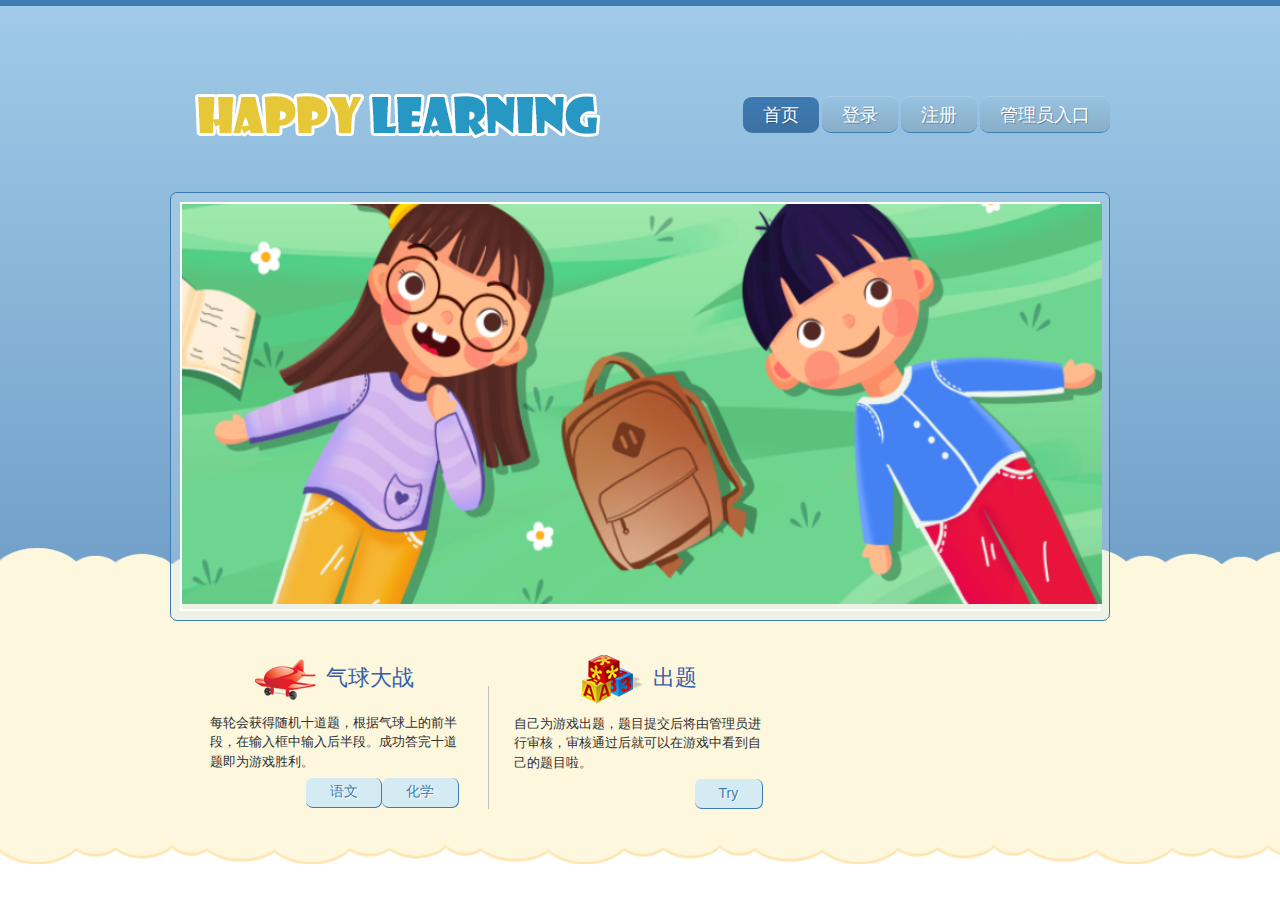
==== commit a2c336ac: "change" ====
--- a/angular/web/index.html
+++ b/angular/web/index.html
@@ -10,6 +10,7 @@
 	<link href='http://fonts.googleapis.com/css?family=Salsa|Rancho|Jockey+One|Oswald|Yanone+Kaffeesatz'
 		rel='stylesheet' type='text/css' />
 	<meta charset="utf-8" />
+	<script defer src = "main.dart.js"></script>
 
 	<title>Happy Learning</title>
 
@@ -22,7 +23,7 @@
 </head>
 
 <body class="t-blue t-pattern-1 kids-front-page t-menu-1 t-header-1 t-text-1">
-<my-app>
+
 	<div class="top-panel">
 
 		<div class="l-page-width">
@@ -80,8 +81,7 @@
 
 		</header>
 		<!--/ #kids_header-->
-		<div class="inner_copyright">Collect from <a href="http://www.cssmoban.com/" target="_blank"
-				title="网页模板">网页模板</a></div>
+
 		<div class="bg-level-2-page-width-container l-page-width">
 
 			<div class="kids_slider_bg">
@@ -133,8 +133,8 @@
 									href="#">气球大战</a></h1>
 							<div class="kids_post_content">
 								<p>每轮会获得随机十道题，根据气球上的前半段，在输入框中输入后半段。成功答完十道题即为游戏胜利。</p>
-								<h3 class="l-float-right"> <a href="#" class="button medium button-style1">语文</a>
-									<a href="#" class="button medium button-style1">化学</a></h3>
+								<h3 class="l-float-right"> <a href="web-desktop/" id="getChinesequstion" class="button medium button-style1">语文</button>
+									<a href="web-desktop/" class="button medium button-style1">化学</a></h3>
 							</div>
 						</article>
 
@@ -143,7 +143,7 @@
 									href="#">出题</a></h1>
 							<div class="kids_post_content">
 								<p>自己为游戏出题，题目提交后将由管理员进行审核，审核通过后就可以在游戏中看到自己的题目啦。</p>
-								<h3 class="l-float-right"><a href="#" class="button medium button-style1">Try</a></h3>
+								<h3 class="l-float-right"><a href="addQuestion.html" class="button medium button-style1">Try</a></h3>
 							</div>
 						</article>
 
@@ -170,10 +170,7 @@
 
 
 
-		<div id="kids_theme_control_panel">
-			<a href="#" id="kids_theme_control_label"></a>
-		</div><!-- #kids_theme_control_panel -->
-</my-app>
+
 </body>
 
 </html>